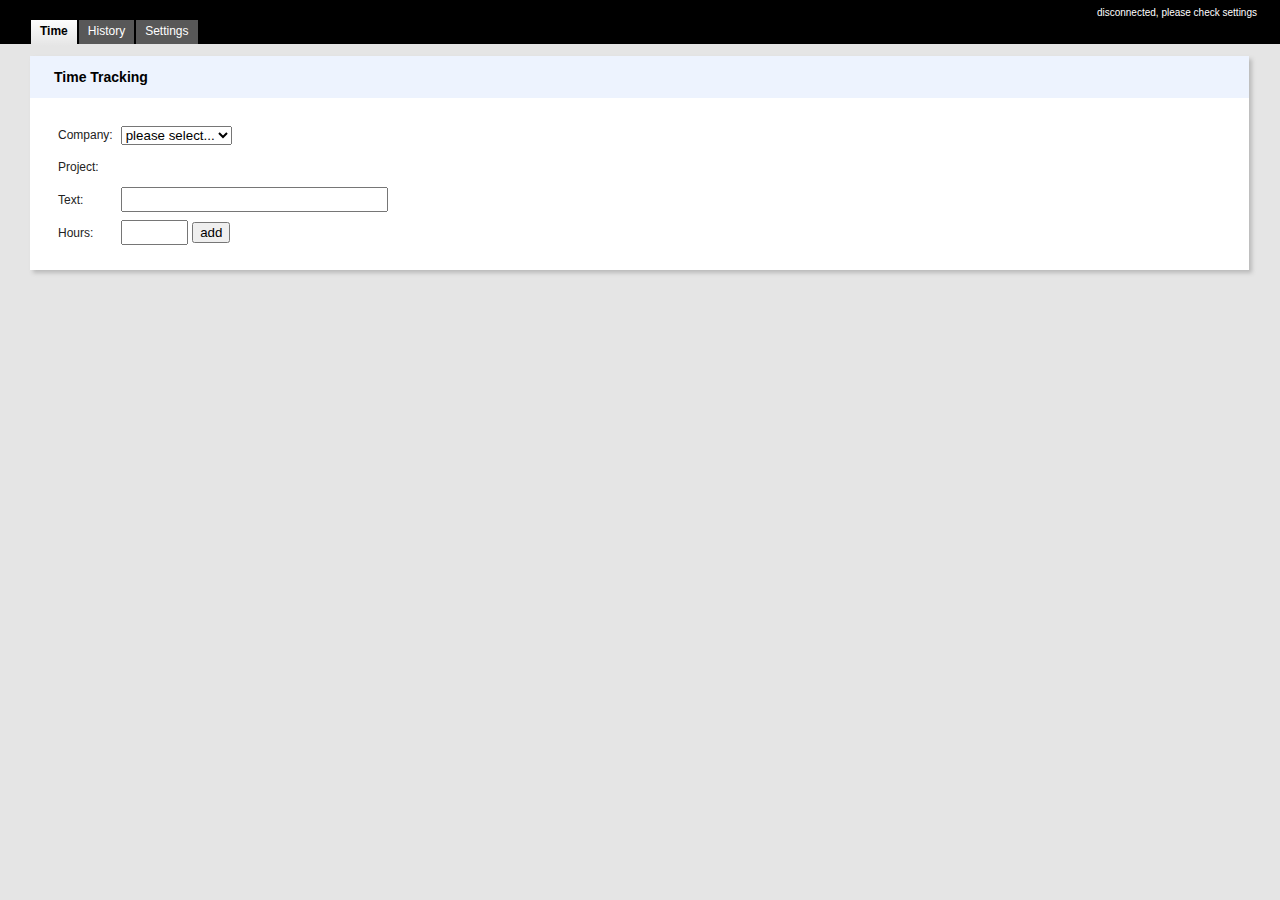
==== index.html @ 702a2a8e "first working version, still beta" ====
<!DOCTYPE html PUBLIC "-//W3C//DTD XHTML 1.0 Transitional//EN" "http://www.w3.org/TR/xhtml1/DTD/xhtml1-transitional.dtd">
<html xmlns="http://www.w3.org/1999/xhtml" xml:lang="de" lang="de">
    <head>
        <meta http-equiv="content-type" content="text/html;charset=UTF-8" />
        <title>priska</title>
        <link href="all.css" media="screen" rel="stylesheet" type="text/css" />
        <link href="theme.css" media="screen" rel="stylesheet" type="text/css" />
        <script src="jquery-1.4.2.min.js" type="text/javascript"></script>
        <script src="jquery.cookie.js" type="text/javascript"></script>
        <script src="jquery.base64.min.js" type="text/javascript"></script>
        <script src="jquery.timers.js" type="text/javascript"></script>
        <script src="all.js" type="text/javascript"></script>
    </head>

    <body>
        <div id="Header" class="global">
            <h1 id="company"></h1>
            <div class="navigation">
                <div id="settings_signout_and_help">
                  <span class="name" id="user">disconnected, please check settings</span>
                  <div id="userId" style="display:none;"></div>
                </div>
                <div id="Tabs">
                    <ul id="MainTabs">
                        <li><a id="time_link" href="#"class="current">Time</a></li>
                        <li><a id="history_link" href="#">History</a></li>
                        <li><a id="settings_link" href="#">Settings</a></li>
                    </ul>
                </div>
            </div>
        </div>
        
        
        <div style="position: relative;" id="Wrapper">
            
            <!-- Time Tracking Tab -->
            <div id="time">
                <div class="container" id="screen_body" style="">
                    <table class="layout">
                        <tbody>
                            <tr>
                                <td class="left">
                                    <div class="Left">
                                        <div class="col">
                                            <div class="page_header">
                                                <h1>Time Tracking</h1>
                                            </div>
                                            <div class="innercol">
                                                <div class="page content">
                                                    <table>
                                                        <tr>
                                                            <td><p>Company:</p></td>
                                                            <td><select id='companies'></select></td>
                                                        </tr>
                                                        <tr>
                                                            <td><p>Project:</p></td>
                                                            <td><select id='projects' style="display:none;"></select></td>
                                                        </tr>
                                                        <tr>
                                                            <td><p>Text:</p></td>
                                                            <td><input type="text" name="desc" id="desc" size="30" /></td>
                                                        </tr>
                                                        <tr>
                                                            <td><p>Hours:</p></td>
                                                            <td><input type="text" name="hours" id="hours" size="5" /> <button type"button" id="addButton">add</button></td>
                                                        </tr>
                                                    </table>
                                                </div>
                                            </div>
                                        </div>
                                    </div>
                                </td>
                            </tr>
                        </tbody>
                    </table>
                </div>
            </div>
            
            <!-- History -->
            <div id="history" style="display:none;">
                <div class="container" id="screen_body" style="">
                    <table class="layout">
                        <tbody>
                            <tr>
                                <td class="left">
                                    <div class="Left">
                                        <div class="col">
                                            <div class="page_header">
                                                <h1>Time History of Today</h1>
                                            </div>
                                            <div class="innercol">
                                                <div class="page content">
                                                    <ul id="history_list"></ul>
                                                </div>
                                            </div>
                                        </div>
                                    </div>
                                </td>
                            </tr>
                        </tbody>
                    </table>
                </div>
            </div>
            
            <!-- Time Tracking Tab -->
            <div id="settings" style="display:none;">
                <div class="container" id="screen_body" style="">
                    <table class="layout">
                        <tbody>
                            <tr>
                                <td class="left">
                                    <div class="Left">
                                        <div class="col">
                                            <div class="page_header">
                                                <h1>Settings</h1>
                                            </div>
                                            <div class="innercol">
                                                <div class="page content">
                                                    <table>
                                                        <tr>
                                                            <td><p>Base URL:</p></td>
                                                            <td><input type="text" name="baseUrl" id="baseUrl" size="30" /></td>
                                                        </tr>
                                                        <tr>
                                                            <td><p>API Token:</p></td>
                                                            <td><input type="text" name="apiToken" id="apiToken" size="30" /></td>
                                                        </tr>
                                                    </table>
                                                </div>
                                            </div>
                                        </div>
                                    </div>
                                </td>
                            </tr>
                        </tbody>
                    </table>
                </div>
            </div>
            
        </div>
    </body>
</html>
---- all.css ----
/*-------------------------------------------------
PAGE BODY
-------------------------------------------------*/

body {
	margin: 0 auto;
	padding: 0;
	font-family: "Lucida Grande", verdana, arial, helvetica, sans-serif;
	color: #222;
	background-color: #e5e5e5;
	text-align: center;
}

body {
	background: #E5E5E5;
}

/* Make sure the table cells show the right font */
td { font-family: "Lucida Grande", verdana, arial, helvetica, sans-serif; }


/*-------------------------------------------------
PRELOADED IMAGES
-------------------------------------------------*/

#preloaded_images {
  width: 0px;
  height: 0px;
  display: inline;
}

body.todos #preloaded_images {
  background-image: url(/images/dots-white.gif);
  background-image: url();
}


/*-------------------------------------------------
GLOBALS & GENERAL CASES
-------------------------------------------------*/

input { padding: 3px; }

span.help {
  font-size: 10px;
  color: #666;
}

a {text-decoration: underline; padding: 1px; }
a:link { color: #03c; }
a:visited { color: #03c; }
a:hover { color: #fff; background-color: #30c; text-decoration: none; }


a.image:link, a.image:visited, a.image:hover {
	background: none;
	padding: 0;
	text-decoration: none;
}

a.image img {
	border: none;
}

span.admin {
	color: #999;
	font-size: 11px;
	font-weight: normal;
}

a.admin:link, a.admin:visited {
	color: #f00;
	font-family: verdana;
	font-size: 11px;
	font-weight: normal;
}

a.adminfull:link, a.adminfull:visited {
	color: #f00;
	font-weight: bold;
	text-decoration: underline;
}

a.admin:hover, a.adminfull:hover { color: #fff; background: #f00; }

a.black:link, a.black:visited {
	color: #000;
}

a.black:hover {
	color: #fff;
	background: #000;
}

a.anchor:link, a.anchor:visited, a.anchor:hover {
	color: #fff;
	background: #fff;
	font-size: 0px;
	text-decoration: none;
	padding: 0;
}

form {
	margin: 0;
	padding: 0;
}

p {
	font-size: 12px;
	line-height: 16px;
}

p.submit,
div.submit {
  color: #666;
  font-size: 11px;
}

p.submit input {
  vertical-align: middle;
}

div.submit input {
  font-size: 14px;
}

small {
	font-size: 10px;
	line-height: 13px;
}

blockquote {
	font-size: 12px;
	color: #666;
	margin: 20px;
}

ol, ul, li {
	margin: 0;
	padding: 0;
}

ul li {
	list-style-type: none;
}

li {
	font-size: 11px;
	line-height: 13px;
	padding: 3px 0;
}

div.widget li {
  padding: 0;
  font-size: inherit;
  line-height: inherit;
}

h1 {
	font-family: "Lucida Grande", arial, sans-serif;
	padding: 0;
	border-bottom: 0;
	margin: 0;
	color: #333;
	font-size: 16px;
	font-weight: bold;
}

h1.blankslate {
	background: #ff6;
	color: #000;
	margin-bottom: 10px;
	padding: 5px;
	margin-left: -5px;
}

h1.blankslate a {
	color: #f00;
}

h1.blankslate a:hover {
	background-color: #000;
	color: #fff;
}

p.blankslate {
  font-size: 14px;
  color: #000;
  padding: 5px;
  margin: 0 0 10px 0;
}

p.blankslate strong {
  background: #ff6;
}

h2 {
	font-family: "Lucida Grande", arial, sans-serif;
	margin: 20px 0 5px 0px;
	color: #333;
	font-size: 14px;
	padding: 0;
}

h2.subheader {
	padding: 0 0 2px 0;
	margin: 15px 0 5px 0;
	font-size: 12px;
	border-bottom: 1px solid #000;
	color: #000;
}

h3 {
	margin: 20px 0 0 0;
	color: #666;
	font-family: "Lucida Grande", arial, sans-serif;
	font-size: 14px;
	padding: 0;
}

.smallnote {
	font-size: 10px;
	color: #999;
	font-weight: normal;	
}

.light {
	font-weight: normal;
}

.lightgray {
	font-weight: normal;
	color: #666;
	font-size: 9px;
}

.lightgray a:link, .lightgray a:visited {
	color: #999;
	background: inherit;
	text-decoration: underline;
}

.lightgray a:hover {
	color: #fff;
	background: #000;
}

.smallgray {
  font-weight: normal;
  color: #666;
  font-size: 10px;
}

.smallgray a:link, .smallgray a:visited {
  color: #666;
  background: inherit;
  text-decoration: underline;
}

.smallgray a:hover {
  color: #fff;
  background: #000;
}

.highlight {
	background-color: #ffc;
}

td, th {
	padding: 3px;
	text-align: left;
}

.bigger {
	font-size: 12px;
}

.red {
	color: red;
}

.blue {
	color: #06c;
	}
	
.green {
	color: #390;
	}

code, pre	{
	font-family: monospace;
	background: inherit;
	color: #333;
	font-size: 12px;
	}

pre {
  overflow: auto;
}

	/*  Work around IE/Win code size bug - courtesy Jesper, waffle.wootest.net  */

* html code	{
	font-size : 105%; 
	}

.PrivateMessage, .PrivateWriteboard {
	padding: 0px 0px 3px 0px;
	margin-bottom: 20px;
}

.PrivateMessage, .PrivateWriteboard {
	background: url(/images/private-back-red.gif) #fff;
}

.PrivateWriteboard {
  margin-bottom: 0;
  padding: 10px;
	border-left: 5px solid #BC0001;
}

.ClientMessage {
	padding: 0px 0px 3px 0px;
	margin-bottom: 20px;
}

div.ClientMessage div.Post {
	margin-bottom: 0;
  margin-left: 0;
	padding-bottom: 0;
	padding-left: 10px;
	border-left: 5px solid green;
}

div.PrivateMessage div.Post,
body.files div.PrivateMessage div.Post {
	margin-bottom: 0;
  margin-left: 0;
	padding-bottom: 0;
	padding-left: 10px;
	border-left: 5px solid #BC0001;
}

body.files div.PrivateMessage {
  margin-bottom: 12px;
}

body.files div.PrivateMessage div.Post {
  padding-left: 5px;
}

img.privatebug {
	padding: 5px;
}


/*-------------------------------------------------
STRUCTURE
-------------------------------------------------*/

div#Wrapper {
	padding: 12px 23px 0 30px;
  margin: 0 auto;
}

.container {
	margin: 0 auto 0 auto;
	text-align: center;
	/*min-width: 750px;*/
	}

.ClearAll {
	padding: 0px;
	clear: both;
	font-size: 0px;
	}

#ContentFrame, #DashContentFrame, .ContentFrame {
	margin: 0;
	padding: 0px 0;
	width: 100%;
	text-align: left;
	/*position: relative;*/
	float: left;
}

table.layout {
  clear: left;
  border-collapse: collapse;
  width: 100%;
}

table.layout td.left,
table.layout td.right {
  vertical-align: top;
  padding: 0;
}

table.layout td.left {
  width: 70%;
}

table.layout td.right {
  width: 30%;
}

div.Left {
	margin: 0;
	padding: 0;
	text-align: left;
	width: 70%;
	float: left;
	}

div.Right {
	margin: 0px 0 0 0;
	padding: 0;
	text-align: left;
	/*position: absolute;*/
	float: left;
	width: 30%;
	}

table.layout td.left div.Left,
table.layout td.right div.Right {
  width: auto;
  float: none;
}

/*-------------------------------------------------
PROJECT-TO-PROJECT SWITCHING
-------------------------------------------------*/

#P2P_selector {
	padding: 7px;
	font-size: 11px;
  color: #fff;
}

#Header h3 #P2P_selector span.light {
	color: #999;
	font-size: 11px;
}

#Header h3 #P2P_selector a:link,
#Header h3 #P2P_selector a:visited {
  color: red;
  background: #f0f0f0;
  padding: 3px;
  font-weight: bold;
}

#Header h3 #P2P_selector a:hover {
  color: white;
  background: red;
}

/*-------------------------------------------------
SECTION HEADER
-------------------------------------------------*/

.SectionHeader {
  padding-top: 0px;
	margin: 0 0 30px 0;
}

div.Left .SectionHeader,
div.Full .SectionHeader {
  text-align: center;
}

.dashboard .Left .SectionHeader { /* latest activity */
  margin: 10px 0;
}

.dashboard .Left .SectionHeader h1 { 
  font-size: 12px;
}

.dashboard #screen_body .Left .innercol,
.overview #screen_body .Left .innercol {
	padding-right: 28px;
}

.dashboard .Right .SectionHeader { /* Your Projects */
  margin-bottom: 20px;
}

span.SectionDescription {
	font-weight: normal;
	color: #666;
}

.ContextHeader {
  text-align: center;
  margin: 0 0 15px 0;
}

.ContextHeader h1 {
  margin: 0;
	padding-bottom: 2px;
	border-bottom: 1px solid #666;
	font-size: 16px;
	color: #000;
  font-size: 12px;
}

.ContextHeader h1 span.private {
  color: #fff;
	background: #BC0000;
  font-weight: normal;
  padding: 0 3px;
}

.ContextHeader h1 a {
  font-weight: normal;
  font-style: italic;
}

.SectionHeader h3,
.ContextHeader h3 {
	font-family: verdana;
	padding: 2px 0 0 0;
	margin: 0;
	font-size: 10px;
	font-weight: normal;
	color: #666;
}

.SectionHeader h3 img {
  vertical-align: middle;
}

.SectionHeader div.ActionButton {
	background: #fff;
	border-top: none;
	float: right;
	padding: 3px 0 0 0;
	margin: 0;
}

.SectionHeader div.ActionButton {
	font-size: 10px;
}


/*-------------------------------------------------
LINK BOXEN
-------------------------------------------------*/

.Links {
	padding-bottom: 15px;
	display: none;
}

.LinkBox, .LinkBoxWithFile {
	width: 75%;
	padding: 4px;
	margin-top: -1px; /* stacked fileboxes share a border */
	background: url(/images/back_ystripes.gif) #fff;
	border-top: 1px solid #ccc;
	border-left: 1px solid #ccc;
	border-right: 1px solid #999;
	border-bottom: 1px solid #999;
	color: #666;
	font-size: 10px;
	line-height: 16px;
}

.LinkBoxWithFile img {
	padding: 0 3px 20px 0;
}

.LinkBox a, .LinkBoxWithFile a {
	font-size: 12px;
}


/*-----------------------------------------------
FULLCAL
-------------------------------------------------*/

body.filterable_dashboard .Full .innercol {padding: 15px 28px 20px 23px;}

table.Fullcal {
	margin: 15px 0;
	background: #FFF;
	width: 100%;
	}

table.Fullcal th {
	color: #999;
	background: #FFF;
	padding: 1px;
	font-size: 12px;
	text-align: center;
	text-transform: uppercase;
}

table.Fullcal th.month {
	font-weight: bold;
	font-size: 14px;
	text-align: center;
	vertical-align: top;
	text-transform: uppercase;
	padding: 1px 0 0 0;
	width: 1%;
}

body.el table.Fullcal th,
body.el table.Fullcal th.month {
  text-transform: none;
}

table.Fullcal th.month div {
	background: #333;
	color: #FFF;
	padding: 12px 12px;
}

table.Fullcal td.blank {background: #f5f5f5;}

table.Fullcal td {
	background: #e5e5e5;
	vertical-align: top;
	padding: 10px 12px;
	color: #999;
	font-size: 10px;
	text-align: right;
	height: 65px;
	width: 20%;
}

table.Fullcal td a {
  font-weight: bold; 
  padding: 0;
}

table.Fullcal td.weekend {
  background: #d5d5d5;
  width: 1%;
}

table.Fullcal.weekends td, table.Fullcal.weekends td.weekend {width: 14%;}

table.Fullcal td.with {
	background: #fff;
	color: #666;
	border: 1px solid #999;
	font-weight: normal;
}

table.Fullcal td.with span.date {
  float: right;
  margin: 0 0 6px 6px;
  color: #000;
  font-weight: bold;
}

table.Fullcal td#today {
	background: #ffc;
	color: #333;
	border: 1px solid #fc0;
}

table.Fullcal td#today span.date {
  background: #FC0;
  color: #FFF;
  padding: 1px 5px;
}


table.Fullcal ul {
	padding: 0;
	margin: 0;
	text-align: left;
}

table.Fullcal li {
	font-weight: normal;
	font-size: 10px;
	line-height: 13px;
	padding: 0;
	margin-bottom: 5px;
}



/*-------------------------------------------------
SIDEBAR
-------------------------------------------------*/

.Right h1, .Right h1.late {
	padding: 4px 0 2px 0;
	border-bottom: 1px solid #666;
	margin: 0 0 5px 0;
	font-size: 12px;
	color: #000;
}

.Right p {
  font-size: 11px;
  line-height: 14px;
}

.Right h1.late {
	padding-top: 0;
	border-bottom: 1px solid #c00;
	color: #c00;
}

.Right p.incategory {
	margin-top: 0;
	background: #ececec;
	padding: 4px;
}

.Right p.incategory a {
	display: block;
}

.Right h2, .Right h2.border {
	font-family: "Lucida Grande", arial, sans-serif;
	font-size: 12px;
	font-weight: bold;
	color: #333;
	margin: 20px 0 3px 0;
	padding: 0;
	border: none;
}

.Right h2.border {
	border-bottom: 1px solid #d5d5d5;
}

.SidebarPosts li {
	font-size: 10px;
	color: #666;
  margin-bottom: 4px;
}

.SidebarPosts h1 {
	color: #333;
	font-size: 11px;
	font-weight: bold;
	margin-top: 10px;
	margin-bottom: 2px;
	border: none;
}

.SidebarPosts h2 {
	color: #666;
	font-size: 11px;
	margin-bottom: 5px;
}

.SidebarPosts h3 {
	color: #999;
	font-weight: normal;
	font-size: 10px;
	margin: 0;
}

.SidebarOriginal {
	padding-top: 20px;
}

.SidebarOriginal h1 {
	font-size: 10px;
	border-bottom: none;
	color: #333;
}

.SidebarOriginal p {
	font-size: 10px;
}

#Poster {
	margin-bottom: 30px;
}

.Right ol {
	padding-left: 20px;
}


.Right ul li {
	list-style: none;
	padding: 0 0 3px 0;
	margin-left: 0;
}

/*-------------------------------------------------
RETURN LINK
-------------------------------------------------*/

.return, .returnborder {
	padding-bottom: 2px;
	margin: 0 0 15px 0;
	font-size: 11px;
	color: #666;
	font-weight: normal;
	border: none;
}

.returnborder {
	border-bottom: 1px solid #d5d5d5;
}

.return a, .returnborder a {
	color: #666;
}

.return a:hover, .returnborder a:hover {
	background-color: #666;
	color: #fff;
}


/*-------------------------------------------------
FORM STUFF (MORE BELOW)
-------------------------------------------------*/

table.NewLink th {
	text-align: left;
	font-size: 10px;
}

span.formoptions /* small text inside an h2 */ {
	font-family: verdana;
	font-size: 10px;
	font-weight: normal;
}

span.formoptions a {
	padding: 4px;
}

.ButtonGroup {
	font-size: 11px;
	text-align: right;
	margin: 15px 0 3px 0;
}

.error {
	background-color: red;
	padding: 2px;
}

.field_with_errors {
  padding: 4px 0 4px 2px;
  display: inline;
  border-left: 8px solid red;
  margin-left: 3px;
}

.general_error_box {
  border: 1px solid #c99;
	background: url(/images/basecamp_sprites.png) #c00 -468px top no-repeat;
	color: #fff;
  padding: 10px 10px 10px 37px;
  margin-bottom: 20px;
}

.general_error_box h2 {
  color: #fff;
  margin-top: 0;
  line-height: 140%;
}

.general_error_box p {
  color: #fff;
  margin-bottom: 0;
  margin-top: 5px;
}

.general_error_box a:link,
.general_error_box a:visited {
  color: #fff;
}

#ErrorExplanation,
#errorExplanation {
	border: 2px solid red;
	padding: 7px;
	padding-bottom: 12px;
	margin-bottom: 20px;
	background-color: #f0f0f0;
}

#ErrorExplanation h2,
#errorExplanation h2 {
	text-align: left;
	font-weight: bold;
	padding: 5px 5px 5px 27px;
	font-size: 12px;
	margin: -7px;
	background: url(/images/basecamp_sprites.png) #c00 -473px -10px no-repeat;
	color: #fff;
}

#ErrorExplanation p,
#errorExplanation p {
	color: #333;
	margin-bottom: 0;
	padding: 5px;
}

#ErrorExplanation ul,
#errorExplanation ul {
	margin-left: 30px;
}

#ErrorExplanation ul li,
#errorExplanation ul li {
	font-size: 12px;
	list-style: square;
}


/*-------------------------------------------------
CONTACTS
-------------------------------------------------*/


.Contacts {
	padding: 0;
	margin: 0 0 25px 0;
	text-align: left;
	width: 100%;
  border-collapse: collapse;
	border-left: 1px solid #efefef;
	}	

.Contacts p.admin {
  color: #999;
}

.Contacts a.admin {
  font-size: 10px;
}

.popup_add_dialog {
  margin-bottom: 25px;
  border: 1px solid #aaa;
}

.popup_add_dialog .inner {
  border: 4px solid #edf3fe;
  padding: 10px;
}

.popup_add_dialog h1 {
  font-size: 14px;
  background: none !important;
}

.popup_add_dialog td p.submit {
  margin-bottom: 0;
}

.popup_add_dialog select,
.popup_add_dialog input {
  font-size: 14px;
}

.popup_add_dialog select,
.popup_add_dialog input.text {
  width: 225px;
}


.popup_add_dialog table {
  margin: 0 0 5px 0;
}

.popup_add_dialog td {
  font-size: 12px;
  padding: 0 20px 0 0;
}

.Contacts td {
	text-align: left;
	width: 33%;
	padding: 5px 5px 5px 10px;
	background-color: #fff;
	border-right: 1px solid #ddd;
	border-bottom: 1px solid #ddd;
  vertical-align: top;
	}	

.Contacts td.nopeople {
  background: #ffc;
  width: 66%;
}

.Contacts td.nopeople p,
.Contacts td.nopeople p a {
  font-size: 12px;
  line-height: 16px;
}

.Contacts tr.top td {
  border-top: 1px solid #efefef;
}

.Contacts td.blank,
.Contacts tr.top td.blank {
  background: #fff;
  border: none;
}

.Contacts td.company {
  background: #f0f0f0;
}

.Contacts td.person div {
  margin-left: 55px;
}

.Contacts td.person div.noavatar {
  margin-left: 0;
}

.Contacts td.person div.avatar {
  margin: 0;
  width: 48px;
  float: left;
}

.Contacts td h1,
.Contacts td h2 {
	color: #000;
	padding: 0;
	margin: 0;
	font-size: 14px;
  margin-bottom: 2px;
	font-weight: bold;
	border: none;
	}	

.Contacts td h3 {
	font-family: verdana;
	padding: 0;
	margin: 0 0 6px;
	font-size: 10px;
	font-weight: normal;
	border: none;
	color: #000;
	}	

.Contacts td p {
	padding: 0;
	margin: 0 0 3px 0;
	font-size: 10px;
  line-height: 12px;
	color: #000;
	font-weight: normal;
	}	

.Contacts span.item {
  margin-right: 5px;
  white-space: nowrap;
  font-size: 10px;
  line-height: 15px;
}

.Contacts abbr.type {
	color: #666;
	font-weight: normal;	
	text-decoration: none;
	border: none;
}

/*-------------------------------------------------
DASHBOARD / PROJECTS PAGE
-------------------------------------------------*/

.EmailExample {
	padding: 7px;
	border: 1px dashed #ccc;
	font-family: monospace;
	font-size: 10px;
	background-color: #FDFAE0;
	}

.ActiveClients {
	margin-bottom: 10px;
}

.ClientViewActiveProjects {
  margin-bottom: 15px;
}

.InactiveClients {
}

.DashTabs {
	background-color: #333;
	text-align: left;
	padding: 5px 0 0 0;
}

.DashTabs ul#Tabs {
	margin: 0px;
	padding-left: 20px;
}

.Client {
	margin: 0;
	padding: 0 0 5px 0;
}

.Right .Client h1,
.Right .InactiveClients h1 {
	font-size: 11px;
	font-weight: bold;
	margin: 0;
	padding: 2px;
	color: #000;
  border-bottom: none;
  display: inline;
}

.Right .InactiveClients h1 {
	color: #666;
  background: none;
}

.Client div.Project, .Client div.InactiveProjects {
	margin: 4px 0 0 0;
	padding: 0 0 7px 0;
}

.Client .InactiveProjects a {
	color: #666;
	font-size: 10px;
	font-weight: normal;
}

.ClientViewActiveProjects .Project a {
  font-size: 12px;
  margin: 0;
}

.InactiveProjects a {
	color: #666;
}

.InactiveProjects a:hover {
	color: #fff;
	background-color: #666;
}

.Right h2.dashstatus {
	padding: 0 0 2px 0;
	margin: 0 0 5px 0;
	color: #999;
	font-size: 10px;
	font-weight: normal;
	font-style: italic;
	line-height: 12px;
	border-bottom: 1px solid #ccc;
}

p.fixed10 {
	font-family: monospace;
	font-size: 12px;
	line-height: 14px;
}

div#LogoBox {
  margin-bottom: 15px;
}

div#LogoBox img {
  padding: 5px 0 0 0;
}

div#LogoBox.white img {
  background: #fff;
  padding: 10px;
}

div#LogoBox img {
  max-width: 300px;
}

/*-------------------------------------------------
NEW PROJECT PROCESS
-------------------------------------------------*/

.fauxdivtop {
	border-top: 1px solid #ccc;
	padding-top: 8px;
}

.fauxdivbottom {
	border-bottom: 1px solid #ccc;
	padding-bottom: 8px;
}

table.NewPerson td, table.NewPerson th {
	font-size: 10px;
}

table.NewPerson th {
	font-weight: normal;
	text-align: right;
}

.StepGroup, .StepSubGroup {
	background: url(/images/back_gstripes.gif);
	border: 1px solid #d5d5d5;
	border-right: 1px solid #999;
	border-bottom: 1px solid #999;
	padding: 10px 0 15px 15px;
	margin: 5px 0 30px 15px;
}

.StepSubGroup {
	margin-top: -31px;
}

#LastStepGroup {
	margin-bottom: 0;
}

.StepHelp {
	font-size: 10px;
	color: #666;
	padding: 5px 0 0 0;
	margin: 10px 15px 0 0;
	border-top: 1px solid #ccc;
}

p.longurl {
	line-height: 18px;
}

p.longurl a {
	font-size: 10px;
}

p.Checkbox /* a checkbox and label after */ {
	margin: 5px 0;
}

.StepButtons {
	font-size: 11px;
	margin: 15px 0 3px 15px;
	text-align: left;
}

.InsideButton /* like "save and add another" */ {
	margin: 10px 10px 0 0;
	padding: 5px;
}

.SidebarSteps {
	margin-bottom: 25px;
}

.SidebarSteps p {
	margin-top: 3px;
}

.SidebarTip {
	margin-bottom: 25px;
}

.SidebarTip p {
	margin-top: 3px;
}

.SidebarTip h1 {
	margin-bottom: 0;
}


/*-------------------------------------------------
FLASHES
-------------------------------------------------*/

#Flash {
	text-align: left;
	border: 1px solid #ccc;
	padding: 5px 5px 5px 30px;
	font-size: 14px;
	margin-bottom: 12px;
}

.login #Flash {
  margin-top: 0;
  font-size: 12px;
}

#Flash.flash_notice {
	border-color: #9c9;
	color: #060;
	background: #E2F9E3 url(/images/basecamp_sprites.png) no-repeat -475px -273px;
}

#Flash.flash_alert {
	border-color: #c99;
	color: #fff;
	background: #c00 url(/images/basecamp_sprites.png) no-repeat -473px -9px;
}

#Flash.flash_alert a {
  color: #fff;
}

#Flash.flash_alert a:hover {
  background: #000;
}

/*-------------------------------------------------
DIALOG BOX
-------------------------------------------------*/

.DialogBody {
	margin: 0;
	padding: 10px;
	text-align: left;
	border: 1px solid #ccc;
	border-right: 1px solid #999;
	border-bottom: 1px solid #999;
	background-color: #fff;
	}

.DialogBody td {
	font-size: 11px;
}

.DialogHeader {
	background-color: #333;
	padding: 0;
	margin: 0;
	text-align: left;
	border-top: 1px solid #333;
	border-left: 1px solid #333;
	border-right: 1px solid #333;
	}	

.DialogHeader h1 {
	font-family: verdana;
	margin: 0;
	padding: 3px 0 3px 10px;
	font-size: 10px;
	color: #fff;
	}	

.DialogBody h1 {
	font-size: 12px;
	font-weight: bold;
	margin: 0;
	color: #f00;
	}

.DialogBody p.noundo {
	font-size: 10px;
	font-weight: normal;
	color: #666;
	}

.ThePost {
	margin: 10px 0 10px 0;
	padding: 10px 10px 0 10px;
	border-top: 1px solid #999;
	border-bottom: 1px solid #999;
	}

.ThePost h1 {
	padding: 0;
	margin: 0;
	color: #000;
	font-size: 12px;
	font-weight: bold;
	}

.additional {
	color: #999;
	font-size: 10px;
	}

.PrimaryAction {
	font-size: 10px; /* <-- added by rjs */
	margin: 10px 0 0 0;
	padding: 5px 0 0 0;
	border-top: 1px dotted #999;
	text-align: right;
	}

.PrimaryAction input {
	font-size: 12px;
}

/*-------------------------------------------------
ARCHIVE STYLES
-------------------------------------------------*/

/* a div.Archive is one major time division (eg: month) */

.Archive {
	margin-bottom: 25px; 
}

.Archive h1 { 
	margin: 0 0 5px 0;
	border-bottom: 1px solid #e0e0e0;
	font-size: 13px;
	color: #666;
}

.Archive ul {
	margin: 0;
	padding: 0;
}

.Archive li {
	font-size: 11px;
	font-family: verdana;
	font-weight: normal;
	margin: 0 0 5px 0;
	padding: 0;
	border: none;
	color: #666;
}

.Archive li span.highlight {
	color: #000;
}

li span.highlight {
	color: #000;
}


.FormBlock table#items th,
.FormBlock table#items td {
	font-size: 11px;
	text-align: left;
	vertical-align: top;
	padding: 0 3px 5px 0;
}


/*-------------------------------------------------
SIGNUP
-------------------------------------------------*/

#Listform ol {
	padding: 0;
	margin: 0 0 0 20px;
}

#Listform ul {
	padding: 0;
	margin: 0 0 0 5px;
}

#Listform li {
	border-top: none;
	font-size: 13px;
	font-family: "Lucida Grande", arial, sans-serif;
	font-weight: bold;
	padding: 0;
	margin: 0 0 30px 0;
	color: #090;
}

#Listform ol li {
	list-style: decimal;
}

#Listform li div {
	color: #333;
	background: #f0f0f0;
	margin: 0;
	margin-top: 3px;
	padding: 5px;
	font-size: 11px;
	font-weight: normal;
}

#Listform li div.upgrade {
	color: #333;
	background: #ffc;
	margin: 0;
	margin-top: 3px;
	padding: 5px;
	font-size: 11px;
	font-weight: normal;
	font-family: verdana;
}

#Listform ul li div {
	/* padding: 3px 3px 3px 0; */
}

#Listform li table th {
	text-align: right;
	font-weight: normal;
}

#Listform li div p {
	margin: 0;
	padding: 0;
}

#Listform li div p + p {
	margin-top: 15px;
}

#Listform li div p + p.Checkbox {
	margin: 5px 0;
}

#Listform li div.help {
	color: #666;
	background: #fff;
	padding: 2px 0;
}

#Listform li div.helplong {
	color: #666;
	background: #fff;
	width: 470px;
	padding: 2px 0;
}


#Listform li table.NewLink th {
	text-align: left;
	font-weight: bold;
}

#Listform li table.NewLink td input.textfield {
	width: 250px;
}

#Listform li h1 {
	font-size: 14px;
	color: #090;
	margin-bottom: 0px;
}

#Listform li.action {
	border-top: 2px solid #000;
	margin-bottom: 0;
	text-align: right;
	padding-top: 8px;
	font-size: 12px;
}

#TextileHelp {
	color: #666;
}


#TextileHelp table {
	margin-bottom: 0;
}

#TextileHelp table+h3 {
	margin-top: 10px;
}

#TextileHelp table td {
	font-size: 11px;
	padding: 3px;
	vertical-align: top;
	border-top: 1px dotted #ccc;
}

#TextileHelp table td.arrow {
	padding-right: 5px;
	padding-left: 10px;
	color: #999;
}

#TextileHelp table td.label {
	font-weight: bold;
	white-space: nowrap;
	font-size: 11px;
	padding-right: 15px;
	color: #000;
}

#TextileHelp h3 {
	font-size: 13px;
	font-weight: bold;
	font-weight: normal;
	margin: 0 0 5px 0;
	padding: 5px 0 0 0;
	color: #c00;
}

#TextileHelp p {
	font-size: 10px;
}

#Listform li ul li {
	font-size: 11px;
	font-family: verdana;
	color: #333;
	font-weight: normal;
	list-style: square;
	margin: 0 0 5px 10px;
}

#Listform li ul li a.admin { /* hack to correct inheritence issue */
	color: #f00;
}


/*-------------------------------------------------
THINGS TO DO HELP BLOCK
-------------------------------------------------*/

.thingtodo {
	width: 220px;
	margin-right: 10px;
	float: left;
}

#showhelp {
	clear: left;
	text-align: center;
	margin: 20px 0 0 20px;
	background: #ffc;
	padding: 5px;
	border: 1px solid #ccc;
	font-size: 11px;
	width: 132px;
	voice-family: "\"}\"";
	voice-family: inherit;
	width: 120px;
}

/*-------------------------------------------------
EFFECTS
-------------------------------------------------*/

#fade {
	background-color: #ffff99;
}

#zoomer {
  position: absolute;
  background: #ccc;
  display: none;
}

.inactive {
  opacity: 0.0;
  filter: alpha(opacity: 0);
}

.active {
  opacity: 1.0;
  filter: alpha(opacity: 100);
}


/*-------------------------------------------------
HELP SECTION
-------------------------------------------------*/

div.helpBar {
	padding: 10px;
	border-top: 1px solid orange;
	border-bottom: 1px solid orange;
	background-color: #ffc;
	text-align: center;
	margin-bottom: 50px;
}

div.helpBar h1 {
	font-size: 14px;
	margin: 0 0 5px 0;
	color: #000;
}

body.help div.SubHeader {
	text-align: center;
	margin-bottom: 35px;
	border-top: 1px solid #000;
	padding-top: 5px;
}

body.help div.SubHeader span {
	display: inline;
	padding: 5px 10px;
	background-color: #000;
	color: #fff;
	font-weight: bold;
	font-size: 16px;
}

div.topqs {
	margin: 15px 0 25px 25px;
}

div.topqs li {
	list-style: square;
	margin-bottom: 3px;
	font-size: 14px;
	line-height: 1.4em;
}

div.Right div.topqs li {
	font-size: 12px;
}

ul.helpmenu1 {
	padding: 3px 0 4px 0;
}

ul.helpmenu2 {
	padding-bottom: 5px;
	border-bottom: 1px solid #dcdcdc;
	margin-bottom: 15px;
}

ul.helpmenu1 li,
ul.helpmenu2 li {
	font-family: "Lucida Grande", arial, sans-serif;
	display: inline;
	font-weight: bold;
}

ul.helpmenu1 li a:link,
ul.helpmenu1 li a:visited,
ul.helpmenu2 li a:link,
ul.helpmenu2 li a:visited {
	font-weight: normal;
}

ul.helpmenu1 li {
	font-size: 14px;
	padding-right: 10px;
}

ul.helpmenu2 li {
	font-size: 12px;
	padding-right: 10px;
}

p.screenshot img {
	background: #fff;
	margin-bottom: 10px;
	border: 1px solid #dcdcdc;
	padding: 5px;
}

img.screenshot {
	padding: 5px;
	border: 1px solid #dcdcdc;
	background: #fff;
}

div.answer {
	padding: 10px 10px 0px 10px;
	border: 1px solid #ccc;
	border-top: none;
	margin-bottom: 20px;
	display: none;
	background: #efefef;
}

#otherquestions div.answer {
	border: none;
	margin-bottom: 20px;
	padding-top: 4px;
	display: none;
	background: #fff;
}

div.closeanswer {
	background: url(/images/closeanswer.gif) no-repeat left;
	background: #666;
	margin: 0 -10px;
	padding: 3px 10px 3px 20px;
	color: #fff;
	font-size: 11px;
}

#otherquestions div.answer div.closeanswer {
	background: #fff none;
	color: #000;
	font-size: 11px;
}

div.closeanswer a:link, div.closeanswer a:visited {
	color: #fff;
}

div.closeanswer a:hover {
	color: #fff;
	background: #000;
}

#otherquestions div.answer div.closeanswer a:link, 
#otherquestions div.answer div.closeanswer a:visited  {
	color: #333;
}

#otherquestions div.answer div.closeanswer a:hover {
	color: #fff;
	background: #000;
}

h2.question {
	font-size: 14px;
	margin: 5px 0px 0px 0px;
	padding: 5px 5px 5px 10px;
	border: 1px solid #ccc;
	background: #f0f0f0;
}

#otherquestions h2.question {
	border: none;
	font-size: 12px;
}

div.answer p {
	margin: 0 0 10px 0;
}

body.help .Left h2 {
	font-size: 18px;
	color: #000;
	margin: 0 0 3px 0; padding: 0;
}

body.help .Left h3 {
	font-size: 16px;
	color: #000;
	margin: 0 0 3px 0; padding: 0;
}

body.help .Left h3 span {
	color: #666;
	font-weight: normal;
}

body.help .Left p {
	margin: 0 0 20px 0;
}

body.help div.blankBar p {
	margin: 0;
}

body.help div.blankBar {
	margin-bottom: 20px;
}

/*-------------------------------------------------
POPUP
-------------------------------------------------*/

#Popup {
	text-align: left;
}

#Popup #Header {
	border: none;
	padding-left: 15px;;
}

#Popup #Header h2 {
	font-size: 16px;
	padding: 0;
	margin: 0px;
}

#Popup p {
	text-align: left;
}

#Popup #Body {
	margin: 0 15px;
}

#Popup #close {
	position: absolute;
	bottom: 0px;
	width: 100%;
	background: #fff;
	border-top: 1px solid #ccc;
	padding: 10px 0;
	text-align: center;
}


/*-------------------------------------------------
DASHBOARD LOG
-------------------------------------------------*/

span.projectflag {
	color: #666;
	font-size: 9px;
}

span.projectflag span.client {
	color: #000;
}

table.fresh {
	margin-bottom: 10px;
}

table.fresh td {
	font-size: 10px;
	padding: 0;
}

table.fresh td.icon {
	padding: 0 3px;
}

table.fresh td.title {
	color: #666;
	font-size: 9px;
}


table.fresh td.title a {
	font-size: 10px;
}

table.fresh td.title img {
	padding: 0 0 0 3px;
}


a.messagelink:link, a.messagelink:visited {
	color: #000;
	font-weight: bold;
}

a.messagelink:hover {
	color: #fff;
}

table.fresh tr.shade td {
	background: #e5e5e5;
}

table.fresh td.project {
	padding-top: 5px;
}


/*-------------------------------------------------
NEW NEW FORM (New Post styles, 6/4/2004)
-------------------------------------------------*/

.FormBlock {
	border: 1px solid #ccc;
	padding-left: 15px;
	font-size: 12px;
	margin-top: 20px;
	background: #f0f0f0;
	padding: 1px 0 15px 15px;
}

.FormBlock h2 {
	font-size: 11px;
	font-weight: bold;
	margin: 10px 0 0px 0;
}

.FormBlock h2 span {
	font-size: 10px;
	font-weight: normal;
	color: #999;
}

.FormBlock input {
}

.FormBlock input#post_title {
  width: 450px;
  font-size: 18px;
  font-weight: bold;
}

.FormBlock textarea {
	margin-top: 3px;
  width: 450px;
  font-size: 14px;
}

.FormBlock span.makeprivate {
	background: #ddd;
	padding: 3px;
}

div.loadtemplate {
	float: right;
	font-size: 11px;
	background: #fff;
	padding: 8px 0 8px 8px;
}

.FormBlock div.formatting {
	margin: 0 0 5px 0px;
	padding-left: 5px;
}

.FormBlock div.formatting p {
	font-size: 11px;
	color: #666;
	margin: 0;
	font-weight: normal;
}

.FormBlock div.formatting span {
	margin-left: 10px;
}

body.messages_form div.submit p {
  margin: 0 0 8px 5px; padding: 0;
}

body.messages_form div.submit input {
  font-size: 14px;
}

div.extra {
	font-size: 12px;
  margin: 15px 0 15px 15px;
	border-left: 8px solid #d9d9d9;
	padding: 5px 0 5px 10px;
}

.comments div.extra {
  margin: 0 0 10px 10px;
}

.comments p.submit {
  margin: 0 0 5px 5px;
  color: #999;
}

div.extra p {
  margin: 0;
}

div.extra,
div.extra div.showhide_link,
div.extra div.showhide {
  height: 1%; /* make sure IE hasLayout */
}

div.extra div.showhide_link p {
  margin: 0; padding: 0;
}

div.extra div.showhide {
  margin: 10px 0;
}

div.extra h2 {
  font-size: 14px;
  margin: 0 0 2px 0;
  padding: 0;
}

div.extra div#Attachments h2 span.upload_limit {
  color: #777;
  font-weight: normal;
}

div.extra p.upload_limit {
  color: #777;
  font-size: 11px;
}

div.extra div#AttachmentList {
}

div.extra div#AttachmentList ul {
  margin-bottom: 10px;
}

/*-------------------------------------------------
PERMISSIONS
-------------------------------------------------*/

table.permissions {
	width: 100%;
}

table.permissions tr.heading td {
	font-size: 14px;
	font-weight: bold;
	padding: 3px 5px 5px 0px;
	border-bottom: 1px solid #333;
}

table.permissions tr td {
	border-bottom: 1px solid #efefef;
	font-size: 10px;
	padding: 3px;
	white-space: nowrap;
}

table.permissions tr.writeboards td {
  white-space: normal;
}

table.permissions tr.grey td {
	background-color: #efefef;
}

table.permissions tr.allonoff td {
	border-top: 1px solid #999;
}

table.permissions td.name {
	white-space: normal;
	text-align: right;
	font-size: 11px;
	font-weight: bold;
	padding-right: 10px;
	border-right: 1px dotted #ccc;
}

table.permissions td.leftborder {
	border-left: 1px solid #000;
}

table.permissions tr td.addedit {
	font-size: 11px;
	font-weight: bold;
	padding: 0 0 0 5px;
	border-left: 1px solid #000;
}

.notchecked {
	color: #999;
}

/*-------------------------------------------------
ACCOUNT CHART/PAGE
-------------------------------------------------*/

div#subdomain_notice {
	font-size: 12px;
	color: red;
	font-weight: bold;
	margin-bottom: 10px;
}

table.accountchart {
	margin: -15px 0 25px 0;
	border-top: 10px solid #000;
	border-bottom: 10px solid #000;
}

table.accountchart th.top {
	border: none;
	border-bottom: 1px solid #000;
	font-size: 14px;
	color: #333;
	font-weight: bold;
	text-align: left;
	padding-left: 0;
}

table.accountchart th img {
	margin-top: 3px;
	background-color: #fff;
	border: none;
}

table.accountchart th a:hover, table.accountchart th a {
	background-color: #fff;
	padding: 0;
	margin: 0;
}

table.accountchart small {
	color: #999;
}

table.accountchart th {
	font-size: 16px;
	padding: 3px 7px 3px 7px;
	text-align: center;
	vertical-align: top;
	border-bottom: 1px solid #999;
	border-right: 1px solid #E3DFDF;
	border-left: 1px solid #E3DFDF;
}

table.accountchart th.activeprojects {
	font-size: 10px;
	color: #333;
	text-align: left;
	font-weight: normal;
	padding-left: 0;
	border-left: none;
}

table.accountchart th.current, table.accountchart td.current  {
	background-color: #ffc;
}

table.accountchart td.select {
	font-size: 10px;
	font-weight: bold;
	background-color: #ffc;
}

table.accountchart td.shaded {
	background-color: #ffc;
}

table.accountchart td.projectnumber {
	font-size: 14px;
}

table.accountchart td {
	border-bottom: 1px solid #E3DFDF;
	padding: 3px;
	font-size: 9px;
	border-right: 1px solid #E3DFDF;
	border-left: 1px solid #E3DFDF;
	text-align: center;
}

table.accountchart td.banner {
	background-color: #333;
	color: #fff;
	font-size: 9px;
	font-weight: bold;
}

table.accountchart td.notes {
	font-size: 9px;
	color: #666;
	text-align: right;
	border-left: none;
	border-right: none;
}

table.accountchart td.plancatper, table.accountchart td.plancatbiz {
	background-color: #fff;
	font-size: 9px;
	font-weight: bold;
}

table.accountchart h4 {
	background-color: #390;
	font-weight: bold;
	color: #fff;
	white-space: nowrap;
	font-size: 10px;
	padding: 2px;
	margin: 5px 0 0 0;
}

table.accountchart td.item {
	text-align: right;
	vertical-align: top;
	font-size: 11px;
	border-right: 1px solid #ccc;
	white-space: nowrap;
}

table.accountchart span.price {
	font-size: 10px;
	color: #f60;
}

#Listform li div.floatnote {
	float: right;
	padding: 0;
	margin-left: 35px;
	width: 300px;
	font-size: 10px;
}

#Listform li div.floatnote strong {
	color: #900;
}

div.whynot a:link, div.whynot a:visited {
	line-height: 2em;
	font-size: 11px;
}

table.accountchart th div.whynot a:hover {
	background-color: #30c;
	color: #fff;
	text-decoration: none;
}

/*-------------------------------------------------
CUSTOM FORM ELEMENTS
-------------------------------------------------*/

/* Big text input for to-do list titles */
input.big {
	font-size: 16px;
	font-weight: bold;
	width: 485px;
	padding: 3px;
	margin: 0 0 10px 0;
}

input.todoitem {
	padding: 3px;
	font-size: 12px;
	width: 485px;
}

textarea.todoitem {
	padding: 3px;
	font-size: 14px;
	width: 485px;
	margin: 0 5px 3px 0;
}

div.FormSubBlock textarea {
	padding: 3px;
	font-size: 12px;
}

.FormBlock table#items td select {
	width: 150px;
	margin-bottom: 5px;
}

.FormBlock table#items td a.admin {
	font-size: 9px;
}

/*-------------------------------------------------
SETTINGS TAB and SUBNAV
-------------------------------------------------*/

ul#Tabs li a#settings {
	margin-left: 10px;
}


/*-------------------------------------------------
NEW FOR PROPORTIONAL WIDTH VERSION 
-------------------------------------------------*/

.col {
	padding: 0 20px;
	text-align: left;
}

.Left .col,
.Full .col {
  position: relative;
  padding: 0;
  background: #fff;
  -moz-box-shadow: 3px 3px 4px #bbb;
  -webkit-box-shadow: 3px 3px 4px #bbb;
  box-shadow: 3px 3px 4px #bbb;
  border-right: 1px solid #bbb;
  border-bottom: 1px solid #bbb;
  margin-right: 7px;
}

body:first-of-type .Left .col,
body:first-of-type .Full .col {border: none; margin-right: 8px;} /* for browsers that support box-shadow */


.Left .innercol,
.Full .innercol {
  padding: 15px 60px 20px 23px;
}

div.Left div.bottom,
div.Full div.bottom {
  font-size: 8px;
}

div.Right .col {
	min-width: 200px;
	padding: 0 0 0 9px;
}

/*-------------------------------------------------
NEW MILESTONE CALENDAR SECTION
-------------------------------------------------*/

table.Fullcal .late,
table.Fullcal .completed,
table.Fullcal .upcoming {
	padding: 3px;
	color: #000;
	margin-top: 2px;
	clear: left;
}

table.Fullcal .late p,
table.Fullcal .completed p,
table.Fullcal .upcoming p {
	margin: 0 0 0 20px;
	line-height: 12px;
	padding: 0;
	font-size: 10px;
}

table.Fullcal .late input,
table.Fullcal .completed input,
table.Fullcal .upcoming input {
	float: left;
	margin: 0 5px 5px 2px;
}

table.Fullcal .late span,
table.Fullcal .completed span,
table.Fullcal .upcoming span {
	color: #666;
	font-size: 9px;
	font-weight: normal;
}

table.Fullcal div.late {
	background: #F8E1E1;
	border: 1px solid #AA2B2B;
	color: #900;
}

table.Fullcal div.completed {
	background: #E2F3E8;
	border: 1px solid #9ED8B1;
	color: #070;
	font-weight: normal;
}

table.Fullcal td.with div.late,
table.Fullcal td.with div.completed {
	border: none;
}

table.Fullcal div.upcoming {
	background: #fff;
}

table.Fullcal span#todaystamp {
	color: #d93;
	font-weight: normal;
}

/*-------------------------------------------------
FORMATTING GUIDE
-------------------------------------------------*/

div.formattingtips p {
	font-size: 11px;
	line-height: 14px;
	margin: 0 0 10px 0;
}

.comments div.formattingtips {
  padding-top: 5px;
  border-top: 3px solid #dcdcdc;
}


div.markdownexamples p {
	font-family: monospace;
	font-size: 12px;
}

div#formatting_guide {
  margin-right: 8px;
}

div#formatting_guide h2 {
  font-size: 16px;
  border: none;
}

div#formatting_guide table {
  margin: 15px 0 15px 0;
  background: #fff;
  border-collapse: collapse;
}

div#formatting_guide table th {
  text-align: left;
  border: 1px solid #ddd;
  padding: 6px;
  font-weight: normal;
  background: #666;
  color: #fff;
}

div#formatting_guide table td {
  border: 1px solid #ddd;
  font-size: 12px;
  padding: 6px;
}

div#formatting_guide table td ol,
div#formatting_guide table td ul {
  padding: 0;
  margin: 5px 0 5px 20px;
}

div#formatting_guide table td ul li {
  list-style-type: disc;
}

div#formatting_guide table td blockquote {
  padding-top: 0;
  padding-bottom: 0;
  margin-top: 5px;
  margin-bottom: 5px;
}

div#formatting_guide table td h1 {
  font-size: 130%;
}

div#formatting_guide table td h2 {
  font-size: 100%;
}

div#formatting_guide table td h3 {
  font-size: 100%;
}

/*-------------------------------------------------
PAGINATION
-------------------------------------------------*/

div.pagination {
  margin: 15px 0;
  font-size: 13px;
  text-align: right;
}

div.pagination a, div.pagination strong {
  text-decoration: none;
  padding: 1px 4px;
  border: 1px solid #ccc;
  margin-right: 3px;
}

div.pagination strong {
  border: none;
  color: #000;
  padding: 1px 3px;
  margin-right: 2px;
}

div.pagination span {
  color: #666;
  font-size: 12px;
}

/*-------------------------------------------------
WRITEBOARDS
-------------------------------------------------*/

div.writeboards {
	font-size: 14px;
	color: #ccc;
}

div.writeboards ol {
	list-style: none;
	margin: 0;
	padding: 0;
}

div.writeboards li {
  position: relative;
	margin: 0 0 5px 0;
	font-size: 16px;
  line-height: 16px;
  font-weight: bold;
}

div.writeboards li span.detail { /* who's page is it? */
  font-weight: normal;
  font-size: 10px;
  color: #999;
  margin-left: 10px;
}

div.showhide {
  background: #efefef;
  padding: 10px 10px 1px 10px;
  margin: 0 0 20px 0;
  border: 2px solid #ccc;
}

div.showhide h2 {
  margin: 0;
  font-size: 12px;
  border-bottom: 1px solid #ccc;
}

div.showhide p {
  margin: 8px 0;
  color: #000;
  font-weight: normal;
}

div#limit_reached {
	font-size: 12px;
}

table.form {
  border-collapse: collapse;
}

table.form th {
  text-align: right;
  padding: 0px;
  padding-right: 5px;
  font-size: 12px;
}

table.form td {
  text-align: left;
  padding: 0px;
}

table.form td input {
  width: 335px;
  font-size: 14px;
  padding: 2px;
}

table.form tr.url th  {
  vertical-align: top;
  line-height: 28px;
}

table.form tr.url td  {
  line-height: 14px;
  font-size: 11px;
  padding-bottom: 5px;
  color: #666;
}

table.form tr.password td input {
  width: 200px;
}

table.form tr.submit td {
  font-size: 11px;
}

table.form tr.submit td input {
  width: auto;
}

/*-------------------------------------------------
GENERAL NUBBIN (adapted from BP)
-------------------------------------------------*/

span.nubbin_hover {
  position: relative;
  z-index: 2;
}

span.nubbin {
  position: absolute;
  background: url(/images/basecamp_sprites.png) no-repeat -185px top;
  width: 40px;
  top: -6px;
  left: -50px;
  padding: 0 0 0 7px;
  z-index: 1;
}

/* LIST nubbins */

  div.list span.nubbin { left: -50px; }
  div.list div.Privatetodo span.nubbin { left: -67px; }
  div.list div.PrivatetodoIE span.nubbin { left: -67px; }

  div.list div.content_for_item span.nubbin { left: -85px; }
  div.list div.Privatetodo div.content_for_item span.nubbin { left: -105px; }
  div.list div.PrivatetodoIE div.content_for_item span.nubbin { left: -105px; }

  div.list_with_time div.content_for_item span.nubbin { left: -105px; }
  div.list_with_time div.Privatetodo div.content_for_item span.nubbin { left: -127px; }
  div.list_with_time div.PrivatetodoIE div.content_for_item span.nubbin { left: -127px; }

li span.nubbin {
  left: -75px;
}

span.nubbin img {
  margin: 9px 0 6px 0;
}

/*-------------------------------------------------
FIELDSET
-------------------------------------------------*/

fieldset {
	padding: 10px;
	margin-bottom: 15px;
	border: 1px solid #999;
}

fieldset p {
	font-size: 11px;
	margin: 0 0 5px 0;
	padding: 0;
	color: #666;
}

fieldset legend {
	font-size: 12px;
	font-weight: bold;
	color: #874c00;
}

fieldset legend span {
	color: #666;
	font-weight: normal;
	font-size: 80%;
}

/*-------------------------------------------------
FILE HOSTING
-------------------------------------------------*/

table.hostoption {
	margin: 10px auto 30px auto;
}

table.hostoption p {
	font-size: 12px;
	line-height: 15px;
	text-align: left;
	margin: 0 0 15px 0;
}

table.hostoption td {
	text-align: center;
	font-size: 12px;
}

table.hostoption td.option {
	border: 5px solid #ccc;
	padding: 10px;
	vertical-align: top;
	width: 45%;
}

table.hostoption td.selected {
	background-color: #ffc;
}

table.hostoption td.current {
	background-color: #d89800;
	font-weight: bold;
	color: #fff;
}

table.hostoption td.notcurrent {
	border: 1px solid #ccc;
	border-bottom: 0;
}

table.hostoption td.option h2 {
	margin: 0 0 10px 0;
	font-size: 16px;
	color: #000;
}

table.hostoption tr.actions td {
	padding: 3px;
}

table.hostoption td.option h3 {
	font-size: 11px;
	text-align: left;
	border-bottom: 1px solid #dcdcdc;
	color: #000;
	margin: 0 0 2px 0;
}

div.faq h3 {
	color: #000;
	margin: 0 0 2px 0;
	padding: 0;
}

div.faq p {
	margin: 0 0 15px 0;
	width: 75%;
}

/*-------------------------------------------------
AFFILIATE PROGRAM
-------------------------------------------------*/

body.affiliate h2 {
	margin-bottom: 3px;
	color: #900;
	border-bottom: 1px solid #efefef;
}

body.affiliate h2 span, body.affiliate p span.highlight2 {
	background-color: #ffc;
	border: 1px solid #fc6;
	padding: 3px;
	font-family: monospace;
	letter-spacing: 1px;
}

body.affiliate div.Left p {
	width: 80%;
	font-size: 12px;
	margin-top: 0;
}

body.affiliate h1 {
	margin: 20px 0 15px 0;
	color: #000;
}

body.affiliate div.page_header h1 {
  margin-bottom: 0;
}

body.affiliate div.col {
	padding-bottom: 20px;
}

body.affiliate ol {
	margin: 0 0 20px 40px;
	width: 75%;
}

body.affiliate div.affiliatechart {
	float: right;
	margin: 0 0 25px 25px;
	padding: 10px;
	width: 200px;
	background-color: #fff;
	border: 2px solid #fc9;
}

body.affiliate div.affiliatechart table {
	margin-bottom: 10px;
}

body.affiliate div.affiliatechart table, body.affiliate div.affiliatechart p {
	width: 100%;
	margin-top: 0;
}

body.affiliate div.affiliatechart table td {
	font-size: 12px;
	padding: 2px;
	border-bottom: 1px solid #ccc;
	width: 100%;
	white-space: nowrap;
}

body.affiliate div.affiliatechart table th {
	font-size: 10px;
	text-align: center;
	padding: 2px;
	background-color: #333;
	color: #fff;
}

body.affiliate table.affiliatecount td {
	padding: 5px;
	font-size: 12px;
	border-bottom: 1px solid #ccc;
}

body.affiliate table.affiliatecount td.total {
	border: 10px solid #ccc;
	background-color: #9f9;
	font-size: 11px;
	text-align: center;
}

body.affiliate table.affiliatecount td.total strong {
	font-size: 11px;
}

body.affiliate table.affiliatecount td.total h1 {
	font-size: 20px;
	margin: 0;
}

body.affiliate table.affiliatecount td small {
	color: #999;
}

body.affiliate table.affiliatecount td strong {
	font-size: 18px;
}

body.affiliate table.affiliatecount td.earned {
	font-size: 18px;
	font-weight: bold;
	color: #000;
	background-color: #cfc;
	border-bottom: 0;
}

body.affiliate table.affiliatecount td.totals {
	border-left: 1px solid #ccc;
	border-right: 1px solid #ccc;
	width: 300px;
}

body.affiliate table.affiliatecount td.totals strong {
	font-size: 12px;
}

body.affiliate table.affiliatecount th.earned {
	background-color: #cfc;
	color: #000;
}

body.affiliate table.affiliatecount th {
	font-size: 11px;
	text-align: left;
	color: #fff;
	padding: 5px;
	background-color: #333;
}

body.affiliate table.affiliatecount {
	margin-bottom: 30px;
}

body.affiliate textarea {
	width: 400px;
	height: 50px;
	margin-bottom: 20px;
}

body.affiliate ol.easylist li {
	font-size: 14px;
	line-height: 17px;
}

body.affiliate textarea {
	width: 468px;
	height: 100px;
}



/*-------------------------------------------------
BASIC FORM
-------------------------------------------------*/

div.basic_form_wrapper {
  text-align: left;
  padding: 0 0 20px 0;
  position: relative;
}

div.basic_form {
	background-color: #f5f5f5;
	border-bottom: 1px solid #dcdcdc;
  border: 2px solid #ccc;
	margin: 0;
	padding: 10px 20px 10px 10px;
	font-size: 11px;
}

div.basic_form input.expanded,
div.basic_form textarea.expanded {
  width: 95%;
}

div.basic_form input, div.basic_form textarea {
	width: 300px;
	padding: 3px;
}

div.basic_form input.autosize {
  width: auto;
}

div.basic_form input.big {
	font-size: 18px;
}

div.basic_form textarea {
	width: 300px;
  font-size: 13px;
	height: 75px;
}

div.basic_form h2 {
	font-size: 14px;
	margin: 0 0 5px 0;
	border-bottom: 0px;
}

div.basic_form h3 {
	font-family: "Lucida Grande", verdana, arial, helvetica, sans-serif;
  font-weight: bold;
  color: #333;
	font-size: 12px;
	margin: 0 0 2px 0;
	border: none;
}

div.basic_form h3.optional {
  font-weight: normal;
}

div.basic_form h2 span {
	font-family: georgia;
	font-style: italic;
	font-weight: normal;
	color: #666;
	font-size: 90%;
}

div.basic_form h1 {
	font-size: 16px;
	margin-bottom: 5px;
}

div.basic_form p {
	font-size: 12px;
  margin: 0 0 15px 0;
}

div.basic_form p.submit {
  color: #999;
  margin-bottom: 5px;
}

div.basic_form p.submit input {
  width: auto;
  font-size: 14px;
}

/*-------------------------------------------------
CHAT
-------------------------------------------------*/

body.affiliate h1 {
	margin-top: 0;
}

body.chat div.chatsetup {
	border: 5px solid #fc9;
	width: 225px;
	font-size: 11px;
}

body.chat div.chatsetup h3 {
	font-size: 12px;
	color: #000;
	margin: 10px 0 0 0;
	padding: 0;
}

body.chat p	{
	font-weight: normal;
}

.choose_room select.existing_rooms {
  font-size: 14px;
}

.choose_room input.new_room {
  font-size: 14px;
  width: 250px;
}

body.loading {
  padding-top: 50px;
}


/*-------------------------------------------------
ROOM
-------------------------------------------------*/


div.room {
  width: 35%;
  text-align: center;
	margin: 0 auto 20px auto;
}

div.room h2 {
  font-family: helvetica, arial, sans-serif;
  font-size: 24px;
  letter-spacing: -1px;
	margin: 0;
	padding: 0;
}

div.room h2 a {
  font-size: 24px;
  letter-spacing: -1px;
}

body.lobby div.locked {
  border-color: #999;
}

body.lobby div.locked h2 {
  color: #999;
  font-size: 24px;
  letter-spacing: -1px;
}


div.room div.updated {
  margin: 3px 0 8px 0;
	font-size: 11px;
	font-style: italic;
	color: #666;
	font-weight: normal;
	font-family: georgia;
}

div.room div.updated span.active {
  color: green;
  font-weight: bold;
}

div.room p {
  margin: 5px 0 5px 0;
  font-size: 14px;
}

div.room ul {
  margin: 8px 0 0 0; padding: 10px 0 0 0;
  list-style-type: none;
  border-top: 1px dotted #dcdcdc;
}

div.room li {
	margin: 0 0 2px 0;
	padding: 0;
	font-size: 12px;
}

/*-------------------------------------------------
WELCOME
-------------------------------------------------*/

body.welcome div.startBar {
	text-align: center;
	background-color: #ffc;
	border-top: 1px solid #ccc;
	border-bottom: 1px solid #ccc;
	padding: 7px;
	margin-bottom: 25px;
}

body.welcome div.startBar h1 {
	font-size: 22px;
	margin: 0 0 3px 0;
	padding: 0;
}

body.welcome div.startBar p {
	margin: 0;
	padding: 0;
}

body.welcome div.otherOptions h1 {
	font-size: 14px;
	margin: 0 0 15px 0;
	padding: 0;
	color: #900;
	border-bottom: 1px dotted #ccc;
}

body.welcome div.otherOptions h2 {
	font-size: 16px;
	margin: 0 0 3px 0;
	padding: 0;
}

body.welcome div.otherOptions p {
	font-size: 14px;
	margin: 0 0 15px 0;
	padding: 0;
}

/*-------------------------------------------------
WELCOMEPRINT
-------------------------------------------------*/

body.welcomePrint {
	text-align: left;
	background: white;
	padding: 20px;
}

body.welcomePrint h1 {
	font-family: helvetica, sans-serif;
	font-size: 20px;
	margin: 0 0 3px 0;
	padding: 0;
	color: #000;
}

body.welcomePrint h2 {
	font-family: helvetica, sans-serif;
	font-size: 16px;
	margin: 0 0 5px 0;
	padding: 0;
	color: #000
}

body.welcomePrint h2.heading {
	border-bottom: 1px solid #ccc;
	margin: 0 0 25px 0;
}

body.welcomePrint h3 {
	font-family: helvetica, sans-serif;
	font-size: 14px;
	margin: 0 0 5px 0;
	padding: 0;
	color: #000
}

body.welcomePrint p {
	font-family: georgia, serif;
	font-size: 14px;
	margin: 0 0 25px 0;
	padding: 0;
	line-height: 1.4em;
}

/*-------------------------------------------------
NEW BLANK SLATES
-------------------------------------------------*/

div.blankBar {
	padding: 10px;
	border-top: 1px solid orange;
	border-bottom: 1px solid orange;
	background-color: #ffc;
	text-align: center;
	margin-bottom: 20px;
}

body.help div.blankBar {
	background-color: #efefef;
	border-top: none;
	border-bottom: none;
}

div.blankExample {
	text-align: center;
	margin-bottom: 20px;
}

div.blankExample img {
	border: 1px solid #ccc;
}

div.blankBar h1, div.blankExample h1 {
	font-size: 20px;
	margin: 0 0 5px 0;
}

div.blankBar h1 a:hover {
	text-decoration: none;
}

div.blankExample h1 {
	font-size: 16px;
	margin: 0 0 2px 0;
}

div.blankBar p {
	margin: 0;
}

div.blankExample p {
	margin: 0 0 15px 0;
}


/*-------------------------------------------------
ACCOUNT DETAILS
-------------------------------------------------*/

body.account div.page_header_links {width: 250px;}

body.account div.page_header_links span.new {
	color: #000;
	background: yellow;
	font-weight: bold;
	font-size: 10px;
}

body.account div.innercol {padding: 15px 23px 20px;}

body.account div.Full {
	width: 950px;
	margin: 0 auto;
}

body.account p.note {
	color: #666; 
	font-size: 12px; 
	text-align: center;
	border-bottom: 1px solid #999;
	padding: 0 0 10px;
	margin-bottom: 0;
}

body.account p.note a {
	color: #666;
	text-decoration: underline;
}

body.account p.note a:hover {
	color: #FFF;
	background-color: #666;
}

body.account .accountLink {
	color: #333; 
	font-size: 18px; 
	font-weight: normal; 
	padding-bottom: 6px; 
	border-bottom: 1px solid #CCC;
	margin-top: 0;
}

body.account .accountLink .link {font-size: 13px;}

body.account .urlName {
	font-size: 24px; 
	color: #000; 
	font-weight: bold;
}

body.account .memberSince {
	float: right; 
	font-size: 13px; 
	color: #999; 
	font-weight: normal;
	margin-top: 10px;
}

body.account .payInfo {
	float: right; 
	font-weight: normal;
	margin: 1px 0 0 2em;
	text-align: right;
	font-size: 13px;
	line-height:16px;
}

body.account .payInfo .note {
  color:#999;
}
body.account .payInfo .note * {
  color:#999;
}
body.account .payInfo .note a:hover {
  color:#fff;
}

body.account .status {
	font-size: 14px; 
	color: #000; 
	margin: 6px 0 22px;
}

body.account #Listform div.leftCol {
	float: left;
	width: 67%;
}

body.account #Listform div.rightCol {
	float: right;
	width: 30%;
}

body.account .clear {clear: both;}
body.account #Listform div.rightCol h1 {font-size: 14px;}

/*-------------------------------------------------
ACCOUNT CHART
-------------------------------------------------*/

table.account_chart {
	width: 100%;
	margin: 1px 0 10px;
	color: #000;
}

table.account_chart td, table.account_chart th {
	border-bottom: 1px solid #CCC;
	padding: 10px 18px;
	text-align: center;
	font-size: 12px;
	white-space: nowrap;
}

table.account_chart tr.your_plan td, table.account_chart tr.your_plan th {background: #edf3fe;}
table.account_chart th {text-align: left;}

table.account_chart tr.header th {
	background: #ddd;
	color: #444;
	font-size: 11px;
	text-transform: uppercase;
	font-weight: normal;
	text-align: center;
	white-space: nowrap;
	border-top: 1px solid #999;
}

body.el table.account_chart tr.header th {text-transform: none;}

table.account_chart td.details {
	font-size: 13px;
	color: #444;
	background: #FFF;
}

table.account_chart td.details strong {color: #000;}

table.account_chart tr.header th.head {
	color: #000; 
	font-size: 14px; 
	text-align: left; 
	font-weight: bold; 
	text-transform: none; 
	padding: 10px 18px;
}

table.account_chart span.price {
	color: #666; 
	font-size: 13px;
}

table.account_chart span.price em {
	font-weight: normal; 
	font-size: 12px;
}

table.account_chart td a {
	color: #333;
	font-size: 11px;
}

table.account_chart td.details a {font-size: 13px;}

table.account_chart td a:hover {
	color: #FFF;
	background-color: #333;
}

table.account_chart td .button a {
	background: url(/images/basecamp_sprites.png) no-repeat left -1416px;
  color: #333;
	display: table-cell; /* Fix for Firefox 2 */
  display: inline-block;
  font-family: helvetica, arial, sans-serif;
  font-size: 12px;
  font-weight: bold;
  height: 30px;    
  white-space: nowrap;
	text-decoration: none;
	padding: 0 0 0 11px;
	margin: 0;
}

table.account_chart td .button span {
	background: url(/images/basecamp_sprites.png) no-repeat right -1355px;
  display: block;
  padding: 0 24px 0 10px;
  line-height: 30px;	
}

table.account_chart td .button a:active {background-position: 0 -1446px;}

table.account_chart td .button a:active span {background-position: 100% -1385px;}


body.account div.promotion {
	background: #FFC;
	color: #000;
	font-weight: normal;
	font-size: 13px;
	border: none;
	text-align: center;
	padding: 14px 0;
	font-family: helvetica, sans-serif;
	margin: 0 0 20px;
}

body.account div.promotion span {
	font-size: 14px;
	color: #015601;
}


/*-------------------------------------------------
CURRENT PLAN AND UPGRADE OFFER
-------------------------------------------------*/

#upgradeOffer {
  background: #E5E5E5 url(/images/gradient_grey_vert.gif) repeat-x left bottom; 
	text-align: center; 
	padding: 5px 6px 9px; 
	margin: 0; 
	font-family: helvetica, sans-serif;
}

#upgradeOffer .cards {
	margin: 6px 0 0;
	text-align: center;
	padding-bottom: 21px;
	height: 340px;
}

/* Fix for Firefox 2 */
#upgradeOffer .cards, x:-moz-any-link {margin: 6px 0 0 70px;}
#upgradeOffer .cards, x:-moz-any-link, x:default {margin: 6px 0 0 0;}

#upgradeOffer .arrow {
	width: 152px; 
	margin: 0 -4px 0 -4px; 
	text-align: left; 
	display: table-cell; /* Fix for Firefox 2 */
	display: inline-block;	
	height: 288px;
	padding-top: 37px;
}
*:first-child+html #upgradeOffer .arrow {margin: 0;}

#upgradeOffer .upgraded_card {
	display: table-cell; /* Fix for Firefox 2 */
	display: inline-block;
	width: 285px; 
	padding: 2px 21px 21px 3px;
	margin: 0;
	height: 340px;
	vertical-align: top;
}

#upgradeOffer .card {
	width: 285px; 
	margin: 2px 0 0 0; 
	background: #EEE; 
	border: 4px solid #FFF; 
	text-align: left;		
	display: inline-block;
	height: 340px;
	vertical-align: top;
}

/* Fix for Firefox 2 */
#upgradeOffer .card, x:-moz-any-link {display: table-cell; float: left;}
#upgradeOffer .card, x:-moz-any-link, x:default {display: inline-block; float: none;}

#upgradeOffer .upgraded_card .card {margin-top: 0;}

#upgradeOffer .card h1 {
	color: #FFF; 
	background: #666; 
	font-size: 30px; 
	font-weight: bold; 
	padding: 6px 18px; 
	font-family: helvetica, sans-serif;
}

#upgradeOffer .upgraded_card .card h1 {background: #008600;} 

#upgradeOffer .card span.title {
	text-transform: uppercase; 
	color: #FFF; 
	background: #222; 
	font-size: 16px; 
	font-weight: bold; 
	padding: 8px 18px 5px;
	display: block;
}

#upgradeOffer .upgraded_card .card span.title {background: #000;}
body.el #upgradeOffer .card span.title {text-transform: none;}
	
#upgradeOffer .card ul.features {
	display: block;
	background: #FFF;
	padding: 14px 18px 10px;
	margin: 0;
}

#upgradeOffer .card ul.plus {background: #FFF url(/images/message_plus.gif) no-repeat right top;}
#upgradeOffer .card ul.premium {background: #FFF url(/images/message_premium.gif) no-repeat right top;}
#upgradeOffer .card ul.max {background: #FFF url(/images/message_max.gif) no-repeat right top;}

body.no_handwriting #upgradeOffer .card ul.plus,
body.no_handwriting #upgradeOffer .card ul.premium,
body.no_handwriting #upgradeOffer .card ul.max {
  background-image: none;
}

#upgradeOffer .card ul.features li {
	font-size: 20px;
	color: #000;
	font-weight: normal;
	padding: 0;
	margin: 6px 0 12px;
	font-family: helvetica, sans-serif;
}

#upgradeOffer .card ul.featuresSmall {
	margin: 0; 
	padding: 6px 18px 0;
	}
	
#upgradeOffer .card ul.featuresSmall li {
	font-size: 14px;
	margin: 3px 0 6px;
	color: #000;
	padding: 0;
	font-family: helvetica, sans-serif;
	font-weight: normal;
}

#upgradeOffer .card ul.featuresSmall span.sprite {vertical-align: text-top;}

#upgradeOffer .card h2 {
	color: #666; 
	font-weight: bold; 
	font-family: helvetica, sans-serif; 
	font-size: 24px; 
	padding: 6px 0 0; 
	margin: 12px 18px; 
	border-top: 1px solid #999;
}

#upgradeOffer .card h2 span {
	font-weight: normal; 
	font-size: 13px;
}


#upgradeOffer .card .button a {
	background: url(/images/basecamp_sprites.png) no-repeat left -1278px;
  color: #FFF;
  display: block;
  float: left;
  font-family: helvetica, arial, sans-serif;
  font-size: 16px;
  font-weight: bold;
  height: 38px;    
  white-space: nowrap;
	text-decoration: none;
	padding: 0 0 0 14px;
	margin: 0 18px 10px;
}

#upgradeOffer .card .button span {
	background: url(/images/basecamp_sprites.png) no-repeat right -1201px;
  display: block;
  padding: 0 21px 0 7px;
  line-height: 38px;	
  color: #fff;
}

#upgradeOffer .card .button a:active {
	background-position: 0 -1316px;
}

#upgradeOffer .card .button a:active span {
	background-position: 100% -1239px;
}

#upgradeOffer .awesome {
	width: 400px; 
	margin: 2px 0 0 0;
	padding: 8px 0 0 15px; 
	text-align: left; 
	display: table-cell; /* Fix for Firefox 2 */
	display: inline-block;
	vertical-align: top;
}

#upgradeOffer .awesome p {
	font-size: 14px;
	line-height: 18px;
}

#upgradeOffer .awesome .headline {
	margin-left: -5px;
	margin-bottom: -15px;
}

/*-------------------------------------------------
EXPORT FORMATS
-------------------------------------------------*/

body.account table.export_formats {
  border-collapse: collapse;
  margin: 15px 0;
}

body.account table.export_formats td {
  width: 50%;
  padding: 0 10px 5px 0;
  vertical-align: top;
}

body.account table.export_formats td div.request_export {
  overflow: hidden;
}

body.account table.export_formats td div.request_export img {
  width: 116px;
  height: 85px;
  float: left;
  margin-right: 8px;
}

body.account #Listform li table.export_formats td div.request_export p.export {
  margin-top: 10px;
}

body.account #Listform li table.export_formats div.export_status {
  background: #ffc;
  padding: 5px 5px 1px 5px;
  font-weight: bold;
  margin: 0 20px 0 5px;
}

body.account #Listform li table.export_formats td div.request_export div.export_status {
  margin-right: 5px;
  margin-left: 120px;
}

body.account #Listform li table.export_formats div.export_status p {
  margin: 0 0 10px 0;
}

/*-------------------------------------------------
EXPORT FORMATS
-------------------------------------------------*/

ul.invoiceList li {
	width: 48%;
	float: left;
	margin: 0 1%;
}

ul.invoiceList:after, body.account .status:after {
  content: "."; 
  display: block; 
  height: 0; 
  clear: both;  
  visibility: hidden;
}
 
ul.invoiceList, body.account .status {display: inline-block;}
ul.invoiceList, body.account .status {display: block;}

div#invoice .show a {
  font-size: 13px;
}

div#invoice pre {
  margin-left: 20px;
  font-size: 10px;
}

div .not_english {
  padding: 10px 20px 10px 0;
  margin: 10px 0;
  background-color: #ffffcc;
}

body.administrators h2 {
  margin-bottom: 7px !important;
}

body.administrators label {
  cursor: pointer;
}

body.administrators div.sidebar {
  background: #fff;
  width: 270px;
  float: right;
  border: 1px solid #ccc;
  margin-bottom: 20px;
}

body.administrators div.sidebar div.inner {
  padding: 10px 5px 10px 20px;
}

body.administrators div.sidebar div.inner h2 {
  margin: 0 0 7px 0;
}

body.administrators div.sidebar div.inner p {
  font-size: 12px;
  margin: 0 0 14px 0;
}

body.administrators p {
  line-height: 140% !important;
}

body.administrators p.submit input {
  font-size: 16px;
}



body.appearance .color.selected td.swatch {
  background: url(/images/basecamp_sprites.png) no-repeat right -905px;
}

body.appearance div.innercol {
  padding-right: 30px;
}

body.appearance .color.selected td.swatch div.color_swatch {
  border: 2px solid #666;
  margin: 0;
}

body.appearance .color div.color_swatch {
  display: block;
  border: 1px solid #ccc;
  margin: 0 1px;
  width: 50px;
  height: 18px;
  cursor: pointer;
}

body.appearance div#scheme_colors {
  position: relative;
}

body.appearance div#swatch_editor div.explanation p {
  margin: 26px 0 0 10px;
  font-size: 12px;
  line-height: 140%;
  font-style: italic;
  color: #888;
}

body.appearance div.submit {
  border: none;
  text-align: left;
  padding: 15px 0 0 0;
  margin: 0 0 20px 0;
}

body.appearance div#swatch_editor {
  width: 320px;
}

body.appearance div#swatch_editor.editing div.explanation,
body.appearance div#swatch_editor div.color_picker {
  display: none;
}

body.appearance div#swatch_editor.editing div.color_picker {
  display: block;
}

body.appearance div#swatch_editor a.revert {
  visibility: hidden;
}

body.appearance div#swatch_editor.changed a.revert {
  visibility: visible;
}

div.color_picker div.submit {
  color: #333;
  text-align: left;
  clear: both;
  padding: 10px 0 0 0;
  margin: 0;
  border: none;
  font-size: 12px;
}

div.color_picker div.submit a {
  color: #333;
}

div.color_picker div.submit a.revert {
  font-size: 12px;
}

div.color_picker div.submit a:hover {
  color: #fff;
  background: #333;
}

div.color_picker div.submit div.close a:hover {
  background: none;
  color: #ccc;
}

div.color_picker div.submit div.close a:active {
  color: #fff;
}

div.color_picker div.submit div.close {
  float: right;
  width: 15px;
  font-size: 14px;
  text-align: right;
  margin-right: 8px;
}

div.color_picker div.submit div.close a {
  text-decoration: none;
  padding: 2px;
}

div.color_picker div.submit input.color {
  margin-right: 5px;
  font-size: 12px;
  padding: 0;
  width: 65px;
}

div.color_picker div.submit a.admin {
  font-size: 12px;
}


/*-------------------------------------------------
APPEARANCE
-------------------------------------------------*/

body.appearance div.SectionHeader {
  margin-bottom: 20px;
}

body.appearance tr.color_scheme *,
body.appearance tr.color {
  cursor: pointer;
}

span.swatches {
  font-size: 16px;
  padding: 3px 10px;
}

span.swatches span {
  padding: 0px 10px;
  font-size: 9px;
}

span.swatches span.client {
  padding: 0 10px;
}

table#schemes_and_custom {
  margin: 12px 0 0 15px;
  border-collapse: collapse;
}

table#schemes_and_custom td {
  white-space: nowrap;
}

table#schemes_and_custom td.column {
  vertical-align: top;
  text-align: right;
  width: 1%; 
}

table#schemes_and_custom td.column h2 {
  margin: 0 0 8px 0;
  font-size: 14px;
}

table#schemes_and_custom th {
  text-align: right;
  font-size: 14px;
  white-space: nowrap;
  padding-right: 15px;
  border-right: 1px solid #ddd;
}

table#schemes_and_custom td#schemes {
  padding-right: 15px;
  padding-bottom: 40px;
  border-right: 1px solid #ddd;
}

table#schemes_and_custom td#custom {
  background: url(/images/color_column_background.gif) top right repeat-y;
  font-size: 12px;
  padding-right: 0;
  padding-left: 10px; 
  padding-right: 0; 
  border: none;
}

table#schemes_and_custom td.swatch_editor {
  border: none;
  padding-left: 0;
  padding-right: 0;
  width: 100%;
  text-align: left;
}

table#schemes_and_custom tr.submit td {
  border-top: 1px solid #ddd;
}

.Preview {
	background: #e5e5e5;
	margin: 0 0 0 0;
  padding: 0 0 8px 0;
  border-bottom: 1px solid #ccc;
}

.Preview * {
  cursor: default !important;
}

.Preview .Header {
  background: #ddd;
	padding: 15px 0 0 15px;
}

p.FauxH1 {
	font-family: "Lucida Grande", arial, sans-serif;
	font-weight: normal;
	padding: 0;
	margin: 0 0 13px 0;
	font-size: 24px;
	color: #fff;
}

span.FauxH2 {
	font-size: 16px;
	font-weight: normal;
	color: #fff;
}

.Preview ul {
	margin: 0; padding: 0;
	height: 24px;
}

.Preview li {
	margin: 0; padding: 0;
	display: inline;
	list-style-type: none;
	border: none;
}
	
.Preview ul a:link, .Preview ul a:visited {
  float: left; /* for IE6 */
	font-size: 12px;
	font-weight: normal;
	padding: 4px 8px 6px 8px;
	margin: 0 3px 0 0;
  text-decoration: none;
  color: #fff;
  background: #fff;
  border-bottom: 1px solid #fff;
  position: relative;
}

.Preview ul a:link.current, .Preview ul a:visited.current {
	border: 1px solid #e5e5e5;
	color: #fff;
	font-weight: bold;
	text-decoration: none;
  margin: 0 3px;
  background: #e5e5e5;
	filter: progid:DXImageTransform.Microsoft.gradient(startColorstr='#fdfdfd', endColorstr='#e5e5e5'); /* IE */
	background: -webkit-gradient(linear, left top, left bottom, from(#fdfdfd), to(#e5e5e5)); /* webkit */
	background: -moz-linear-gradient(top,  #fdfdfd,  #e5e5e5); /* firefox 3.6+ */
}

.Preview ul a:hover {
	color: #fff; background: #fff;
}

.FauxPage {
  background: #fff;
  margin: 12px 30px 0 17px;
  padding: 10px;
  font-size: 12px;
}

.FauxPage span {
  color: #fff;
  text-decoration: underline;
}

.Preview ul a span.pointer {
  display: block;
  position: absolute;
  background: url(/images/pointer.png);
  width: 17px;
  height: 18px;
  top: 17px;
  right: 10px;
}


div.attachment a.remove.busy,
div.attachment a:hover.remove.busy {
  background: transparent url(/images/dots-white.gif) no-repeat center center !important;
  text-decoration: none;
}

div.attachment a.remove.busy span {
  visibility: hidden;
}


/*-------------------------------------------------
LOCALIZABLE (NON-IMAGE) BUTTONS
-------------------------------------------------*/

div.button {
	/* Ensure the keyboard focus outline can still be seen */
	overflow: hidden;
	margin-left: -1px;
	margin-top: -1px;
	padding: 1px;
}

div.button a {
  background: url(/images/basecamp_sprites.png) no-repeat left -966px;
  display: block;
  float: left;
  font-family: 'Lucida Grande', 'Lucida Sans', 'Lucida Sans Unicode', 'Verdana', sans-serif;
  font-size: 13px;
  font-weight: bold;
  height: 31px;
  margin-right: 0.4em;
  padding: 0 0 0 30px;
  text-decoration: none;
  text-shadow: 0 0 1px #ffffff;
  text-wrap: none;
}

div.button a span {
  background: url(/images/basecamp_sprites.png) no-repeat right -1030px;
	color: #000000;
  display: block;
  padding: 0px 12px 3px 0;
  line-height: 29px;
}

div.button a:active {
  background-position: 0 -998px;
}

div.button a:active span {
  background-position: 100% -1062px;
}

/* A disabled button */
div.button a.disabled {
	background-position: left -1094px;
}

div.button a.disabled:active {
	background-position: left -1126px;
}

div.button a.disabled span {
	color: #555555;
}


/*-------------------------------------------------
BUTTON ELEMENTS
Based on work from http://www.filamentgroup.com/lab/update_styling_the_button_element_with_css_sliding_doors_now_with_image_spr/
-------------------------------------------------*/

button.image { 
	position: relative;
	border: 1px solid transparent; /* Make sure we've got room for the focus border */ 
	padding: 0;
	cursor: pointer;
	overflow: visible; /* removes extra side padding in IE */
}

button.image::-moz-focus-inner {
	border: none;  /* overrides extra padding in Firefox */
}

button.image:focus {
  border: 1px dotted black; /* Make sure the user can see when the button has focus */
}

button.image span { 
	position: relative;
	display: block; 
	white-space: nowrap;	
}

@media screen and (-webkit-min-device-pixel-ratio:0) {
	/* Safari and Google Chrome only - fix margins */
	button.image span {
		margin-top: -1px;
	}
}

button.image {
  background: url(/images/basecamp_sprites.png) no-repeat right -1179px;
  font-family: arial, 'Verdana', sans-serif;
  font-size: 12px;
  height: 22px;
  padding: 0 10px 0 0;
}

button.image a {
  border: none;
  text-decoration: none;
  background: none;
  color: #000;
}

button span.text {
  background: url(/images/basecamp_sprites.png) no-repeat left -1158px;
  display: block;
  height: 22px;
  line-height: 20px;
  letter-spacing: -0.03em;
  margin: 0;
  padding: 0 0 0 10px;
  position: relative;
  white-space: nowrap;
}

button span.icon {
  background: url(/images/basecamp_sprites.png) no-repeat -488px -600px;
  padding: 0 0 0 14px;
}

button.blank span.icon {
  padding: 0;
}

button.add span.icon       { background-position: -488px -622px; }
button.continue span.icon  { background-position: -488px -644px; }
button.create span.icon    { background-position: -488px -666px; }
button.delete span.icon    { background-position: -488px -688px; }
button.downgrade span.icon { background-position: -488px -710px; }
button.grant span.icon     { background-position: -488px -732px; }
button.revoke span.icon    { background-position: -488px -754px; }
button.save span.icon      { background-position: -488px -776px; }
button.upgrade span.icon   { background-position: -488px -798px; }
button.upload span.icon    { background-position: -488px -820px; }
button.yes span.icon       { background-position: -488px -842px; }



div.cached div.cached_flag, div.cached div.cache_key {
  display: none;
}

body.cache_goggles div.cached {
  top: 0;
  position: relative;
  border: 1px solid transparent;
}

body.cache_goggles div.cached div.cached_flag {
  display: block;
  position: absolute;
  top: 0;
  right: 0;
  padding: 3px 5px;
  background: #ffe6ea;
  font-weight: bold;
  font-size: 10px;
  z-index: 100;
}

body.cache_goggles div.cached div.cache_key {
  display: none;
  opacity: 0;
  -webkit-transition: opacity 0.2s;

  position: absolute;
  top: 20px;
  left: 20px;
  font-size: 12px;
  font-weight: bold;
  z-index: 100;
}

body.cache_goggles div.cached.visible {
  border: 1px dashed #ccc;
}

body.cache_goggles div.cached.enabled div.cache_fragment {
  opacity: 1;
  -webkit-transition: opacity 0.2s;
}

body.cache_goggles div.cached.enabled div.cache_fragment {
  opacity: 0.4;
}

body.cache_goggles div.cached.enabled div.cache_key {
  display: block;
  opacity: 1;
}


.calendar_date_select {
  background-color: white;
  color: #777;
  display: block;
}

.calendar_date_select .weekdays th {
  text-align: center;
  font-weight: normal;
  background-color: #fff;
  height: 20px;
  color: #999;
}

.calendar_date_select .buttons {
  display: none;
}

.calendar_date_select table {
  width: 100%;
  margin: 0px;
  padding: 0px;
  border-collapse: collapse;
  border-spacing: 0;
  border-padding: 0;
}

.calendar_date_select .header {
  background-color: #fff;
  text-align: center;
	font-weight: bold;
	padding: 3px;
}

.calendar_date_select .body {
  background-color: #fff;
  padding: 0 0 5px 0;
}

.calendar_date_select .footer {
  background-color: #fff;
  color: #000;
	font-weight: bold;
  padding: 3px 0;
  text-align: center;
  width: 95%;
	font-size: 12px;
}


.calendar_date_select .header .title {
  color: black;
}

.calendar_date_select .header .pager select {
  font-size: 14px;
  margin: 0 5px;
}

.calendar_date_select .header .pager a img {
  width: 14px;
  height: 8px;
  vertical-align: middle;
}

.calendar_date_select .header .pager a,
.calendar_date_select .header .pager a img {
  border: none !important;
  padding: 8px !important;
}

.calendar_date_select .header .pager a:hover {
  background-color: #e0e8f6;
}

.calendar_date_select .header .pager a:active {
  background: #fff;
}

.calendar_date_select td,
.calendar_date_select th {
  margin: 0;
  padding: 0;
  line-height: 16px;
  font-size: 11px;
}

.calendar_date_select td a {
  display: block;
	padding: 2px 1px;
  text-align: center;
  text-decoration: none;
  vertical-align: middle;
  font-size: 11px;
  color: #333;
}

.calendar_date_select .days td.other {
  background-color: #fff;
}

.calendar_date_select td.other a {
  color: #aaa;
}

.calendar_date_select .days td {
  border-bottom: 2px solid #fff;
  background: #e0e8f6;
}

.calendar_date_select td a:hover {
  background-color: #dcdcdc;
}

.calendar_date_select td.today a {
  background-color: #ffe18f;
	color: #000;
}

.calendar_date_select td a:hover,
.calendar_date_select td.today a:hover {
  background-color: #c6d6ee;
}

.new_task .calendar_date_select td a:active,
.new_task .calendar_date_select td.today a:active {
  background-color: #e0e8f6;
}

.calendar_date_select td.selected a,
.calendar_date_select td.selected a:hover {
  background-color: #000;
  color: #fff;
}

.calendar_date_select td.selected a:active {
  background-color: #333;
}


/*-------------------------------------------------
INDEX
-------------------------------------------------*/

body.candidates div.innercol {
  padding-top: 10px;
  padding-right: 20px;
}

body.candidates table {
  border-collapse: collapse;
}

body.candidates table th {
  font-size: 11px;
  color: #666;
  padding: 0;
}

body.candidates table th.access {
  text-align: right;
}

body.candidates table th.access img {
  width: 127px;
  height: 46px;
  margin-right: 16px;
}

body.candidates table tr.select_all td {
  font-size: 11px;
  color: #777;
  padding-left: 5px;
  border-bottom: 1px solid #efefef; 
}

body.candidates table tr.select_all td span.pipe {
  color: #ccc;
}

body.candidates table tr.select_all td a.admin {
  color: #777;
}

body.candidates table tr.select_all td a.admin:hover {
  color: #fff;
  background: #333;
}

body.candidates table th.abilities img {
  margin-left: 22px;
  width: 242px;
  height: 46px;
}

body.candidates table tr.company td {
  padding: 0;
}

body.candidates table tr.company td h1 {
  margin: 0;
  padding: 5px;
  font-size: 16px;
  background: #e9e9e9;
  color: #000;
}

body.candidates table tr.candidate td label {
  cursor: pointer;
}

body.candidates table tr.company td h1 span a.admin {
  color: #333;
}

body.candidates table tr.company td h1 span a.admin:hover {
  color: #fff;
  background: #333;
}

body.candidates table tr.company td h1 span.remove_company {
  float: right;
  width: 220px;
  text-align: right;
  font-weight: normal;
  font-size: 11px;
}

body.candidates table tr.company td h1 img {
  vertical-align: top;
  padding-top: 0;
  margin-left: 1px;
}

body.candidates table tr.company td span.remove {
  width: 185px;
  color: #666;
  padding-top: 2px;
  float: right;
  font-size: 10px;
  font-weight: normal;
  text-align: right;
}

body.candidates table tr.candidate td {
  vertical-align: top;
  font-size: 11px;
  white-space: nowrap;
  border-bottom: 1px solid #efefef;
}

body.candidates table tr.candidate td.name {
  font-size: 14px;
  text-align: left;
  width: 1%;
  padding-left: 5px;
  padding-right: 15px;
}

body.candidates table tr.candidate td.name input {
  font-size: 16px !important;
}

body.candidates table td.add_a_person {
  font-size: 11px;
  padding-left: 15px;
}

body.candidates table {
  width: 100%;
}

body.candidates table tr.all_none td {
	font-size: 11px;
	padding: 5px 0 35px 15px;
}

body.candidates table td.abilities {
  padding: 3px 0 3px 3px;
  font-size: 11px;
}

body.candidates table td.abilities span.ability {
  padding: 2px 3px;
  background: #228822;
  color: #fff;
}

body.candidates table td.abilities span.disabled span.ability {
  color: #666;
  background: #fff;
}


body.candidates table tr.shaded td,
body.candidates table tr.shaded td.abilities span.disabled span.ability {
  background-color: #f6f6f6;
  background-color: #fff;
}


body.candidates table td.why_access_cannot_change {
  padding: 4px 0 0 0;
}

body.candidates div#link_to_add_company {
  margin: 0 0 15px 0;
}

body.candidates div.hows_it_work {
}

body.candidates div.hows_it_work ul {
  padding-left: 15px;
}

body.candidates div.hows_it_work li {
  list-style: disc;
}

body.candidates div.writeboard_option h1 {
  font-size: 14px;
  margin: 0 0 3px 0;
}

body.candidates div.writeboard_option p {
  margin: 0 0 10px 0;
}



/*-------------------------------------------------
NEW
-------------------------------------------------*/

/*body.candidates div.button_to_add_new {
  margin-bottom: 0;
}

body.candidates div.button_to_add_new img {
  width: 290px;
}
*/
body.candidates div.add_company {
  padding-bottom: 18px;
}

body.candidates div.add_company div.popup_add_dialog {
  display: none;
}

body.candidates div.add_company div.showing_form div.popup_add_dialog {
  display: block;
}

body.candidates div.add_company div.showing_form div.button_to_add_new {
  display: none;
}

.new_candidates div.page_header h1 {
  font-size: 18px;
}

.new_candidates .add_method {
  margin: 0 0 20px 0;
}

.new_candidates .add_method h2 {
  margin: 0 0 3px 0;
}

.new_candidates .add_method p {
  margin: 0;
  font-size: 14px;
}

.new_candidates .add_method select.companies,
.new_candidates .add_method input.name {
  font-size: 14px;
  width: 400px;
}

.new_candidates .add_method .people {
  margin: 20px 0;
}

.new_candidates .add_method .people p {
  margin: 5px 0 0 20px;
}

.new_candidates p.submit {
  color: #666;
  font-size: 11px;
}

.new_candidates div.go_back {
  margin: 20px 0 0 0;
}


/*-------------------------------------------------
NEW COMAPNY FORM ON ACCESS PAGE
-------------------------------------------------*/

div#new_company table td {
	padding-bottom: 5px;
}


/*-------------------------------------------------
IMPORTED FROM PEOPLEFLOW INVOLVEMENTS.CSS
-------------------------------------------------*/

body.candidates div.innercol {
  padding-top: 10px;
  padding-right: 20px;
}

body.candidates div.page_header h1 {
  font-size: 18px;
}

div.candidates_nav {
  width: 160px;
  float: left;
  margin-left: -5px;
}

div.candidates_nav div.help {
  padding-right: 10px;
  text-align: left;
}

div.candidates_nav div.help h1 {
  font-size: 9px;
  color: #111;
  margin: 18px 0 0 0;
  text-transform: uppercase;
}

body.el div.candidates_nav div.help h1 {text-transform: none; font-size: 11px;}

div.candidates_nav div.help p {
  font-size: 11px;
  margin: 0 0 11px 0;
  color: #666;
  line-height: 1.2em;
}

div.candidates_nav div.help a {
  font-weight: normal;
  padding: 1px 2px;
  margin: 0;
  display: inline;
  border: none;
  font-size: 11px;
  text-decoration: underline;
}

div.candidates_nav div.help a:hover {
  background: #333;
  color: #fff !important;
  text-decoration: none;
}

div.candidates_nav a {
  font-weight: bold;
  display: block;
  text-align: center;
  text-decoration: none;
  font-size: 14px;
  padding: 14px 0;
}

div.candidates_nav a.go_back {
  padding: 7px;
  margin-right: 10px;
  text-align: left;
  margin-bottom: 10px;
  font-weight: normal;
}

div.candidates_nav a.cancel {
  padding-bottom: 24px;
}

div.candidates_nav a.cancel strong {
  font-size: 18px;
  font-weight: normal;
}

div.candidates_nav a.cancel {
  padding-top: 7px;
}

div.candidates_nav a.cancel:hover {
  color: red;
  background: none;
}

div.candidates_nav a.cancel:active {
  color: #c00;
}

div.candidates_nav a.cancel:active span {
  color: #333;
}

div.candidates_nav a span {
  display: block;
  font-weight: normal;
  color: #666;
  font-size: 12px;
  padding: 0 8px;
}

div.candidates_nav_indent {
  overflow: hidden;
  padding-left: 20px;
  padding-top: 10px;
  border-left: 1px dotted #ccc;
}

/*-------------------------------------------------
NEW
-------------------------------------------------*/

body.new_candidates h2 {
  font-size: 14px;
  line-height: 130%;
  color: #000;
  margin: 0;
}

body.new_candidates div.candidates h2 {
  margin-bottom: 10px;
}

body.new_candidates .select_people {
  margin: 0 0 14px 0;
}

body.new_candidates .disabled h2 {
  color: grey;
}

body.new_candidates p {
  font-size: 14px;
  line-height: 130%;
  margin: 0 0 14px 0;
}


.Right #categories h1 {
  position:relative;
}

.Right #categories h1 div.operations {
  position:absolute; top:2px; right:0px;
  padding:6px;
}

.Right #categories h1 div.deafult.operations { display:block; }
.Right #categories.editing h1 div.default.operations { display:none; }

.Right #categories h1 div.editing.operations { display:none; }
.Right #categories.editing h1 div.editing.operations { display:block; }

.Right #categories div.category {
  position:relative;
  padding-bottom:1px;
  font-size: 12px;
  line-height: 15px;
}

.Right #categories.editing div.category {
  border-bottom: 1px solid #ccc;
  padding-bottom: 0px;
}

.Right #categories div.category div.operations {
  position:absolute; top:4px; right:4px;
  height: 16px; 
  min-width: 24px;
  line-height: 16px;
}

.Right #categories div.category div.operations { display: none; }
.Right #categories.editing div.category div.operations { display: block; }

.Right #categories div.busy.category div.operations { background: url(/images/dots-white.gif) no-repeat right center; }
.Right #categories div.busy.category div.operations * { display:none; }

.Right #categories div.category div.operations a.image {
  position:relative;
  top:-1px;
}

.Right #categories a.category_link {
  display: block;
  margin: 0;
  padding: 4px;
}

.Right #categories.editing a.category_link {
  margin-right: 80px;
}

.Right #categories a.category_link:hover {
  color: #03c;
  text-decoration: underline;
  background: #f0f0f0;
}

.Right #categories.editing a.category_link:hover {
  background:none;
}

.Right #categories a.category_link:active {
  color: #000;
}

.Right #categories a.current:link, 
.Right #categories a.current:visited, 
.Right #categories a.current:hover {
	color: #000;
	text-decoration: none;
  background: none;
  padding-left: 2px;
}

.Right #categories a.current span,
.Right #categories a.current:hover span {
  padding: 2px 4px;
  background: #000;
  color: #fff;
}

.Right #categories #add_new_category {
  display:none;
  line-height: 16px;
  height: 16px;
  padding: 4px;
}

.Right #categories #add_new_category { display:none; }
.Right #categories.editing #add_new_category { display:block; }

.Right #categories #add_new_category.busy { background: url(/images/dots-white.gif) no-repeat 4px center; }
.Right #categories #add_new_category.busy * { display:none; }


#champagne {
}

#champagne table.quick_window div.viewport {
  padding: 20px;
  background: #fefdd4 url(/images/champagne/background.jpg) top left repeat-x;
}

#champagne h2 {
  font-size: 18px;
  margin: 0 0 9px 0;
  color: #000;
}

#champagne p {
  font-size: 14px;
  line-height: 1.4;
  margin: 0 0 16px 0;
}

#champagne p.closing {
  font-size: 12px;
}

#champagne div.entries_container {
  margin: 0 16px 16px 0;
  border: 1px solid #bbb;
  padding: 16px;
}

#champagne table.entries {
  font-size: 14px;
}

#champagne table.entries td {
  padding-right: 3px;
  vertical-align: top;
  padding-bottom: 3px;
}

#champagne table.entries td.date,
#champagne table.entries td.category {
  white-space: nowrap;
}

#champagne li span {
  margin-right: 3px;
}

#champagne div.close {
  text-align: center;
  margin: 16px 16px 0 0;
  border-top: 1px solid #bbb;
  padding-top: 16px;
}



body.chat div.page_header_links {
  color: #333;
  width: 220px;
}


div.color_picker {
  background: #999;
  overflow: hidden;
  padding: 15px;
}

div.color_picker div.saturation_and_brightness_picker {
  width: 256px;
  height: 256px;
  float: left;
  position: relative;
  cursor: crosshair;
}

div.color_picker div.saturation_and_brightness {
  background-image: url(/images/color_picker/saturation_and_brightness.png);
  width: 256px;
  height: 256px;
}

div.color_picker div.cursor {
  position: absolute;
  top: 0px;
  width: 1px;
  height: 1px;
}

div.color_picker div.cursor div.cursor_image {
  position: absolute;
}

div.color_picker div.saturation_and_brightness_picker div.cursor {
  left: 256px;
}

div.color_picker div.saturation_and_brightness_picker div.cursor div.cursor_image {
  width: 16px;
  height: 17px;
  left: -8px;
  top: -8px;
  background-image: url(/images/color_picker/circle.png);
}

div.color_picker div.hue_picker {
  margin-left: 10px;
  height: 256px;
  width: 18px;
  float: left;
  position: relative;
  cursor: pointer;
}

div.color_picker div.hue {
  background-image: url(/images/color_picker/hue.png);
  background-repeat: no-repeat;
  width: 18px;
  height: 256px;
}

div.color_picker div.hue_picker div.cursor {
  left: 18px;
}

div.color_picker div.hue_picker div.cursor div.cursor_image {
  width: 10px;
  height: 16px;
  top: -7px;
  right: -8px;
  background-image: url(/images/color_picker/arrow.png);
}

/* IE layout */

div.color_picker div.saturation_and_brightness_picker,
div.color_picker div.saturation_and_brightness,
div.color_picker div.hue_picker,
div.color_picker div.hue {
  zoom: 1;
}

/* IE 6 */

div.color_picker div.saturation_and_brightness {
  _background-image: none;
  _filter:progid:DXImageTransform.Microsoft.AlphaImageLoader(src='/images/color_picker/saturation_and_brightness.png',sizingMethod='crop');
}

div.color_picker div.saturation_and_brightness_picker div.cursor div.cursor_image {
  _background-image: none;
  _filter:progid:DXImageTransform.Microsoft.AlphaImageLoader(src='/images/color_picker/circle.png',sizingMethod='crop');
}

div.color_picker div.hue {
  _background-image: none;
  _filter:progid:DXImageTransform.Microsoft.AlphaImageLoader(src='/images/color_picker/hue.png',sizingMethod='crop');
}

div.color_picker div.hue_picker div.cursor div.cursor_image {
  _background-image: none;
  _filter:progid:DXImageTransform.Microsoft.AlphaImageLoader(src='/images/color_picker/arrow.png',sizingMethod='crop');
}


/* ICONS TO APPEND AFTER A COMMENTABLE */

div.commentable span.commentable_icon_position_reference {
  position: relative;
}

div.commentable div.comments {
  position: absolute;
  bottom: 2px;
  right: -41px;
  width: 39px;
  height: 13px;
  line-height: 13px;
  white-space:nowrap;
}

div.commentable div.comments a {
  color: #777;
  text-decoration: none;
}

div.commentable div.comments a span {
  font-size: 11px;
  margin-right: 4px;
}

div.commentable div.comments a:hover {
  background: none;
}

div.commentable div.comments a.empty {
  display: none;
}

div.commentable [behavior~=selectable].active_selection div.comments a.empty {
  display: inline;
}


/*-------------------------------------------------
COMMENT
-------------------------------------------------*/

body.commentable h2.paginated_comments_header {
  font-weight: normal;
  margin-top: -10px; /* compensate for bottom margin on the commentable */
  font-size: 12px;
  background: #f0f0f0;
  padding: 5px 0;
}

body.commentable h2.paginated_comments_header a.busy,
body.commentable h2.paginated_comments_header a.busy:hover {
  background: url(/images/dots-white.gif) no-repeat 4px center;
  text-decoration: none;
}

body.commentable h2.paginated_comments_header a.busy span {
  visibility: hidden;
}

div#Main div.comment div.float_liner {
  padding: 0 0 5px;
  /* for clearing without hiding the nubbin */
  overflow: hidden;
}

body.comments div.attachments div.attachment {
  font-size: 14px;
  clear: left;
  line-height: 32px;
	margin-bottom: 3px;
}

body.comments div.attachments div.attachment span {
  font-size: 12px;
}

body.comments div.attachments div.attachment img {
  vertical-align: middle;
}

body.comments div.comment {
  background: #fff;
  border-bottom: 1px solid #ddd;
  clear: left;
  color: #333;
  padding: 10px 0;
}

body.comments img.avatar {
  margin: 0 0 5px 0;
  width: 48px;
  float: left;
}

body.comments div.comment div.indented {
  margin-left: 60px;
}

body.comments div.comment_header h3 {
  font-size: 11px;
  margin: 0 0 5px 0;
  font-weight: normal;
  color: #333;
}

body.comments div.comment_header h3 span.delete {
  width: 30px; text-align: right; float: right;
}

body.comments div.comment_header h3 a.permalink {
  color: #333;
  text-decoration: none !important;
  font-size: 12px;
  margin-right: 2px;
}

body.comments div.comment_header h3 a.permalink:hover {
  color: #333;
  background: none;
}


/*-------------------------------------------------
NEW/EDIT
-------------------------------------------------*/

body.comments div.comment textarea {
  font-size: 13px;
  line-height: 140%;
  width: 100%;
}

body.comments div.comment div.textile_text_area {
  padding: 5px 60px 5px 0;
}

body.comments div.comment div.rich_text_area {
  padding: 0 60px 10px 0;
}

body.comments div.comment div.rich_text_area div.editor {
  height: 150px;
}

body.comments div.comment div.submit {
  margin: 15px 0 5px 0;
}

body.comments div.comment form.without_attachments div.submit {
  background: url(/images/dots-white.gif) no-repeat left center;
}

body.comments div.comment form.without_attachments div.submit * {
  visibility: hidden;
}

body.comments div.comment div.notification_header h2 {
  font-weight: bold !important;
  font-size: 13px !important;
}

body.comments div.comment div.notification_header p {
  color: #666;
  font-size: 12px;
  margin: 0 0 5px 0;
}

body.comments div.comment table.emailnotification td p {
  margin: 0;
}

body.comments div.comment div.options_container div.link_to_toggle a:link, 
body.comments div.comment div.options_container div.link_to_toggle a:visited,
body.comments div.comment div.options_container div.link_to_toggle a:hover {
  color: #444;
  text-decoration: underline;
  background: none;
  font-size: 12px;
}

body.comments div.comment div.options_container {
  padding: 5px 0 0 0;
}

body.comments div.comment div.options_container h2 {
  font-weight: bold !important;
  font-size: 13px !important;
  margin: 0;
  padding-bottom: 5px;
}

body.comments div.comment div.options_block {
  border-left: 8px solid #D9D9D9;
  padding: 3px 0 5px 10px;
}

body.comments div.comment div.options_block h2 {
  margin: 0;
  padding-bottom: 5px;
}

body.comments div.comment div.options_block h2 span {
  font-weight: normal;
  font-size: 11px;
}

body.comments div.comment div.options_block div.notification_option {
  margin-bottom: 10px;
}

body.comments div.comment div.options_block div.notification_header {
  margin-top: 15px;
}

body.comments div.comment div.options_block div.pending_attachments {
  padding-bottom: 5px;
}

body.comments div.comment div.options_block div.pending_attachments p {
  padding: 2px 0 2px 5px; 
  margin: 0;
}

body.comments div.comment div.options_block div.file_selectors p {
  margin-top: 0;
}

body.comments div.comment div.options_block div.file_selectors input {
  margin: 0 !important;
}


body.companies div.page_header {
  padding-top: 10px;
  padding-bottom: 8px;
}

body.companies div.page_header:after {
    content: "."; 
    display: block; 
    height: 0; 
    clear: both;  
    visibility: hidden;
}

body.companies div.page_header {display: inline-block;}
body.companies div.page_header{display: block;}

body.companies div.page_header h1 {
  margin: 0;
  padding: 5px 0 10px 0;
}

body.companies div.page_header div.normal_page_header h1 {
  width: 45%;
  float: left;
}

body.companies div.page_header div.popup_add_dialog h1 {
  padding-top: 0;
}

body.companies div.page_header div.button_to_add_new {
  font-size: 11px;
  margin: 0;
  float: right;
  width: 53%;
  text-align: right;
}

body.companies div.page_header div.button_to_add_new div.button {
	display: inline-block;
	vertical-align: middle;
}

body.companies div.page_header div.button_to_add_new span.hint {
  color: #666;
  white-space: nowrap;
}

body.companies div.page_header div.button_to_add_new div.button span {
  color: #000;
  line-height: 29px;
}

body.companies div.page_header div.popup_add_dialog {
  background: #fff;
  margin: 0;
  display: none;
}

body.companies div.page_header div.showing_form div.popup_add_dialog {
  display: block;
}

body.companies div.page_header div.showing_form div.normal_page_header {
  display: none;
}

body.companies div.page_header_links {
  color: #999;
  width: 320px;
}

body.companies div.innercol {
  padding-right: 20px;
}

body.companies div.avatar img {
  width: 32px;
  height: 32px;
}

body.companies div.avatar div.badge p {
  margin: 1px 0 0 0;
  background-color: #c90;
  text-align: center;
  color: #fff;
  text-transform: uppercase;
  font-size: 9px;
  font-weight: bold;
}

body.companies div.avatar div.badge p.owner {
  background-color: #008000;
}

body.companies div.company {
  margin: 0 0 10px 0;
}

body.companies div.company h1 {
  padding: 5px 0 5px 10px;
  margin: 3px 0;
  background: #e9e9e9;
}

body.companies div.button_to_add_new {
  margin: 10px 0;
}

body.candidates .popup_add_dialog {
  margin-bottom: 0;
  background: #fff;
}

body.companies .popup_add_dialog form {
  margin: 12px 0 8px 0;
}

body.companies div.company .popup_add_dialog h1,
body.candidates .popup_add_dialog h1 {
  padding: 0;
  margin: 0 0 10px 0;
}

.companies div.contact h3 {
  font-size: 13px;
  color: #000;
  margin: 0;
}

.companies div.contact div.edit {
  color: #999;
  margin: 3px 10px 0 0;
}

.companies div.contact div.avatar {
  float: left;
  width: 48px;
}

.companies div.contact div.avatar img {
  width: 48px;
  height: 48px;
}

.companies div.contact div.body {
  margin-left: 56px;
}

.companies div.contact  {
  clear: left;
  font-size: 11px;
  margin: 0 0 15px 0;
  min-height: 48px;
}

.companies div.contact div.attributes a {
  color: #333 !important;
}

body.companies div.people_column {
  width: 33%;
  float: left;
}

body.companies div.page_header h1 {
  font-size: 16px;
}

body.companies div.page_header h1 a.change_perms {
  font-weight: normal;
  font-size: 14px;
  margin-left: 10px;
}



div.subscription_dialog ul,
div.subscription_dialog li {
  font-size: 12px;
  list-style: disc;
  margin-left: 12px;
}

body.digest_subscription {
  background: #e5e5e5 url(/images/digest_subscriptions/dialog_gradient_background.png) top left repeat-x;
}

body.digest_subscription p.submit {
  margin: 0;
  font-size: 12px;
  color: #333;
}

body.digest_subscription p.submit a.cancel {
}

body.digest_subscription p.submit a.cancel:hover {
}

body.digest_subscription div.subscription_dialog {
  margin: 24px auto;
  width: 406px;
  text-align: left;
}

body.digest_subscription div.subscription_dialog div.top_section {
  background: url(/images/digest_subscriptions/dialog_shadow-top.png) top left no-repeat;
  overflow: hidden;
}

body.digest_subscription div.subscription_dialog div.top_section div.inner {
  margin: 0 3px;
  background: #edf3fe;
  padding: 18px 20px 0 20px;
  overflow: hidden;
}

body.digest_subscription div.subscription_dialog p.headline {
  font-size: 14px;
  line-height: 1.4;
  margin-top: 0;
}

body.digest_subscription div.bottom_section {
  background: url(/images/digest_subscriptions/dialog_shadow-bottom.png) bottom left no-repeat;
  overflow: hidden;
}

body.digest_subscription div.bottom_section div.inner {
  margin: 0 3px 8px 3px;
  background: #edf3fe;
  padding: 6px 20px 24px 20px;
  overflow: hidden;
}


div#zoom {
  z-index: 1000;
}

div#zoom table#zoom_table {
  border-collapse: collapse;
}

div#zoom table#zoom_table td.tl {
  background: url(/images/zoom/tl.png) 0 0 no-repeat;
  width: 20px;
  height: 20px;
  overflow: hidden;
}

div#zoom table#zoom_table td.tm {
  background: url(/images/zoom/tm.png) 0 0 repeat-x;
  height: 20px;
  overflow: hidden;
}

div#zoom table#zoom_table td.tr {
  background: url(/images/zoom/tr.png) 100% 0 no-repeat;
  width: 20px;
  height: 20px;
  overflow: hidden;
}

div#zoom table#zoom_table td.ml {
  background: url(/images/zoom/ml.png) 0 0 repeat-y;
  width: 20px;
  overflow: hidden;
}

div#zoom table#zoom_table td.mm {
  background: #fff;
  vertical-align: top;
  padding: 10px;
}

div#zoom table#zoom_table td.mr {
  background: url(/images/zoom/mr.png) 100% 0 repeat-y;
  width: 20px;
  overflow: hidden;
}

div#zoom table#zoom_table td.bl {
  background: url(/images/zoom/bl.png) 0 100% no-repeat;
  width: 20px;
  height: 20px;
  overflow: hidden;
}

div#zoom table#zoom_table td.bm {
  background: url(/images/zoom/bm.png) 0 100% repeat-x;
  height: 20px;
  overflow: hidden;
}

div#zoom table#zoom_table td.br {
  background: url(/images/zoom/br.png) 100% 100% no-repeat;
  width: 20px;
  height: 20px;
  overflow: hidden;
}

div#zoom a#zoom_close {
  position: absolute;
  top: 0;
  left: 0;
}

div#zoom a#zoom_close img {
  border: none;
  margin: 0;
  padding: 0;
}



div#zoom a#zoom_close:hover {
  background: transparent;
}

div#zoom_content .label {
  margin-top: 10px;
  text-align: center;
  font-size: 12px;
}

div#zoom_content .label strong {
  font-size: 13px;
  font-weight: bold;
}

div#zoom div#zoom_content img {
  cursor: pointer;
}

div.uploaded_images .image {
  position: relative;
}

div.uploaded_images .loading {
  opacity: 0.40;
  -moz-opacity: 0.4;
  filter:alpha(opacity=40);
  background: #000 url(/images/zoom/indicator.gif) no-repeat center center;
  position: absolute;
  top: -92px;
  left: 2px;
  height: 100px;
  width: 100px;
}


/*-------------------------------------------------
INDEX
-------------------------------------------------*/

a.tiny_anchor {
  font-size: 1px;
  padding: 0;
}

.file {
  font-size: 14px;
	padding: 0 0 0 32px;
  margin: 0 0 15px 2px;
  clear: left;
}

.file:after {
    content: "."; 
    display: block; 
    height: 0; 
    clear: both;  
    visibility: hidden;
}
 
.file {display: inline-block;}
.file {display: block;}

.file p {
	padding: 0;
	margin: 3px 0 16px 0;
	font-size: 12px;
	line-height: 1.4em;
}

.file h1 {
	color: #000;
}

.file h1 a {
	color: #000;
	text-decoration: none;
}

.file h1 a:hover {
	background: #fff;
	color: #000;
	text-decoration: underline;
}	

body.files div.file div.file_info {
  margin-left: 40px;
}

body.files div.file h3 {
  font-size: 11px;
  font-weight: normal;
  margin-top: 0;
  color: #666;
}

body.files div.file h3 a:link,
body.files div.file h3 a:visited {
  font-size: 11px;
  color: #666;
}

body.files div.file h3 a:hover {
  color: #fff;
}

body.files div.date_group {
  margin-bottom: 30px;
  clear: both;
}

body.files #categories div.category {
  clear: right;
}

body.files #categories {
  margin-bottom: 10px;
}

body.files a#upload_file_link.active { display: none; }

body.files div.basic_form_wrapper {
  padding-top: 5px;
}

body.files div.showhide {
  background: none;
  padding: 0;
  margin: 0;
  border: none;
}

body.files div.basic_form h2 span.upload_limit {
  font-family: lucida grande, verdana, sans-serif;
  font-size: 12px;
  font-style: normal;
  color: #777;
}

body.files div.basic_form p.upload_limit {
  color: #777;
  font-size: 11px;
  margin-bottom: 0;
}

body.files div.multiple_file_selector_container div.attachment_container div.attachment {
  border: 5px solid #e0e0e0;
  margin-bottom: 14px;
  padding: 0;
}

body.files div.multiple_file_selector_container div.attachment_container div.attachment p.description input {
  width: 270px;
}

body.files div.multiple_file_selector_container div.attachment_container div.attachment div.inner {
  border: 1px solid #ccc;
  padding: 10px;
  position: relative;
}

body.files div.multiple_file_selector_container div.attachment_container div.attachment img.icon {
  position:absolute;
  top:10px;
  left:8px;
}

body.files div.multiple_file_selector_container div.attachment_container div.attachment div.private {
  line-height: 32px;
}

body.files div.multiple_file_selector_container div.attachment_container div.attachment span.filename {
  font-weight: bold;
  font-size: 14px;
  display:block;
  padding:8px 55px 8px 40px;
}

body.files div.multiple_file_selector_container div.attachment_container div.attachment a.remove {
  font-family: verdana, sans-serif;
  font-size: 10px;
  position: absolute;
  top:10px;
  right: 10px;
  color: red;
  line-height: 12px;
  padding: 2px 0;
  margin: 8px 5px 0 0;
}

body.files div.multiple_file_selector_container div.attachment_container div.attachment a.remove:hover {
  background: red;
  color: white;
}

body.files div.multiple_file_selector_container div.attachment_container div.attachment div.metadata {
  padding-top: 5px;
  margin-left: 40px;
}

body.files div.multiple_file_selector_container div.attachment_container div.attachment .smaller,
body.files div.single_file_selector_container .smaller {
  font-size: 11px;
}

body.files div.multiple_file_selector_container div.attachment_container div.attachment select,
body.files div.single_file_selector_container select {
  font-size: 11px;
  width: 150px;
}

body.files div.multiple_file_selector_container div.attachment_container div.attachment input.description {
  font-size: 12px;
  width: 95%;
}

body.files div.multiple_file_selector_container div.attachment_container div.attachment p {
  margin-bottom: 7px;
}


body.files div.multiple_file_selector {
  margin-bottom: 30px;
}

body.files div.attachment_button input.button {
  display: none;
}

body.files form.empty div.attachment_button input.button {
  display: inline;
}

body.files form h3.none_selected {
  display: none;
}

body.files form.empty h3.none_selected {
  display: block;
}

body.files form h3.choose_another {
  font-size: 12px;
}

body.files form.empty h3.choose_another {
  display: none;
}

body.files form.empty div.attachment_button a {
  display: none;
}

body.files form div.upload_preference {
  margin-top: 5px;
  display: none;
}

body.files form.empty div.upload_preference {
  display: block;
}

body.files div.single_file_selector div.upload_preference {
  padding-top: 1px;
  clear: left;
}

body.files div.single_file_selector div.upload_preference p.use_regular_uploader {
  width: auto;
}

body.files div.notify_block {
  margin: 0 0 15px 5px;
}

body.files div.notify_block h3 {
  color: #000;
  font-size: 14px;
  margin-bottom: 8px;
}

body.files div.notify_block div {
  border-left: 6px solid #ddd;
  padding-left: 5px;
}

body.files table.emailnotification {
  margin: 0;
}

body.files table.emailnotification p {
  font-size: 11px;
}

body.files table.emailnotification input {
  width: auto;
}

body.files table.emailnotification p {
  margin: 0;
}

body.files div.file h1 {
  font-size: 14px;
  margin: 0 0 3px 0;
}

body.files div.file p {
  margin-bottom: 3px;
}

body.files div.file a.message_title {
  font-weight: normal;
  color: #666;
}

body.files div.file a.message_title:hover {
  color: #fff;
}

body.files div.file h3 a.image:hover {
  background: none;
}

body.files div.file h3 a.image img {
  vertical-align: bottom;
}

body.files div.file div.file_icon {
  float: left;
  position: relative; /* force layout */
  text-align: right;
  width: 60px;
  margin: 0 0 0 -28px;
}

body.files div.file div.file_icon img.thumb {
  background: none;
  border: 1px solid #ccc;
}

body.files div.file div.file_info p {
  font-size: 12px;
}

body.files div.file div.file_info span.dash {
  color: #999;
}

body.files div.file h1 {
  padding-top: 0;
}

body.files div.Right p.sort_by {
  font-size: 12px;
}

body.files div.edit_file {
  background: #efefef;
  border: 2px solid #ccc;
  padding: 10px 10px 5px 10px;
  margin-bottom: 30px;
  clear: both;
}

body.files form.private div.edit_file {
  background-color: #ffe6ea;
}

body.files div.edit_file label {
  float: left;
  width: 70px;
  margin-right: 8px;
  text-align: right;
  padding-top: 2px;
  color: #666;
}

body.files div.edit_file div.file_icon {
  float: left;
  position: relative; /* force layout */
  margin: 0;
  width: auto;
}

body.files div.edit_file div.file_icon .thumb {
  border: 1px solid #ccc;
}

body.files div.edit_file div.file_info {
  margin-left: 45px;
}

body.files div.edit_file div.file_info label {
  position: relative; /* force layout */
}

body.files div.edit_file p {
  margin: 0 0 3px 0;
  font-size: 11px;
}

body.files div.edit_file input.title {
  width: 90%;
  max-width: 478px;
  font-size: 14px;
  font-weight: bold;
}

body.files div.edit_file input.description {
  font-size: 12px;
  width: 68%;
  max-width: 400px;
}

body.files div.versions div.edit_file input.description {
  width: 60%;
  max-width: 400px;
}

body.files div.edit_file select {
  margin-right: 5px;
}

body.files div.edit_file p.submit {
  margin: 5px 0 5px 0;
  padding: 5px 0 0 75px;
  border-top: 1px solid #ddd;
}

body.files div.edit_file p.submit img { /* spinner */
  padding: 4px 0;
}

body.files div.edit_file div.attached p.submit {
  padding-left: 0;
}

body.files .privacy_container.private div.inner {
  background-color: #ffe6ea;
}

/*-------------------------------------------------
FILE VERSIONS
-------------------------------------------------*/

body.files div.versions {
	margin: 0 0 24px 0;
	padding: 0 10px 0 0;
}

body.files div.versions div.edit_file {
  margin: 5px 0;
  clear: both;
}

body.files div.versions ul {
	margin: 0;
	padding: 0;
}

body.files div.versions li {
	font-size: 10px;
	color: #666;
	list-style: none;
}

body.files div.versions li.new a {
	font-size: 10px;
	color: #333;
	font-family: verdana;
	list-style: none;
}

body.files div.versions li h3 {
  margin: 0; padding: 0;
}

body.files div.versions li h3 span.number {  
  display: block;
  float: left;
  margin-right: 5px;
  text-align: right;
}

body.files div.versions li h3 img,
body.files div.versions li h3 a.image img {
  vertical-align: top;
}

body.files div.versions li h3 a.image img {
  margin-top: 4px;
}

body.files div.versions li a.filename {
	font-family: "Lucida Grande", verdana, arial, helvetica, sans-serif;
	font-size: 12px;
	color: #000;
  margin-left: -2px;
}

body.files div.versions li a.filename:hover {
  color: #fff;
}

body.files div.versions li span.number {
	/*margin-right: 5px;*/
}

/*-------------------------------------------------
NEW
-------------------------------------------------*/

div#revise_file div.page_header h1 {
  font-size: 18px;
}

body.new_version div.page_header h1 strong {
  color:red;
}

body.files div.sheet div.file_size_limit p {
  margin-top: 0;
  font-size: 13px;
  line-height: 140%;
}


/*-------------------------------------------------
IMAGE GRID
-------------------------------------------------*/

body.files table.grid_view {
  margin-bottom: 20px;
}

body.files table.grid_view td {
  font-size: 11px;
  border: 1px solid #dcdcdc;
  padding: 10px;
  vertical-align: top;
  text-align: center;
  width: 200px;
}

body.files table.grid_view td span.today {
  padding: 1px;
  background-color: #fff000;
  color: #000;
  font-size: 9px;
  font-weight: bold;
}

body.files table.grid_view td img {
  margin-bottom: 5px;
}

body.files table.grid_view td img.icon {
	padding-top: 30px;
}

body.files table.grid_view td div.file_info h1 a:link, body.files table.grid_view td div.file_info h1 a:visited {
  font-size: 12px;
  color: #000;
  text-decoration: none;
  margin-bottom: 3px;
}

body.files table.grid_view td div.file_info h1 a:hover {
  font-size: 12px;
  color: #fff;
  background-color: #000;
  text-decoration: none;
}

body.files table.grid_view td div.file_info h2 {
  font-size: 10px;
  color: #666;
  font-weight: normal;
  margin: 1px 0;
}

body.files table.grid_view td div.file_info h2 a.admin {
  color: #666;
  font-size: 10px;
}

body.files table.grid_view td div.file_info h3 {
  font-size: 10px;
  color: #666;
  font-weight: normal;
  margin: 0;
}

body.files table.versions td {
  padding-top: 3px;
}

body.files table.versions td div.file_info h3 {
  color: #000;
  margin: 0 0 3px 0;
}

body.files table.grid_view td div.file_info p {
  font-size: 12px;
  font-weight: normal;
  color: #000;
  margin: 7px 0;
  line-height: 1.3em;
}

body.files table.grid_view td div.file_info div.excerpt p {
  width: 200px;
  word-wrap: break-word;
}

body.files table.versions td div.file_info p {
  margin-bottom: 0;
}

body.files table.grid_view td div.file_info p a:link,
body.files table.grid_view td div.file_info p a:visited {
  color: #333;
}

body.files table.grid_view td div.file_info p a:hover {
  color: #fff;
  background: #333;
}

body.files table.grid_view textarea {
  width: 175px;
  height: 70px;
}

body.files table.grid_view input.title {
  width: 175px;
}

/* List view nubbins */

body.files div.widget div.file div.nubbin {
  left: -28px;
  top: -2px;
}

/* Image grid nubbins */

body.files table.grid_view div.file_info {
  position: relative;
}

body.files table.grid_view div.file_info div.nubbin {
  position: absolute;
  top: 6px;
  left: 0;
}

body.files:not(.touch) table.grid_view div.file_info div.nubbin div.wrapper {
  background: #fff;
  right: auto;
  left: 0;
  padding: 2px 5px 0;
  border-bottom: 1px solid #ddd;
  border-right: 1px solid #ddd;
}

body.files table.grid_view div.editing div.nubbin {
  display: none;
}

body.files table.grid_view div.hover div.nubbin a.admin:hover {
  background: none;
  color: #f00;
  text-decoration: underline;
}

body.files table.grid_view div.hover div.nubbin a.image img {
  margin-left: 5px;
  margin-top: 2px;
  vertical-align: middle;
}


/*-------------------------------------------------
UPLOAD A NEW VERSION
-------------------------------------------------*/

body.files div.single_file_selector_container {
  border: 5px solid #e0e0e0;
  width: 450px;
  margin-bottom: 14px;
}

body.files div.single_file_selector_container > div.inner {
  border: 1px solid #ccc;
  padding: 10px;
}

body.files div.single_file_selector_container div.metadata {
  margin-left: 0;
  border-top: 1px solid #ccc;
  margin-top: 10px;
  padding-left: 35px;
  padding-top: 10px;
}

body.files div.single_file_selector_container div.metadata p {
  font-size: 11px;
}

body.files div.single_file_selector_container span.filename  {
  font-weight: normal;
  font-size: 12px;
}

body.files div.single_file_selector_container img.icon {
  margin-right: 5px;
  vertical-align: middle;
}

body.files div.single_file_selector_container a.remove {
  display: none;
}

body.files div.single_file_selector_container p.description input {
  width: 270px;
}

body.files div.single_file_selector_container div.uppity_upload {
  padding: 1px 0;
}

/*-------------------------------------------------
Fancyzoom
-------------------------------------------------*/

div.file .file_icon {
  position: relative;
}

div.file .loading {
  opacity: 0.40;
  -moz-opacity: 0.4;
  filter:alpha(opacity=40);
  background: #000 url(/images/zoom/indicator.gif) no-repeat center center;
  position: absolute;
  top: 1px;
  left: 1px;
  height: 60px;
  width: 60px;
}

/*-------------------------------------------------
Creator picker
-------------------------------------------------*/

body.files .picker {
  margin-top: 5px;
  font-size: 12px;
  padding-left: 6px;
}

body.files .picker a:link,
body.files .picker a:visited {
  position: relative;
  display: block;
  margin: 0 0 1px 0;
  padding: 4px;
  line-height: 15px;
}

body.files .picker a:hover {
  color: #03c;
  text-decoration: underline;
  background: #f0f0f0;
}

body.files .picker a:active {
  color: #000;
}

body.files .picker a.current:link,
body.files .picker a.current:visited,
body.files .picker a.current:hover {
  color: #000;
  text-decoration: none;
  background: none;
  padding-left: 2px;
}

body.files .picker a.current span,
body.files .picker a.current:hover span {
  padding: 2px 4px;
  background: #000;
  color: #fff;
}

body.files p.no_matches {
  margin:0;
  line-height:18px;
  padding-bottom:300px;
}


/*-------------------------------------------------
BASIC FORM
-------------------------------------------------*/

#basic_form {
  font-family: verdana, sans-serif;
}

#basic_form p.blockintro {
	color: #666;
	font-size: 12px;
  line-height: 1.3em;
  margin: 0;
}

#basic_form dl {}

#basic_form dt {
  width: 80px;
  margin: 4px 8px 0 0; padding: 0;
  text-align: right;
  white-space: nowrap;
  float: left;
  clear: left;
  position: relative;
}

#basic_form dd {
  margin: 0 0 5px 0px;
  font-size: 10px;
}

.addacompany #basic_form dt,
.editcompany #basic_form dt { width: 120px; }
.editcompany #basic_form dt { width: 120px; }
.newprojectnewclient #basic_form dt { width: 120px; }
.newprojectnewclient #basic_form dt.newcompanyname { margin-top: 0;}
.newprojectnewclient #basic_form dd.newcompanyname {
   font-size: 11px;
   margin-bottom: 10px;
 }

 .appearance #basic_form dt { width: 150px; }

.file_upload_settings #basic_form dt { width: 90px; }
.file_upload_settings #basic_form dd { margin-left: 98px; }
.file_upload_settings #basic_form dl#protocol dt { width: 20px; margin: 0; }
.file_upload_settings #basic_form dl#protocol dd { margin: 0 18px 10px 28px; }
.file_upload_settings #basic_form dl#hostaddress dt { width: 40px; }
.file_upload_settings #basic_form dl#hostaddress dd { margin-left: 0; }
.file_upload_settings_verification #basic_form div.block {
	font-family: "Lucida Grande", verdana, arial, helvetica, sans-serif;
  padding: 8px 5px;
  margin-bottom: 0;
}

.chat_settings #basic_form dl#campfire_account dt { width: 170px; }
.chat_settings #basic_form dl#campfire_account dd { margin-left: 170px; }

.chat_settings div.SectionHeader {
  margin-bottom: 10px;
}

div.chat_explanation {
  border: 1px solid #fc3;
  background: #ffc;
  padding: 10px;
  margin: 0 0 20px 0;
}

div.chat_explanation h2 {
  margin-top: 0;
}

div.chat_explanation p {
  margin-bottom: 0;
}

.chat div.chat_explanation p {
  font-size: 14px;
  line-height: 140%;
}

#basic_form dt.required {
  font-weight: bold;
}

#basic_form dd input {
  vertical-align: middle;
}

#basic_form table {}

#basic_form table td {
	font-size: 10px;
}

#basic_form table th {
  font-size: 10px;
	font-weight: normal;
	text-align: right;
}

#basic_form table th.required {
  font-weight: bold;
}

#basic_form div.block {
	color: #333;
	background: #f0f0f0;
	margin: 3px 0 25px 0;
	padding: 5px;
	font-size: 11px;
	font-weight: normal;
}

#basic_form div.block input {
  font-size: 12px;
}

#basic_form h2 {
	font-size: 14px;
	color: #000;
	margin-bottom: 10px;
	padding: 0;
	margin: 0 0 5px 0;
}

#basic_form div.action, div.action {
	border-top: 2px solid #000;
	margin-bottom: 10px;
	text-align: right;
	padding-top: 8px;
	font-size: 12px;
}

.pick_chat_room div.action { color: #999; }

#basic_form div p {
  margin: 0;
}

.settings #basic_form div.categories {
  margin-bottom: 0;
}

.settings #basic_form div.categories li {
  list-style: square;
  margin-left: 15px;
  font-size: 11px;
}

.settings #basic_form div.categories li span {
  font-size: 10px;
  color: #999;
}

.settings #basic_form div.categories li .sprite {
  margin-top: -2px;
}

.settings #basic_form div.addnewcategory p {
  margin: 0;
}

#basic_form div#currentlogo {
  background: #e5e5e5;
  padding: 10px;
  margin: 3px 0 0 0;
}

#basic_form div#currentlogo td {
  vertical-align: middle;
}

#basic_form div#currentlogo div#LogoBox {
  margin-bottom: 0;
}

#basic_form div#currentlogo td p {
  margin: 0 0 3px 0;
}

#basic_form div#upload {
  padding-left: 10px;
}

#basic_form div#upload p {
  margin: 0 0 5px 0;
}

.settings #basic_form div#statusoptions p {
  margin: 0 0 5px 0;
}

.settings #basic_form div#statusoptions p span {
  font-size: 10px;
  color: #666;
}

#Listform li h2 {
	font-size: 14px;
	color: #000;
	padding: 0;
	margin: 0 0 3px 0;
}

#basic_form div.explanation {
	border-top: 1px solid #ccc;
	margin: 10px 0 0 0;
	padding: 10px 10px 0 10px;
}

#basic_form div.explanation p {
	margin-bottom: 10px;
	font-size: 11px;
}

span.nowrap {
  white-space: nowrap;
}

img.rss_icon {
  width: 14px;
  height: 14px;
  vertical-align: middle;
}

/*-------------------------------------------------
HEALTHY HOVER CLASSES
-------------------------------------------------*/

a.clicked:link,
a.clicked:visited {
  text-decoration: underline !important;
  background: none !important;
  color: #03c !important; /* the default link color  */
}

p.submit a.clicked:link,
p.submit a.clicked:visited,
div.submit a.clicked:link,
div.submit a.clicked:visited,
div.page_header a.clicked:link,
div.page_header a.clicked:visited {
  color: #f00 !important; /* the admin link color */
}


/*-------------------------------------------------
PAGE HEADER
-------------------------------------------------*/

div.page_header {
  background: #edf3fe;
  margin: 0 0 5px 0;
  padding: 13px 30px 13px 24px;
}

div.page_header h1 {
	padding: 0;
  margin: 0;
	font-size: 14px;
	color: #000;
}

div.page_header h1 a {
  white-space: nowrap;
}

div.page_header h1 span {
	font-size: 12px;
	color: #666;
	font-weight: normal;
}

div.sheet div.page_header h1 {
  font-size: 20px;
}

div.page_header p {
  margin: 5px 0 0 0;
}


/*-------------------------------------------------
PAGE FOOTER (SUBMIT BAR)
-------------------------------------------------*/

div.page_footer {
  text-align: left;
  border-top: 1px solid #eee;
  padding: 12px 10px 25px 25px;
  margin: 0;
  color: #666;
  background: #f5f5f5;
	filter: progid:DXImageTransform.Microsoft.gradient(startColorstr='#f5f5f5', endColorstr='#fbfbfb'); /* IE */
	background: -webkit-gradient(linear, left top, left bottom, from(#f5f5f5), to(#fbfbfb)); /* webkit */
	background: -moz-linear-gradient(top,  #f5f5f5,  #fbfbfb); /* firefox 3.6+ */
}



/*-------------------------------------------------
PAGE HEADER LINKS
-------------------------------------------------*/

div.page_header_links {
  float: right;
  width: 300px;
  font-size: 11px;
  margin-top: 0;
  text-align: right;
  color: #ccc;
  line-height: 20px;
  white-space: nowrap;
}

div.page_header_links strong {
  color: #000;
}

div.page_header_links a.active:link,
div.page_header_links a.active:visited,
div.page_header_links a.active:hover {
  background: #999;
  color: #000;
  text-decoration: none;
  font-weight: normal;
}

div.page_header_links a.edit {
  text-decoration: none;
  color: #777;
}

div.page_header_links a.edit:hover {
  color: #fff;
}


/*-------------------------------------------------
PRIVATE HEADER
-------------------------------------------------*/

div.private_header {
  background: #ffe6ea;
  padding: 6px 10px 6px 27px;
  font-size: 11px;
  margin: 0;
}

div.private_header span.sprite {
  vertical-align: top;
  margin-top: 1px;
  margin-right: 2px;
}

div.private_header p {
  margin: 0;
}



/*-------------------------------------------------
DATES
-------------------------------------------------*/

h2.date /* the date */ {
	margin: 0 0 15px -23px;
	font-size: 9px;
	text-transform: uppercase;
}

body.el h2.date {
  text-transform: none;
}

h2.date span {
	border-bottom: 1px solid #ccc;
	color: #666;
	padding: 2px 4px 2px 24px;
}

h2.date span.today {
	background-color: #fff000;
	color: #000;
	font-weight: bold;
	border-bottom: none;
}

/*-------------------------------------------------
SIDEBARS
-------------------------------------------------*/

body .Right h1 {
	background-color: #EDF3FE;
	border-bottom: 1px solid #DCDCDC;
	margin: 0 0 5px 0;
	color: #333;
	padding: 6px 8px;
	font-size: 13px;
}

body .Right p {
	font-size: 12px;
	line-height: 1.3em;
	color: #222;
}

body .Right div.indent {
	padding-left: 8px;
}

/*-------------------------------------------------
BUTTON TO ADD NEW
-------------------------------------------------*/

div.button_to_add_new {
  margin: 0 0 15px 0;
}

div.button_to_add_new div.other_ways_to_add img {
  width: 16px !important;
  height: 16px !important;
}

div.other_ways_to_add {
	clear: left;
  font-size: 12px;
  line-height: 22px;
  margin: 8px 0 25px 7px;
}

div.other_ways_to_add img {
  vertical-align: middle;
  width: 16px;
  height: 16px;
}

div.other_ways_to_add a.clicked {
  color: #666 !important;
}

/*-------------------------------------------------
THE HELP LINK
-------------------------------------------------*/

a.help span {
	color: #ffffff;
	background: #E07500;
  font-size: 9px;
  font-weight:bold;
	padding: 2px 3px;
	text-shadow: rgba(0,0,0,0.3) 1px 1px 1px;
	-moz-border-radius: 2px;
	-webkit-border-radius: 2px;
}

/*-------------------------------------------------
PRIVATE BUG FOR TITLES
-------------------------------------------------*/

span.private_bug {
  font-size: 10px;
  font-weight: normal;
  background: #d00;
  color: #fff;
  padding: 2px 5px 2px;
  vertical-align: middle;
  position: relative;
  cursor: pointer;
}

span.private_bug span.private_eyes {
  display: none !important;  
}

span.private_bug:hover span.private_eyes {
  display: block !important;
  font-weight: normal;
  color: #fff;
  background: #d00;
  position: absolute;
  top: -36px;
  left: -65px;
  padding: 5px 8px 6px 10px;
  white-space: nowrap;
  z-index: 99;
  font-size: 11px;
  text-align: center;
}

span.private_bug:hover span.private_eyes span.sprite {vertical-align: text-top;}

span.private_bug:hover span.private_eyes span.arrow {
  background: url(/images/basecamp_sprites.png) no-repeat -16px top;
  position: absolute;
  display: block;
  bottom: -6px;
  left: 81px;
  height: 6px;
  width: 11px;
}


/*-------------------------------------------------
TO-DOS AND MILESTONES DASHBAORD
-------------------------------------------------*/

body.filterable_dashboard div.page_header_links {
  color: #333;
  font-size: 12px;
  width: 300px;
}

body.filterable_dashboard div.page_header_links.intl_wrapping {
  width: 400px;
}

body.filterable_dashboard div.page_header_links form {
  margin: 0; padding: 0;
}

body.filterable_dashboard div.page_header_links select {
  font-size: 12px;
  width: 120px;
}

body.filterable_dashboard div.no_items {
  margin-left: 20px;
}

body.filterable_dashboard div.no_items h2,
body.filterable_dashboard div.no_items p {
  margin: 0 0 5px 0;
}

/*-------------------------------------------------
SHEET FORMS
-------------------------------------------------*/

div.sheet_form div.form_section {
	margin-bottom: 25px;
}

div.sheet_form div.sub_form_section {
	margin-bottom: 10px;
}

div.sheet_form input.text {
  font-weight: bold;
  font-size: 18px;
  width: 98%;
}

div.sheet_form p {
  font-size: 13px;
	margin: 0 0 15px 0;
	padding: 0;
}

div.sheet_form div.submit {
  border-top: 1px dashed #ccc;
  margin: 20px -60px -15px -23px;
  padding: 15px 0 15px 30px;
  text-align: left;
}

div.sheet_form div.notify_block h3 {
  color: #000;
}

div.sheet_form div.submit p {
  margin: 0;
}

div.sheet_form h2 {
	color: #000;
	margin: 0 0 5px 0;
	padding: 0;
	font-size: 14px;
	font-weight: normal;
	font-family: "Lucida Grande", verdana;
}

div.sheet_form h3 {
	color: #000;
	margin: 0 0 3px 0;
	padding: 0;
	font-size: 14px;
}

div.sheet_form h2 span {
	font-size: 12px;
	font-weight: normal;
	color: #666;
}

/*-------------------------------------------------
PRIVATE ITEMS
-------------------------------------------------*/

div.private_banner {
	background-color: #ffe6ea;
	padding: 7px;
	text-align: center;
	margin: 15px 0;
	font-size: 12px;
	font-weight: bold;
}

div.private_banner span {
	background-color: red;
	padding: 2px 4px;
	color: #fff;
}

/*-------------------------------------------------
BLANK SLATES
-------------------------------------------------*/

div.blankBar h1 a.clicked:link,
div.blankBar h1 a.clicked:visited {
  color: red !important;
}

/*-------------------------------------------------
"LOCKED AND ARCHIVED" BAR
-------------------------------------------------*/

div#LockBar {
	background: #000;
	color: #ffc;
	padding: 4px;
	font-size: 14px;
	text-align: center;
}

div#LockBar span.reactivate {
	font-size: 12px;
}

div#LockBar span.reactivate a:link,
div#LockBar span.reactivate a:visited {
	color: #fff;
}


/*-------------------------------------------------
CONFIRM DELETE INTERSTICIAL
-------------------------------------------------*/

div.confirm_delete div.header {
  background: #ffc;
  font-size: 16px;
  font-weight: bold;
  text-align: center;
  padding: 18px 30px 15px;
  -webkit-border-top-left-radius: 16px;
  -webkit-border-top-right-radius: 16px;
  -moz-border-radius-topleft: 16px;
  -moz-border-radius-topright: 16px;
  border-top-left-radius: 16px;
  border-top-right-radius: 16px;
}

div.confirm_delete div.body {
  padding: 10px 40px 30px 30px;
}

div.confirm_delete p {
  font-size: 14px;
  line-height: 140%;
}

div.confirm_delete ul {
  margin-left: 40px;
}

div.confirm_delete ul li {
  list-style-type: disc;
  font-size: 14px;
  line-height: 110%;
}

div.confirm_delete ul.projects span {
  font-size: 12px;
  color: #666;
}

div.confirm_delete div.yes_or_no {
  text-align: center;
  border-top: 1px solid #ccc;
  margin-top: 24px;
}

div.confirm_delete div.yes_or_no p {
  font-size: 12px;
  margin-bottom: 0;
}

div.confirm_delete div.yes_or_no a {
  color: red;
}

div.confirm_delete div.yes_or_no a:hover {
  background: red;
  color: white;
}

div.confirm_delete div.yes_or_no a.yes {
  font-size: 14px;
  font-weight: bold;
}

/*-------------------------------------------------
CLEARFIX
-------------------------------------------------*/

.clearfix:after {
    content: "."; 
    display: block; 
    height: 0; 
    clear: both;  
    visibility: hidden;
}
 
.clearfix {display: inline-block;}
.clearfix {display: block;}

/*-------------------------------------------------
SPINNERS
-------------------------------------------------*/

div.widget.busy div.form div.buttons {
  background: url(/images/dots-white.gif) no-repeat center left;
}

div.widget.busy div.form div.buttons * {
  visibility: hidden;
}


/*-------------------------------------------------
LAUNCHBAR
-------------------------------------------------*/

div#launchbar {
  font-family: 'Lucida Grande', Verdana, Arial, Helvetica, sans-serif;
  font-size: 10px;
  background: #000;
  position: relative;
  text-align: left;
  z-index: 99;
}

div#launchbar div.message {
  padding: 5px 30px;
  color: #999;
}

div#launchbar ul {
  margin: 0;
  padding: 0;
}

div#launchbar li {
  list-style-type: none;
  line-height: normal;
  padding: 0;
}

div#launchbar ul.menus {
  padding: 0 25px;
}

div#launchbar li.menu {
  float: left;
  position: relative;
  margin-right: 4px;
}

div#launchbar li.menu a {
  position: relative;
  display: block;
  padding: 4px 5px;
  font-size: 10px;
  color: #999;
  text-decoration: none;
}

div#launchbar li.menu a:hover {
  background: #000;
}

div#launchbar li.menu a.on {
  color: #ddd;
}

div#launchbar li.menu a.on:hover {
  color: #ddd;
}

div#launchbar li.menu a.account:hover {
  color: #fff;
}

div#launchbar li.menu a.current_account:hover {
  color: #999;
}

/* Promo ads in open bar */

div#launchbar li.menu a.dimmed,
div#launchbar li.menu a.dimmed:hover {
  color: #555;
}

div#launchbar li.menu div.items {
  display: none;
  position: absolute;
  z-index: 5;
  left: 0;
  width: 200px;
}

div#launchbar li.hover div.items {
  display: block;
}

div#launchbar li.menu ul.items {
  padding: 0 0 6px;
  background: #000;
  border-bottom-left-radius: 6px;
  -webkit-border-bottom-left-radius: 6px;
  -moz-border-radius-bottomleft: 6px;
  border-bottom-right-radius: 6px;
  -webkit-border-bottom-right-radius: 6px;
  -moz-border-radius-bottomright: 6px;
  box-shadow: 2px 2px 5px rgba(0, 0, 0, 0.4);
  -webkit-box-shadow: 2px 2px 5px rgba(0, 0, 0, 0.4);
  -moz-box-shadow: 2px 2px 5px rgba(0, 0, 0, 0.4);
}

div#launchbar li.item {
  background: none;
  border-top: 1px solid #222;
}

div#launchbar li.item a {
  padding-left: 10px;
}

/* IE */

div#launchbar li.menu div.items {
  _background: none;
}

div#launchbar li.menu ul.items {
  _filter: progid:DXImageTransform.Microsoft.AlphaImageLoader(src='/images/signal_id/launchbar_bg.png',sizingMethod='scale');
}

*:first-child+html div#launchbar li.menu ul.items {
  padding: 0 3px 3px 0;
  background: none;
  background: url(/images/signal_id/launchbar_bg.png) repeat;
}

*:first-child+html div#launchbar li.item {
  background: #000;
}

*:first-child+html div#launchbar ul.items li.last {
  padding-bottom: 5px;
}

div#launchbar ul.menus,
div#launchbar li.menu div.items,
div#launchbar li.menu ul.items,
div#launchbar li.item,
div#launchbar li.item a {
  zoom: 100%;
}

body.with_launchbar div#launchbar {
  _position: absolute;
  _top: 0;
  _left: 0;
}

body.with_launchbar div#Header {
  _margin-bottom: 20px;
  _top: 20px;
}


a.grey { color: #666 !important; }

a.grey:hover { color: #fff !important; background: #666; }

/*-------------------------------------------------
HEADER
-------------------------------------------------*/

#Header {
	background: #036;
	text-align: left;
  position: relative;
	}	

#Header h1 /* client name */ {
	padding: 30px 0 10px 30px;
	font-size: 24px;
	font-weight: normal;
	color: #fc0;
	}

#Header.global h1 {
  padding-top:10px;
}

#Header h1 span /* project name */ {
	font-size: 16px;
	font-weight: normal;
	color: #fff;
	border: none;
	font-family: "Lucida Grande", arial, sans-serif;
	}	

#Header #dashboard_and_project_switcher {
  position:absolute;
  top:0px; left:0px;
  height: 28px;
  padding: 0px 23px;
	font-size:12px;
}

#Header #dashboard_and_project_switcher div.switch,
#Header #dashboard_and_project_switcher div.pipe {
  float:left;
  height: 28px;
  padding: 7px 0px;
}

#Header #dashboard_and_project_switcher a {
  padding: 7px;
}

#Header #settings_signout_and_help {
  position:absolute;
  top:0px;
  right:0px;
  padding: 7px 20px;
  font-size:10px;
}

#Header #settings_signout_and_help a,
#Header #settings_signout_and_help span.name {
  padding: 7px 3px;
}

#Header #settings_signout_and_help a.help {
  padding:7px 5px 7px 5px;
}

#Header #settings_signout_and_help a.help:hover {
  background:transparent;
}

#Header div.navigation div.pipe,
#Header div.navigation span.pipe {
  opacity: 0.6;
  filter: alpha(opacity=60);
  font-size:10px;
}

#Header div.navigation a.current {
	font-weight: bold;
	text-decoration: none;
}

#Header div.navigation a.free_pitch {
	font-size: 10px;
  text-decoration: none !important;
}

#Header div.navigation a.free_pitch span {
  font-size: 12px;
  text-decoration: underline;
}

#Header div.navigation a.free_pitch:hover span {
  text-decoration: none;
}

/*-------------------------------------------------
TABS
-------------------------------------------------*/

#Tabs {
	margin: 0 57px 0 30px;
	padding: 0;
	height: 24px;
}

#Tabs ul {
	margin: 0; padding: 0;
}

#Tabs li {
	margin: 0; padding: 0;
	display: inline;
	list-style: none;
	border: none;
}

div#Tabs a:link,
div#Tabs a:visited {
  text-decoration: none;
}

#Tabs a:hover {
	color: #fff;
	background: #333;
}

#Tabs ul#MainTabs a:link, #Tabs ul#MainTabs a:visited {
  float: left; /* for IE6 */
	font-size: 12px;
	line-height: 12px;
	font-weight: normal;
	padding: 5px 9px 7px;
	margin: 0 1px;
}

#Tabs ul#MainTabs a:link.current, #Tabs ul#MainTabs a:visited.current {
	color: #222;
	font-weight: bold;
	text-decoration: none;
  margin: 0 1px;
  padding-bottom: 9px;
  background: #e5e5e5;
	filter: progid:DXImageTransform.Microsoft.gradient(startColorstr='#fdfdfd', endColorstr='#e5e5e5'); /* IE */
	background: -webkit-gradient(linear, left top, left bottom, from(#fdfdfd), to(#e5e5e5)); /* webkit */
	background: -moz-linear-gradient(top,  #fdfdfd,  #e5e5e5); /* firefox 3.6+ */
}

div#print_button {
  float: right;
  width: 50px;
  padding-top: 3px;
  height: 1%;
}

body.unprintable div#print_button {
  display: none;
}

body.unprintable #Tabs {
  margin-right: 25px;
}

/*-------------------------------------------------
MINIDIALOG
-------------------------------------------------*/

div.minidialog {
  background-color: #fff;
  width: 510px;
  text-align: left;
  margin: 60px auto;
	-webkit-border-radius: 16px;
  -moz-border-radius: 16px;
  border-radius: 16px;
  -moz-box-shadow: 0 0 6px #999;
  -webkit-box-shadow: 0 0 6px #999;
  box-shadow: 0 0 6px #999;
  border: 1px solid #ccc;
}

body:first-of-type div.minidialog {border: none;} /* remove border for browsers that support box-shadow */

body.mini_dialog .innercol {padding: 15px 30px;}

div.minidialog div.page_header {
  padding: 18px 30px 15px;
  -webkit-border-top-left-radius: 16px;
  -webkit-border-top-right-radius: 16px;
  -moz-border-radius-topleft: 16px;
  -moz-border-radius-topright: 16px;
  border-top-left-radius: 16px;
  border-top-right-radius: 16px;
}

div.minidialog img {
  margin: 15px;
  padding: 0;
  display: none; /* salkdjflksdfdsalfal;sfls */
}

div.minidialog div.action {
  padding: 7px;
  background-color: #cfc;
  margin-bottom: 0;
}

div.minidialog table {
	font-size: 11px;
}

div.minidialog div.innercol p {
	margin-top: 0;
	padding-top: 0;
	font-size: 12px;
}

body.mini_dialog div.innercol div.message ul {
	list-style-type: square;
	margin-bottom: 15px;
}

body.mini_dialog div.innercol div.message li {
	font-size: 12px;
	margin-left: 20px;
}

div.minidialog div.innercol p.submit {
  border-top: 1px dashed #ccc;
  padding-top: 10px;
  margin: 15px 0 5px;
}

div.minidialog div.innercol ul {margin: 15px 0 15px 15px;}

div.minidialog div.innercol li {
  padding: 0 0 0 15px;
  list-style: square inside;
  color: #222;
  font-size: 12px;
  margin: 0 0 5px;
}

/*-------------------------------------------------
JAVASCRIPT DISABLED NOTIFICATION
-------------------------------------------------*/

div.javascript_disabled_notification {
  width: 520px;
  margin: 30px auto;
  background: #fff;
}

div.javascript_disabled_notification div.inner {
  padding: 20px;
  text-align: left;
}

div.javascript_disabled_notification h1 {
  font-size: 18px;
  margin: 0 0 18px 0;
}

div.javascript_disabled_notification p {
  margin: 0 0 14px 0;
  font-size: 14px;
  line-height: 140%;
}

/*-------------------------------------------------
FOOTER
-------------------------------------------------*/

.footer {
	clear: left;
	font-size: 9px;
	color: #999;
	margin: 3px 0 20px 10px;
	text-align: left;
	padding-bottom: 15px;
}

.footer a.image:hover {
  background: none;
}

.footer div {
  margin-left: 120px;
}

.footer div p {
  font-size: 9px;
  line-height: 15px;
  margin: 0;
}

.footer div span {
  color: #bbb;
}

.footer a:link, .footer a:visited {
	color: #999;
}

.footer a:hover {
	color: #fff;
	background: #666;
}

/*-------------------------------------------------
REQUEST PROFILER OUTPUT
-------------------------------------------------*/

div#RubyProf {
  width: 80%
  margin: 0 auto;
  padding: 5%;
  font-size: 70%;
  font-family: monospace;
  background-color: white;
}


/*-------------------------------------------------
BLANK SLATE
-------------------------------------------------*/

#blank_slate {
  display: none;
}

body.blank_slate.full_screen_blank_slate #screen_body > * {
  display: none;
}

body.blank_slate.full_screen_blank_slate #screen_body #blank_slate {
  display: block;
}


#blank_slate {
	margin: 38px auto 50px;
	width: 650px;
	text-align: left;
}

body.overview #blank_slate {
  margin-top: 12px;
  background: white;
  width: 726px;
  -moz-box-shadow: 3px 3px 4px #bbb;
  -webkit-box-shadow: 3px 3px 4px #bbb;
  box-shadow: 3px 3px 4px #bbb;
  border-right: 1px solid #bbb;
  border-bottom: 1px solid #bbb;
}

body:first-of-type.overview #blank_slate { border: none; } /* for browsers that support box-shadow */

body.overview #blank_slate div.inner {
  padding: 24px 46px 36px 30px;
  overflow: hidden;
}

body.milestones #blank_slate div.button {
  float: left;
}

body.milestones #blank_slate span.button_and_link {
  line-height: 29px;
  margin-left: 2px;
  font-size: 14px;
}

#blank_slate img {
	margin: 0 0 20px 0;
	float: left;
	margin: 0 20px 0 0;
}

#blank_slate img.noborder {
	border: none;
}

#blank_slate h1 {
	font-size: 18px;
	margin: 0 0 10px 0;
	padding-top: 7px;
}

#blank_slate h2 {
	font-size: 16px;
	font-weight: normal;
	margin: 0 0 15px 0;
	color: #444;
	line-height: 1.3em;
}

#blank_slate li {
	font-size: 16px;
	margin-bottom: 5px;
}

#blank_slate div.content {
	float: right;
	width: 455px;
}

#blank_slate h2.error {
  color: #f00;
  background: none;
}


body.login {
  color: #000;
	background-color: #e5e5e5;
}

body.login a:hover {
  color: #03c;
  background: none;
  text-decoration: underline;
}

body.login div#LogoBox {
  margin-top: 50px;
}

body.login div.login_dialog {
  zoom: 100%;
}

body.login div.login {
	padding: 25px 28px;
	background: #fff;
	text-align: left;
	width: 410px;
	margin: 55px auto;
	font-family: lucida grande, verdana;
	font-size: 12px;
	-webkit-border-radius: 10px;
  -moz-border-radius: 10px;
  border-radius: 10px;
  -moz-box-shadow: 0 0 6px #999;
  -webkit-box-shadow: 0 0 6px #999;
  box-shadow: 0 0 6px #999;
  border: 1px solid #ccc;
}

body:first-of-type.login div.login {border: none;} /* remove border for browsers that support box-shadow */


body.login div.login p {
	margin: 0 0 15px 0;
	padding: 0;
}

body.login div.login div.flash {
	padding: 7px 5px;
	font-size: 12px;
	margin: 15px 0;
}

body.login div.login div.error {
	border-top: 1px solid #900;
	border-bottom: 1px solid #900;
	color: #900;
	background-color: #f5e6e6;
}

body.login div.login div.confirm {
	border-top: 1px solid #393;
	border-bottom: 1px solid #393;
	color: #393;
	background-color: #e6f5ea;
}

body.login div.login h1 {
  color: #000;
	font-size: 16px;
	margin: 0 0 20px 0;
	padding: 0;
}

body.amnesia div.login h1 {
	margin-bottom: 5px;
}

body.login div.login h2 {
  color: #000;
	font-size: 14px;
	margin: 0 0 2px 0;
	padding: 0;
}

body.login div.login input {
	width: 275px;
	font-size: 14px;
	padding: 3px;
	margin-bottom: 10px;
}

body.login div.login label {
  margin-bottom: 10px;
}

body.login div.login label input {
  margin-bottom: 0;
}

body.login div.login input.auto {
	width: auto;
}

body.login div.login input.button {
	width: auto;
	font-size: 14px;
	padding: 3px;
	margin: 10px 0 0 0;
}

body.login div.login div.extras {
	border-top: 1px dashed #ccc;
	padding-top: 10px;
	margin-top: 15px;
}

body.login div.login div.extras ul {
	margin: 0;
	padding: 0;
}

body.login div.login div.extras ul li {
	list-style: none;
	font-size: 12px;
	padding-bottom: 3px;
}

body.amnesia div.top {
	width: 650px;
	background-position: -480px top;
}

body.amnesia div.login {
	width: 580px;
	background-position: -480px bottom;
}

body.amnesia div.login div.note {
	padding-left: 10px;
	border-left: 3px solid orange;
	font-size: 12px;
	margin-left: 10px;
	float: right;
	width: 215px;
}

body.amnesia div.login div.note h3 {
  margin-top: 0;
  color: #000;
}

body.amnesia div.login input {
	margin-bottom: 0;
}

body.amnesia div.login input.button {
	margin-bottom: 25px;
}


/*-------------------------------------------------
FORM
-------------------------------------------------*/

body.message_form div.Left div.innercol {
  padding: 10px 20px 0 20px;
}

body.message_form div.main_attributes {
  background: #efefef;
  margin: 0 0 10px 0;
  border-width: 1px;
  border-style: solid;
  border-color: #d9d9d9 #ccc #ccc #d9d9d9;
}

body.message_form div.main_attributes div.inner {
  padding: 10px;
  border: 1px solid #fff;
}

body.message_form div.main_attributes div.private_option {
  clear: left;
}

body.message_form h2 {
  margin: 0;
  padding: 0;
  border: none;
  font-size: 13px;
  color: #000;
  font-weight: bold;
  margin: 0;
}

body.message_form h2.text_input {
  font-size: 11px;
  color: #333;
  font-weight: normal;
}

body.message_form #post_form_container #extended,
body.message_form #post_form_container.extended span.show_extended_body {
  display: none;
}

body.message_form #post_form_container.extended #extended {
  display: block;
}

body.message_form h2 span.show_extended_body {
  font-size: 11px;
  color: #999;
}

body.message_form div.input {
  margin: 0 15px 10px 0;
}

body.message_form div.rich_text_area {
  padding-right: 5px;
}

body.message_form div.rich_text_area div.text_area {
  padding-right: 11px;
}

body.message_form div.rich_text_area div.editor {
  height: 200px;
}

body.message_form div.textile_text_area {
  padding-right: 5px;
}

body.message_form div.textile_text_area div.text_area {
  padding-right: 10px;
}

body.message_form div.textile_text_area div.error {
  font-size: 11px;
  font-weight: bold;
  background: #c00;
  color: #fff;
  margin: 5px 0;
  padding: 0;
  width: 100%;
  background: #c00 url(/images/alertbad_icon.gif) no-repeat 2px center;
}

body.message_form div.textile_text_area div.error span {
  padding: 7px 10px 7px 30px;
  display: block;
}

body.message_form input.message_title {
  font-weight: bold;
  font-size: 18px;
  padding: 3px;
}

body.message_form textarea {
  margin: 0 0 10px 0;
  font-size: 13px;
	line-height: 1.425em;
  padding: 4px 5px;
	height: 200px;
}

body.message_form div.input input,
body.message_form textarea,
body.message_form div.text_area div.editor {
  width: 100%;
}

body.message_form form.private div.inner {
  background-color: #ffe6ea;
}

body.message_form form.private h2.text_input strong {
  background-color: #f00;
  color: #FFF;
  padding: 1px 2px 2px;
}

body.message_form label#completion_option {
  white-space: nowrap;
}


/*-------------------------------------------------
OPTIONAL MESSAGE BLOCKS
-------------------------------------------------*/

body.message_form div.message_option {
  border-width: 5px 0 0 0;
  border-style: solid;
  border-color: #eee;
  overflow: hidden;
  padding: 8px 0 8px 10px;
}

body.message_form div.message_option h2 {
  margin: 0 0 3px 0;
  color: #000;
  font-weight: normal;
}

body.message_form div.message_option p {
  margin: 0;
}

/*-------------------------------------------------
ATTACHMENTS OPTION
-------------------------------------------------*/


body.message_form div.attachments_option {
  border: none;
  margin-bottom: 8px;
}

div.attachments_option span.paperclip {
  float: left;
}

div.attachments_option div.indented {
  margin-left: 33px;
  padding-top: 8px;
}

div.attachments_option h2 span.filesize_limit {
  font-size: 12px;
}

div.attachments_option h2 {
  margin-bottom: 3px;
}

div.attachments_option div.file_selectors p {
  margin-top: 0;
}

div.attachments_option div.cannot_upload_files p {
  margin: 0 0 5px 0;
	color: #000;
}

div.attachments_option div.cannot_upload_files {
	padding: 7px 20px 7px 7px;
	border: 1px dotted #ccc;
}

div.attachments_option div.cannot_upload_files h3 {
	font-size: 13px;
	margin: 0 0 3px 0;
	color: #000;
}


/*-------------------------------------------------
MILESTONE OPTION
-------------------------------------------------*/

body.message_form div.milestone_option {
}

body.message_form div.milestone_option label {
  font-weight: normal;
  font-size: 12px;
}


/*-------------------------------------------------
SUBSCRIBERS OPTION
-------------------------------------------------*/

body.message_form div.subscribers {
  padding-bottom: 15px;
  border-bottom: none;
}

body.message_form div.notification_header h2 {
  font-weight: bold;
}

body.message_form div.notification_header p {
  font-size: 12px;
  color: #666;
}

body.message_form div.notification_header {
  margin-bottom: 5px;
}

body.message_form div.subscribers div.indented {
  margin-left: 5px;
}


body.message_form div.submit input {
  font-size: 14px;
}

body.message_form div.edit_alert {
	margin-top: 10px;
	border-top: 1px dashed #dcdcdc;
	padding-top: 10px;
}

body.message_form div.edit_alert h2 {
	font-weight: bold;
}


/*-------------------------------------------------
INDEX
-------------------------------------------------*/

body.messages div.message {
	clear: both;
	margin-bottom: 40px;
}

body.messages div.page_header_links {
  width: 350px;
}

body.messages div.message div.avatar {
	float: left;
	width: 55px;
}

body.messages div.message div.meta {
	font-size: 10px;
	margin: 5px 0;
	color: #666;
}

body.messages div.message div.meta strong, body.messages div.message div.meta a {
	color: #000;
}

body.messages div.message div.content {
	margin-left: 65px;
}

body.messages div.message div.content h1 {
	font-size: 18px;
	margin-bottom: 10px;
	line-height: 1;
}

body.messages div.message div.content h1 a {
  color: #000;
  text-decoration: none;
}

body.messages div.message div.content h1 a:hover {
  text-decoration: underline;
  background: none;
}

body.messages div.message div.content a.more {
  white-space: nowrap;
  font-size: 13px !important;
  font-weight: normal !important;
}

body.messages div.message p.permalink {
  font-size: 11px;
  color: #666;
}

body.messages div.formatted_text_body p {
  font-size: 13px;
	padding: 0;
	margin: 0 0 10px 0;
	line-height: 1.425em;
}

body.messages div.formatted_text_body h1 {
  font-size: 16px;
}

body.messages div.formatted_text_body h2 {
  font-size: 14px;
}

body.messages div.formatted_text_body h3 {
  font-size: 12px;
}

body.messages div.formatted_text_body h4,
body.messages div.formatted_text_body h5,
body.messages div.formatted_text_body h6 {
  font-size: 12px;
}


/*-------------------------------------------------
FORUM INDEX
-------------------------------------------------*/

body.forum div.Left div.innercol {
  padding-right: 23px;
}

table.forum_view {
	margin-bottom: 20px;
  border-collapse: collapse;
}

table.forum_view th {
  color: #999;
  font-weight: normal;
  text-align: left;
  font-size: 11px;
  padding: 3px 7px 3px 0;
  border-bottom: 1px solid #ddd;
}

table.forum_view td {
	font-size: 14px;
	color: #000;
	padding: 7px 7px 7px 0;
  border-bottom: 1px solid #eee;
	vertical-align: top;
	line-height: 1.1em;
}

table.forum_view td.message {
  padding-right: 15px;
  width: 70%;
}

table.forum_view td.message a {
  text-decoration: none;
  position: relative;
}

table.forum_view td.message a:hover {
  background: none;
}

table.forum_view td.message a span.comments {
  display: block;
  position: absolute;
  top: 4px;
  left: -60px;
  width: 55px;
  text-align: right;
}

table.forum_view td.message a span.size {
  float: right;
  font-weight: bold;
  padding: 2px 5px 0 0;
  font-size: 12px;
	color: #01a101;
}

table.forum_view td.message a.visited span.size {
  color: #999;
}

table.forum_view td.message a span.comments span.icon {
  display: block;
  width: 24px;
  height: 0;
  padding-top: 21px;
  float: right;
	background: url(/images/basecamp_sprites.png) no-repeat -245px -30px;
}

table.forum_view td.message a.visited:link span.comments span.icon,
table.forum_view td.message a.visited:visited span.comments span.icon {
	background-position: -215px -30px;
}


table.forum_view td.message a span.title {
  padding: 1px 0;
  line-height: 1.3em;
  text-decoration: underline;
}

table.forum_view td.message a span.title:hover {
  text-decoration: none;
}

table.forum_view td img {
  vertical-align: middle;
}

table.forum_view div.comments {
  text-align: right;
}

table.forum_view td.comments span {
	background-color: #ccc;
	padding: 4px;
	font-size: 11px;
}

table.forum_view td.comments span.new {
	background-color: #01a101;
	color: #fff;
	font-weight: bold;
}

table.forum_view td.last_comment {
  width: 29%;
  color: #888;
  font-size: 11px;
}

table.forum_view td span.meta {
  color: #888;
	font-size: 11px;
}

table.forum_view td span.meta span.today {
	background-color: yellow;
	padding: 2px;
	color: #333;
}


/*-------------------------------------------------
DROPBOX
-------------------------------------------------*/

body.messages div.message_dropbox {
  border-top: 1px solid #ccc;
  padding-top: 10px;
  margin-top: 20px;
}

body.messages div.message_dropbox p {
  font-size: 12px;
  line-height: 16px;
  margin: 0 0 0 5px;
  padding: 0;
  float: left;
}

body.messages div.message_dropbox span.sprite.email {
  float: left;
  margin-top: 1px;
}

body.message_form div.message_dropbox {
  margin-top: 7px;
}

body.message_form div.message_dropbox h1 {
  background: none;
  border: none;
  padding-bottom: 0;
}

body.message_form .Right div.message_dropbox p {
  margin-top: 0;
}

body.dropbox {
  background: #e5e5e5 url('/images/digest_subscriptions/dialog_gradient_background.png') top left repeat-x;
}

body.dropbox div.dropbox_dialog {
  margin: 24px auto 10px auto;
  text-align: left;
  background: #edf3fe;
  padding: 20px 20px 10px 20px;
  border: 1px solid #ccc;
  width: 450px;
}

body.dropbox div.dropbox_dialog p.headline {
  font-size: 14px;
  line-height: 1.4;
  margin-top: 0;
}

body.dropbox div.dropbox_dialog ul {
  margin: 20px 0;
}

body.dropbox div.dropbox_dialog ul,
body.dropbox div.dropbox_dialog li {
  font-size: 13px;
  list-style: disc;
  margin-left: 10px;
}

body.dropbox div.dropbox_dialog p.back {
  font-size: 13px;
  margin-top: 20px;
}

body.dropbox div.regenerate {
	width: 450px;
	margin: 0 auto;
	font-size: 9px;
	text-align: left;
}

body.dropbox div.regenerate a {
	color: #000;
}

body.dropbox div.regenerate a:hover {
	color: #fff;
}

/*-------------------------------------------------
SHOW
-------------------------------------------------*/

body.message div.page_header {
  padding: 0 60px 0 0;
  border-bottom: 1px solid #d0d0d0;
}

body.message div.page_header_links {
  width: 350px;
  line-height: 12px;
  margin-top: 10px;
}

body.message div.page_header p.link_back {
  margin: 0;
  padding: 10px 0 10px 15px;
  font-size: 12px;
}

body.message div.page_header p.link_back a {
  text-decoration: none;
}

body.message div.message_header {
  border-bottom: 1px solid #ddd;
  margin-bottom: 14px;
  padding-bottom: 5px;
  overflow: hidden;
}

body.message div.message_header h2 span.sticky {
  background: #ffb;
}

body.message div.message_header img.avatar {
  margin: 0 5px 5px 10px;
  float: right;
}

body.message div.message_header p {
  font-size: 12px;
  line-height: 140%;
  margin: 0;
}

body.message div.message_header h2,
body.message div.message_header h2 span {
  /* span for Textile interference */
  font-size: 18px;
  margin: 0 0 5px 0;
  border: none;
  color: #000;
}

body.message div.message_header p span.label {
  float: left;
  width: auto;
  margin-right: 8px;
  color: #999;
}

body.message div.message {
  border-bottom: 1px solid #ddd;
  margin-bottom: 10px;
  padding-bottom: 15px;
}


/*-------------------------------------------------
COMMENT EMAIL NOTIFICATION SIGNUP
-------------------------------------------------*/

div#notificationSignup {
	margin-bottom: 20px;
}

div#notificationSignup p.subscribe {
  background: #ffc;
  padding: 4px;
  margin-left: -4px;
}

div#notificationSignup h3 {
	font-size: 11px;
	color: #000;
	padding: 0;
	margin: 0 0 3px 0;
}

div#notificationSignup p.subscribers {
	margin-top: 0;
  margin-left: 5px;
  font-size: 10px;
	line-height: 1.4em;
}

div#notificationSignup p.subscribers span {
  color: #999;
}

.SidebarContact {
	font-size: 10px;
	line-height: 1.4em;
	color: #333;
	margin: 10px 0;
}

.SidebarContact h3 {
	color: #000;
	margin: 0;
	font-size: 11px;
}

/*-------------------------------------------------
COMMENT SPECIFIC STUFF
-------------------------------------------------*/

div#Attachments h2 {
	background-color: transparent;
	color: #000;
	border-bottom: none;
}

#Preview, #preview {
	border: 2px solid #ef9c00;
	padding: 0;
}

#Preview div.preview_header h2,
#preview div.preview_header h2 {
	margin: 0;
	padding: 5px 10px;
	background: #ff6;
	border: none;
	color: #000;
}

#Preview #PreviewBody, #preview_body {
	padding: 10px 20px 10px 10px;
}

h1#post_title_preview {
  color: #000;
  margin: 0 0 15px 0;
}

#Preview, #preview {
  margin-bottom: 10px;
}

#Preview #PreviewButtons {
	text-align: left;
	background: #ffc;
	margin: 0;
	padding: 5px 10px;
}

div.post_comment_stats h2 {
	margin: 1px 0 8px 0;
	font-size: 12px;
	color: #666;
	font-weight: normal;
}

div.post_comment_stats h2 a:link,
div.post_comment_stats h2 a:visited {
	font-weight: bold;
	color: #000;
}

div.post_comment_stats h2 a:hover {
  color: #fff;
  background: #000;
}

div.uploaded_images img,
div.uploaded_images a.image img {
  padding: 1px;
  border: 1px solid #ccc;
  margin: 0 5px 5px 0;
}

div.all_at_once {
  font-size: 10px;
  line-height: 1.4;
}

div.all_at_once a {
  color: #888;
  text-decoration: none;
  border-bottom: 1px solid #ddd;
  padding-bottom: 0;
}

div.all_at_once a:hover {
  color: #fff;
  background: #666;
  border-color: #666;
}

/*-------------------------------------------------
FILE ATTACHMENTS
-------------------------------------------------*/

div.attachments {
	margin: 5px 0 10px 0;
}

div.attachments div.attachment {
	font-size: 11px;
	color: #888;
}

body.messages div.attachments {
  margin-top: 15px;
}

body.messages div.attachments div.attachment {
	margin-bottom: 7px;
}

div.attachments div.attachment span {
  font-size: 10px;
}

body.commentable div.attachments div.attachment a:hover {
  background: none;
  color: #03c;
  text-decoration: underline;
}

body.commentable div.attachments div.attachment {
  font-size: 14px;
  clear: left;
  line-height: 32px;
  margin-top: 6px;
  margin-bottom: 13px;
}

body.commentable div.attachments div.attachment span {
  font-size: 12px;
}

body.commentable div.attachments div.attachment img {
  vertical-align: middle;
  padding: 0;
  border: 0;
}

body.commentable div.attachments div.attachment a.file_icon {
  float: left;
  margin: 0 8px 0 0;
  padding: 0;
}

body.commentable div.attachments div.attachment div h2 {
  height: 16px;
  font-size: 13px;
  font-weight: normal;
  margin: 0;
  padding: 3px 0 0 0;
  line-height: 13px;
}

body.commentable div.attachments div.attachment div p {
  color: #999;
  font-size: 10px !important;
  margin: 0;
}

div.attachments div.attachment img {
	padding-right: 8px;
	border:0px;
}


/*-------------------------------------------------
FORMATTING IN MESSAGE AND COMMENT BODIES
-------------------------------------------------*/

div.formatted_text_body {
  font-size: 13px;
	line-height: 1.425em;
}

div.formatted_text_body.rich_text {
  margin-bottom: 10px;
}

div.formatted_text_body.rich_text div.paragraph_break {
  display: block;
  margin: 3px 0 16px;
}

div.formatted_text_body.rich_text div.paragraph_break br {display: none;}

div.formatted_text_body.textile ol, 
div.formatted_text_body.textile ul {
	margin: 3px 0 16px 0;
	padding: 0;
}

div.formatted_text_body li {
	margin-left: 30px;
	font-size: 12px;
	line-height: 1.425em;
	padding: 0;
}

div.formatted_text_body ul li {list-style-type: square;}
div.formatted_text_body ul li ol li {list-style-type: decimal;}

div.formatted_text_body.textile  table {
  border-collapse: collapse;
  border-left: 1px solid #ccc;
  border-top: 1px solid #ccc;
  margin: 3px 0 16px 0;
}

div.formatted_text_body.textile  td,
div.formatted_text_body.textile  th {
  border-right: 1px solid #ccc;
  border-bottom: 1px solid #ccc;
	padding: 5px;
	font-size: 12px;
}

div.formatted_text_body p {margin: 0;}

div.formatted_text_body.textile p {
	font-size: 13px;
	line-height: 1.425em;
	margin: 3px 0 16px 0;
	padding: 0;
}

div.formatted_text_body.textile  h1,
div.formatted_text_body.textile  h2,
div.formatted_text_body.textile  h3,
div.formatted_text_body.textile  h4,
div.formatted_text_body.textile  h5,
div.formatted_text_body.textile  h6 {
  margin: 24px 0 6px 0;
  font-weight: bold;
  color: #000;
}

div.formatted_text_body.textile  h1 {font-size: 18px;}
div.formatted_text_body.textile  h2 {font-size: 16px;}
div.formatted_text_body.textile  h3 {font-size: 14px;}
div.formatted_text_body.textile  h4,
div.formatted_text_body.textile  h5,
div.formatted_text_body.textile  h6 {
  font-size: 14px;
  font-weight: normal;
  font-style: italic;
}

div.formatted_text_body code, 
div.formatted_text_body pre,
div.formatted_text_body code *, 
div.formatted_text_body pre *	{
	font-size: 12px !important;
	font-family: monospace;
	background: inherit;
	color: #333;
	}

/*-------------------------------------------------
MOST ACTIVE DISCUSSIONS
-------------------------------------------------*/

div.unit {
	clear: both;
	margin-bottom: 20px;
}

div.unit div.avatar {
	float: left;
	width: 55px;
}

div.unit div.meta {
	font-size: 10px;
	margin: 5px 0;
	color: #666;
}

div.unit div.meta strong, div.unit div.meta a {
	color: #000;
}

div.unit div.content {
	margin-left: 65px;
	margin-bottom: 40px;
}

div.unit div.content h1 {
	font-size: 18px;
	margin-bottom: 10px;
	line-height: 1;
}

div.unit div.content p {
	font-size: 13px;
	line-height: 1.425em;
	margin: 0 0 15px 0;
}

div.unit div.latest {
	border: 2px solid #ddd;
	-moz-border-radius: 10px;
	-webkit-border-radius: 10px;
	padding: 10px 10px 5px 15px;
	margin-bottom: 40px;
}

div.unit div.latest h1 {
	font-size: 12px;
	color: #900;
}

div.unit div.latest div.message {
	font-size: 12px;
	margin-bottom: 20px;
	padding: 0;
	clear: both;
	line-height: 1.4em;
}

div.unit div.latest div.message span {
	font-size: 11px;
	color: #999;
}

div.unit div.latest div.message h2 {
	font-size: 14px;
}

div.unit div.latest div.message h2 a { 
  color: #333;
  background: none;
  padding: 0;
  text-decoration: none;
}

div.unit div.latest div.message h2 a:hover {
  color: #222;
  background: none;
  text-decoration: underline;
}

div.unit div.latest div.message a.avatar,
div.unit div.latest div.message a.avatar:hover {
  padding: 0;
  background: none;
}

div.unit div.latest div.message a.avatar img {
	width: 34px;
	height: 34px;
	margin-right: 5px;
	float: left;
  border: none;
}


/*-------------------------------------------------
INDEX
-------------------------------------------------*/

body.milestones div.page_header_links {
  color: #999;
  width: 300px;
}

body.milestones div.page_header {
  margin-bottom: 10px;
}

body.milestones div.Milestone div.widget_content form {
  display: inline;
  margin: 0;
}

body.milestones div.explain_ical_subscription p {
  color: #444;
  margin: 0 0 20px 0;
  font-size: 11px;
  line-height: 140%;
}

body.milestones div.explain_ical_subscription p a {
  color: #666;
}

body.milestones div.explain_ical_subscription p a:hover {
  color: #fff;
  background: #666;
}

/*-------------------------------------------------
DATEPICKER
-------------------------------------------------*/

div.datepicker {
	float: left;
	margin-right: 20px;
  padding-right: 20px;
	border-right: 1px solid #ccc;
	overflow: hidden;
}

div.datepicker .calendar_date_select {
  width: 210px;
}

body.milestones div.clear {
  clear: both;
  font-size: 5px;
}

body.milestones div.Milestone div.sheet_form div.shift {
  width: 270px;
}

body.milestones div.Milestone div.sheet_form div.shift_wrapper {
  overflow: hidden;
	border: 1px dotted #999;
	padding: 5px;
}

body.milestones div.Milestone div.sheet_form div.shift h2 {
	font-size: 12px;
	font-weight: bold;
}

body.milestones div.Milestone div.sheet_form div.shift p {
	font-size: 11px;
	line-height: 1.2em;
}

/*-------------------------------------------------
POPUP DATE PICKER
-------------------------------------------------*/

body.milestones_add_many span.due_pop_wrapper {
  position:relative;
  vertical-align: text-top;
  display: inline-block;
}

body.milestones_add_many span.due_pop_container {
  display: none;
}

body.milestones_add_many .active_menu span.due_pop_container {
  display: block;
  position: relative;
  z-index: 6;
}

body.milestones_add_many span.due_pop {
  width: 150px;
  background: url(/images/assign_due_pop.png) no-repeat;
  padding: 8px 25px 0 28px;
  position: absolute;
  top: -58px;
  right: -200px;
  z-index: 4;
  display: block;
}

body.milestones_add_many span.due_pop label {
  display: block;
  font-weight: bold;
  margin-top: 7px;
  margin-bottom: 3px;
  font-size: 12px;
  color: #000;
}

body.milestones_add_many span.due_pop span.close_link {
  float: right;
  margin: -16px -33px 0 -5px;
  padding: 0;
  cursor: pointer;
}

body.milestones_add_many span.due_pop select {
  margin: 0;
  width: 100%;
}

body.milestones_add_many span.due_pop span.date {
  margin-top: 10px;
  border-top: 1px solid #c4c4c4;
  display: block;
}

body.milestones_add_many span.due_pop label.header {
  display: block;
  text-align: center;
  font-weight: bold;
  font-size: 12px;
  margin: 5px 0 3px 0;
}

body.milestones_add_many .calendar_date_select .footer {
  font-weight: normal;
  font-size: 11px;
  margin: 0 0 4px;
  width: 100%;
  display: none;
}

body.milestones_add_many .calendar_date_select th,
body.milestones_add_many .calendar_date_select td {  
  font-size: 11px;
  line-height: 13px;
  padding: 0 !important;
  width: auto !important;
  height: auto !important;
}

body.milestones_add_many .calendar_date_select th {
  font-weight: normal !important;
  height: 20px !important;
  color: #999 !important;
}

body.milestones_add_many span.due_pop .calendar_date_select select {
  width: auto;
}

body.milestones_add_many .calendar_date_select .header .pager a,
body.milestones_add_many .calendar_date_select .header .pager a img {
  padding: 3px 1px !important;
}

body.milestones_add_many .calendar_date_select .header {
  padding: 3px 0;
}

body.milestones_add_many span.due_pop span.no_date_link {
  font-size: 11px;
  color: #F00;
  text-align: center;
  display: block;
  padding: 0 0 12px;
  background: url(/images/assign_due_pop.png) no-repeat left bottom;
  margin: 0 -25px -25px -28px;
  height: 13px;
}


/*-------------------------------------------------
NEW
-------------------------------------------------*/

body.milestones div.sheet_form div.submit {
  margin: 0 0 0 250px;
  padding: 10px 0 0;
}

body.milestones div.sheet_form input.text {
  width: 300px;
}

/*-------------------------------------------------
EDIT
-------------------------------------------------*/

body.milestones div.Milestone div.sheet_form {
	border: 2px solid #999;
	padding: 10px;
	margin: 10px 0;
}

body.milestones div.Milestone div.sheet_form div.submit {
	margin-left: 0;
}

div.Milestone div.fields {
  padding-bottom: 20px;
  float: left;
  width: 270px;
}

body.milestones div.Milestone div.sheet_form input.text {
	width: 260px;
}


/*-------------------------------------------------
SIDEBAR CALENDAR
-------------------------------------------------*/

table.Calendar {
	margin-top: 15px;
	font-size: 10px;
	text-align: center;
	color: #333;
	font-family: "Lucida Grande",verdana,arial,helvetica,sans-serif;
}

table.Calendar td {
	padding: 4px;
	text-align: center;
	font-size: 11px;
	color: #121212;
}

table.Calendar th {
	color: #555;
	background: #dcdcdc;
	border-bottom: 1px solid #ccc;
	text-align: center;
}

table.Calendar th.month {
	text-align: right;
	color: #333;
}

table.Calendar td.weekend {
	color: #c3bebe;
}

table.Calendar td.past, table.Calendar td#today, table.Calendar td.future_today, table.Calendar td.past_today, table.Calendar td.past_future, table.Calendar td.past_future_today, table.Calendar td.future, table.Calendar td.late {
	color: #fff;
}

table.Calendar td.past {
	background: #393;
	color: #fff;
}

table.Calendar td.late {
	background: #c00;
	color: #fff;
}

table.Calendar td#today {
	/* background: #fc0; */
	background: #9cf;
	color: #000;
}

table.Calendar td.future_today {
	color: #69c;
	background: #fc0;
	font-weight: bold;
}

table.Calendar td.past_today {
	color: #9ff;
	background: #393;
	font-weight: bold;
}

table.Calendar td.past_future {
	background-image: url(/images/milestone_future_past.gif);
	background-position: center;
	color: #fff;
}

table.Calendar td.past_future_today {
	background-image: url(/images/milestone_future_past.gif);
	background-position: center;
	color: #9ff;
	font-weight: bold;
}

table.Calendar td.future {
	/* background: #c00; */
	background: #fc0;
	color: #000;
}

table.Calendar tr.pastmonth {
	display: none;
}

/*-------------------------------------------------
PERMA/COMMENTABLE
-------------------------------------------------*/

body.milestone div.page_header {
  margin: -15px -60px 10px -23px;
}

body.milestone div.page_header h1 span {
  font-size: 14px;
}

body.milestone div.page_header h1 a {
  text-decoration: none;
}

body.milestone div.page_header h1 a em {
  /* if we use span, it'll hose the link color coming down from the color scheme */
  font-style: normal;
  font-weight: normal;
  text-decoration: underline;
}

body.milestone div.page_header h1 a:hover em {
  text-decoration: none;
}

body.milestone div.check_box_commentable {
  border: 1px solid #ddd;
  padding: 10px 0 0 0;
  margin: 16px 0px 10px -9px;
  background: #fff;
  border-bottom: 2px solid #bbb;
  border-right: 2px solid #ccc;
}

body.milestone div.check_box_commentable h3 {
  font-size: 12px;
  margin: 0 0 10px 9px;
  padding: 0;
  font-weight: normal;
}

body.milestone div.check_box_commentable h3.late {
  color: #c00;
}

body.milestone div.check_box_commentable h3.complete {
  color: #090;
}

body.milestone div.check_box_commentable h3.upcoming {
  color: #c93;
}

body.milestone div.check_box_commentable div.controls {
  display: block;
  float: left;
  width: 18px;
  height: 18px;
  margin: 0 0 0 10px;
}

body.milestone div.check_box_commentable div.content {
  margin: 0 15px 20px 36px;
  position: relative;
}

body.milestone div.check_box_commentable div.content p {
  font-size: 18px;
  line-height: 20px;
  margin: 0;
}

body.milestone div.check_box_commentable div.completed p {
  text-decoration: line-through;
}

body.milestone div.check_box_commentable div.content ul.attached_to {
  margin-top: 5px;
}

body.milestone div.check_box_commentable div.content ul.attached_to,
body.milestone div.check_box_commentable div.content ul.attached_to li {
  font-size: 13px;
  color: #666;
}

body.milestone div.check_box_commentable div.content ul.attached_to li {
  margin: 0 0 3px 0;
}

body.milestone div.check_box_commentable div.content ul.attached_to a {
  color: #666;
}

body.milestone div.check_box_commentable div.content ul.attached_to a:hover {
  color: #fff;
  background: #666;
}

body.milestone div.check_box_commentable div.content span.completed_on {
  color: #777;
}

body.milestone div.check_box_commentable input {
  font-size: 18px;
}

body.milestone div.busy div.content {
  background: url(/images/dots-white.gif) no-repeat 2px 8px;
}

body.milestone div.busy div.content p {
  visibility: hidden;
}

/*-------------------------------------------------
NUBBINS
-------------------------------------------------*/

body.milestones div.Milestone div.nubbin div.wrapper {
  top: 12px;
}

/*-------------------------------------------------
LEGACY
-------------------------------------------------*/

  /*-------------------------------------------------
  MILESTONES
  -------------------------------------------------*/

  .LateBlock, .UpcomingBlock, .CompletedBlock {
    padding-bottom: 25px;
  }

  .Milestone {
    border-bottom: 1px solid #e0e0e0;
    padding: 8px 0 8px 5px;
  }

  body.milestones div.commentable div.comments {
    right: -41px;
  }

  .Milestone ul {
    margin: 3px 0 8px 25px;
    font-size: 12px;
  }

  .Milestone li {
    color: #666;
    border: none;
    list-style: none;
    padding: 2px 0 0 0;
  }

  .Milestone li a {
    color: #666;
  }

  .Milestone li a:hover {
    color: #fff;
    background: #666;
  }

  h1.LateMilestones, h1.UpcomingMilestones, h1.CompletedMilestones {
    font-family: verdana;
    font-size: 10px;
    padding: 3px;
    /* background-color: #c00; */
    background-color: #fc0;
    /* color: #fff; */
    color: #000;
    margin: 0;
    text-align: left;
    /* border-bottom: 1px solid #c00; */
    border-bottom: 1px solid #fc0;
  }

  h1.LateMilestones {
    background-color: #c00;
    border-bottom: 1px solid #c00;
    color: #fff;
  }

  h1.CompletedMilestones {
    background-color: #090;
    border-bottom: 1px solid #090;
    color: #fff;
  }

  .Milestone h2 /* the date */ {
    font-family: verdana;
    padding: 0 0 3px 0;
    margin: 0;
    color: #c00; /* future by default */
    font-size: 10px;
    font-weight: bold;
  }

  .Milestone .showhide h2 {
    color: #333;
  }

  .Milestone .showhide .submit {
    margin-top: 10px;
    padding-top: 5px;
    border-top: 1px dotted #999;
    text-align: right;
  }

  .Milestone h2.complete {
    color: #090;
  }

  .Milestone h2.upcoming {
    color: #c93;
  }

  .Milestone h3 /* the name */ {
    margin: 2px 0 0 0;
    padding: 0;
    border: none;
    color: #333;
    font-size: 14px;
    font-weight: bold;
  }

  .Milestone h3 form {
    vertical-align: bottom;
  }

  .Milestone h3 form input {
    /*font-size: 14px;
    padding: 0 !important;*/
  }

  .day {
    font-weight: normal;
  }

  .responsibility {
    font-size: 10px;
    color: #666;
    font-weight: normal;	
  }

  /* MILESTONE DIALOG */

  .Milestone div.DialogHeader {
    background-color: #333;
    padding: 3px 0 3px 10px;
    text-align: left;
    border: 1px solid #333;
    border-bottom: none;
    margin: 0;
  }

  .Milestone div.DialogHeader h1 {
    padding: 0;
    margin: 0;
    font-size: 11px;
    color: #fff;
  }

  .Milestone div.DialogBody {
    width: auto;
    background: #f0f0f0;
    border: 1px solid #d5d5d5;
    border-right: 1px solid #999;
    border-bottom: 1px solid #999;
    padding: 0 12px 8px 15px;
    margin: 0;
  }

  .Milestone div.PrimaryAction {
    font-size: 10px;
    margin: 10px 0 0 0;
    padding: 5px 0 0 0;
    border-top: 1px dotted #999;
    text-align: right;
  }

  #NewMilestone {
    background: none;
    padding: 0 0 20px 0;
  }

  /* ADD MORE MILESTONES */

  #basic_form table#AddManyMilestones {
    width: 100%;
    margin-bottom: 10px;
    border-collapse: collapse;
  }

  #basic_form table#AddManyMilestones th {
    text-align: left;
    font-size: 12px;
    font-weight: bold;
    color: #000;
    border-bottom: 1px solid #d5d5d5;
  }

  #basic_form table#AddManyMilestones tr.shaded {
    background-color: #efefef;
    }

  #basic_form table#AddManyMilestones td {
    width: 43%;
    padding: 8px 4px;
  }
  
  #basic_form table#AddManyMilestones td.due_at {
    width: 14%;
  }

  #basic_form table#AddManyMilestones td span.send_reminder {
    white-space: nowrap;
  }

  #basic_form table#AddManyMilestones td.title input,
  #basic_form table#AddManyMilestones td.due_at input {
    width: 90%;
  }

  .AddTheseMilestones {
    text-align: right;
  }

  h2.ForReference {
    margin-left: 0;
  }
  
  #basic_form table#AddManyMilestones input::-webkit-input-placeholder {
    color: #666;
  }


/*-------------------------------------------------
MILESTONE QUICK WINDOW
-------------------------------------------------*/

div.dashboard_calendar div.milestone_quick_window {
  display: none;
  width: 633px;
}

body:not(.touch) div.milestone_quick_window div.widget div.nubbin div.wrapper {
  background: url(/images/basecamp_sprites.png) no-repeat -300px top;
  width: 45px;
  height: 30px;
  position: absolute;
  top: -4px;
  left: -58px;
  padding: 7px 0 2px 14px;
}
 
div.milestone_quick_window div.widget div.widget_content {
  padding: 16px 10px 16px 30px;
  position: relative;
}

div.milestone_quick_window div.commentable div.comments {
  bottom: 6px;
}

div.milestone_quick_window div.Milestone {
  overflow: hidden;
}

div.dim_zum_window {
  width: 680px;
}

div.dim_zum_window div.viewport {
  width: 626px;
}

div.milestone_quick_window div.controls input.completing_milestone,
div.milestone_quick_window div.completing div.controls input.complete_milestone {
  display: none;
}

div.milestone_quick_window div.completing div.controls input.completing_milestone {
  display: inline;
}

div.milestone_quick_window div.completing div.content div.title strong {
  text-decoration: line-through;
}

div.milestone_quick_window h2.milestone_due_date {
  font-weight: normal;
  margin: 0 0 12px 0;
  padding: 0;
  color: #000;
}

div.milestone_quick_window h2.late {
  color: #c00;
}

div.milestone_quick_window ul.attached_to {
  font-size: 12px;
  margin: 5px 0 0 0;
  color: #666;
}

div.milestone_quick_window ul.attached_to li {
  margin: 0 0 3px 0;
}

div.milestone_quick_window ul.attached_to li a.complete {
  text-decoration: line-through;
}

div.milestone_quick_window ul.attached_to a {
  color: #666;
}

div.milestone_quick_window ul.attached_to a:hover {
  background: #777;
  color: #fff;
}

div.milestone_quick_window table {
  border-collapse: collapse;
  width: 100%;
}

table.quick_window {
  border-collapse: collapse;
  width: 100%;
}


table.quick_window td,
table.quick_window th,
div.milestone_quick_window table td,
div.milestone_quick_window table th {
  padding: 0;
}

div.milestone_quick_window div.milestone_metadata {
  background: #f0f0f0;
  padding: 15px 5px 15px 30px;
}

div.milestone_quick_window table.details td,
div.milestone_quick_window table.details th {
  padding: 0 4px 7px 0;
  font-size: 14px;
}

div.milestone_quick_window table.details th {
  width: 1%;
  font-weight: normal;
  color: #aaa;
  text-align: right;
  white-space: nowrap;
}

div.milestone_quick_window table.details td {
  width: 99%;
}

div.milestone_quick_window table.details tr.links th,
div.milestone_quick_window table.details tr.links td {
  padding-bottom: 0;
}

div.milestone_quick_window div.controls {
  display: block;
  float: left;
  width: 18px;
  height: 18px;
  margin-left: -4px;
}

div.milestone_quick_window div.content {
  margin: 0 15px 0px 26px;
  position: relative;
}

div.milestone_quick_window div.controls input {
  font-size: 18px;
}

div.milestone_quick_window div.content div.title {
  font-size: 18px;
  line-height: 20px;
  margin: 0;
}

div.milestone_quick_window div.content div.title div.comments a img {
  vertical-align: middle;
}

div.milestone_quick_window div.comments a.empty {
  display: inline;
}

div.milestone_quick_window a.close {
  display: block;
  float: right;
  padding: 8px 20px 11px 20px;
  margin-top: -7px;
}

div.milestone_quick_window a.see_milestones {
  color: #666;
  font-size: 11px;
  background: none;
}

div.milestone_quick_window a.see_milestones:hover {
  background: #666;
  color: #fff;
}


/*-------------------------------------------------
QUICK WINDOW SHADOW
-------------------------------------------------*/

div.quick_window {margin: 17px 21px;}

div.quick_window div.viewport {
  border: 3px solid #000;
  background: #fff;
  text-align: left;
  -moz-box-shadow: 5px 5px 75px #333;
  -webkit-box-shadow: 5px 5px 75px #333;
  box-shadow: 5px 5px 75px #333;
}

div.quick_window_flash div.quick_window div.viewport {
  background: #fff586;
  text-align: center;
  padding: 30px 0 35px 0;
  line-height: 150%;
  border: none;
}


/*-------------------------------------------------
EDIT VIA QUICK WINDOW
-------------------------------------------------*/

div.milestone_quick_window div.Milestone {
  padding: 10px 10px 10px 15px;
}

div.milestone_quick_window div.busy div.form div.buttons {
  background-position: 22px center;
}

div.milestone_quick_window div.sheet_form div.buttons {
  margin-left: 0;
  padding-left: 0;
}


/*-------------------------------------------------
EMAIL NOTIFICATION
-------------------------------------------------*/

div.Right div.col .notify h2,
.extra .notify h2 {
  font-size: 14px;
  margin: 0 0 2px 0;
  padding: 0;
}

div.Right div.col .notify span,
.extra .notify span {
  font-size: 10px;
  color: #666;
}

table.emailnotification td {
  padding: 0 10px 0 0;
  vertical-align: top;
}

table.emailnotification tr td {
  padding-bottom: 12px;
}

table.emailnotification tbody.firm tr td,
table.emailnotification tbody.multiple tr:first-child td {
  padding-bottom: 0;
}

table.emailnotification td p {
  margin: 0 0 5px 0;
}

div.Right div.col table.emailnotification td p {
	font-size: 11px;
	margin: 0 0 2px 0;
	padding: 0;
}

form.private tbody.private_notification_block {
  display: none;
}


div.nubbin {
  display: none;
  position: relative;
  top: 0;
  left: 0;
  width: 0;
  height: 0;
}

[behavior~=selectable].active_selection > div.nubbin {
  display: block;
}

div.nubbin div.wrapper {
  position: absolute;
  top: -6px;
  height: 24px;
  right: 0;
  margin: 0;
  padding: 7px 5px 0 7px;
  background: url(/images/basecamp_sprites.png) no-repeat -185px 2px;
  font-size: 10px;
  line-height: 10px;
}

div.nubbin div.buttons {
  padding: 2px 0 0;
  white-space: nowrap;
}

div.nubbin.busy {
  display: block;
}

div.nubbin.busy div.buttons {
  min-width: 21px;
  background: url(/images/dots-white.gif) no-repeat center center;
}

div.nubbin.busy div.buttons > span.button {
  visibility: hidden;
}

div.nubbin span.button {
  margin: 0 1px 0 0;
}

div.nubbin span.button a {
  font-weight: normal;
  font-size: 10px;
  background: none;
  color: #f00;
  text-decoration: none;
}

div.nubbin span.button a span.label {
  display: none;
  text-decoration: underline;
}

div.nubbin span.button span.sprite {
  vertical-align: text-top;
  margin-top: 1px;
}

div.nubbin span.button span.intl_edit_icon {
  text-align: top;
  margin-top: -2px;
}

/* Show "Edit" as text, but only in English */

body.en div.nubbin span.edit_button a span.label {
  font-family: "Lucida Sans", sans-serif;
  display: inline;
}

body.en div.nubbin span.edit_button a span.icon {
  display: none;
}


/* Touch nubbins */

@-webkit-keyframes bounce-scale {
  from {
    -webkit-transform: scale(0);
    -webkit-animation-timing-function: ease-out;
  }

  50% {
    -webkit-transform: scale(1.125);
    -webkit-animation-timing-function: ease-in;
  }

  to {
    -webkit-transform: scale(1);
  }
}

body.touch [behavior~=selectable].selected {
  background: #cddded;
  -webkit-border-radius: 3px;
}

body.touch [behavior~=selectable].active_selection > div.nubbin {
  -webkit-animation-name: bounce-scale;
  -webkit-animation-duration: 0.25s;
  -webkit-animation-iteration-count: 1;
  -webkit-transform-origin: bottom left;
}

body.touch div.nubbin {
  position: relative;
  z-index: 100;

  /* TODO: This should be special-case scoped by div.todo_item, etc */
  margin-left: -28px;
}

body.touch div.nubbin div.wrapper {
  -webkit-transform-origin: bottom left;
  background: none;
  top: -4px;
  height: auto;
  padding: 0;
  line-height: auto;
}

body.touch div.nubbin div.arrow {
  position: absolute;
  width: 24px;
  height: 24px;
  left: -12px;
  top: -32px;
  background: #000;
  border: 1px solid #000;
  -webkit-transform-origin: center;
  -webkit-transform: rotate(45deg);
}

body.touch div.nubbin div.buttons {
  position: absolute;
  overflow: hidden;
  top: -48px;
  left: -35px;
  height: 40px;
  background: #000;
  -webkit-border-radius: 7px;
  padding: 0 7px;
}

body.touch div.nubbin div.arrow,
body.touch div.nubbin div.buttons {
  -webkit-box-shadow: 0px 2px 10px rgba(0, 0, 0, 0.5);
}

body.touch div.nubbin span.edit_button {
  border-right: 1px solid #888;
}

body.touch div.nubbin span.button a {
  padding: 15px;
  margin: 0;
  display: inline-block;
}

body.touch div.nubbin span.button a span.label {
  font-family: Helvetica !important;
  font-size: 14px;
  font-weight: bold;
  color: #fff;
}

body.touch div.nubbin span.drag_button {
  display: none;
}

/* Touch nubbins always show text instead of icons */

body.touch div.nubbin span.button a span.label {
  text-decoration: none;
  display: inherit;
}

body.touch div.nubbin span.button a span.icon {
  display: none;
}

/* Touch nubbin spinner */

@-webkit-keyframes "spinner" {
  from, 60%, to {
    -webkit-transform: scale(0.25, 0.25);
  }

  25% {
    -webkit-transform: scale(0.67, 0.67);
  }
}

body.touch div.nubbin div.spinner {
  position: absolute;
  display: none;
  overflow: hidden;
  width: 42px;
  height: 14px;
  top: 12px;
  left: 14px;
}

body.touch div.nubbin.busy div.buttons {
  width: 56px;
}

body.touch div.nubbin.busy div.buttons > span.button {
  display: none;
}

body.touch div.nubbin.busy div.spinner {
  display: block;
}

body.touch div.nubbin.busy div.spinner > span {
  float: left;
  width: 0;
  border: 7px solid white;
  -webkit-border-radius: 14px;
  -webkit-transform: scale(0.25, 0.25);

  -webkit-transform-origin: center center;
  -webkit-animation-duration: 0.8s;
  -webkit-animation-iteration-count: infinite;
  -webkit-animation-name: "spinner";
  -webkit-animation-timing-function: linear;
}

body.touch div.nubbin.busy div.spinner > span:nth-child(1) {
  -webkit-animation-delay: 0.0s;
}

body.touch div.nubbin.busy div.spinner > span:nth-child(2) {
  -webkit-animation-delay: 0.2s;
}

body.touch div.nubbin.busy div.spinner > span:nth-child(3) {
  -webkit-animation-delay: 0.4s;
}


/*-------------------------------------------------
PROJECT OVERVIEW
-------------------------------------------------*/

body.overview div.page_header_links {
  width: 350px;
}

body.overview div.page_header_links.allow_wrapping {
  width: auto;
  float: right;
  white-space: nowrap;
  padding-left: 10px;
}

body.overview div.announcement {
	margin: 0 0 20px 0;
}

body.blank_slate div.announcement {
	margin: 0;
	padding: 15px 15px 0 15px;
	border-bottom: 1px solid #ccc;
}

body.blank_slate div.announcement p {
	margin-top: 0;
	padding-top: 0;
}

body.overview div.announcement p,
body.overview div.announcement li {
	font-size: 14px;
	line-height: 18px;
}

body.overview div.announcement ol,
body.overview div.announcement ul {
  margin:0px 0px 0px 20px;
}

body.overview div.announcement ol li {
  list-style-type:decimal;
}

body.overview div.announcement ul li {
  list-style-type:disc;
}



/*-------------------------------------------------
NEW
-------------------------------------------------*/

/*body.new_person div.page_header {
  background: #edf3fe !important;
}

body.new_person div.innercol {
  padding-top: 10px !important; 
}*/


body.dialog_with_icon .innercol {
  padding-top: 5px;
  padding-left: 90px;
  width: 70%;
}

body.dialog_with_icon p {
  font-size: 13px;
  margin: 5px 0 10px 0;
}

body.dialog_with_icon div.page_header table.icon td h1 {
  font-size: 22px;
  letter-spacing: -1px;
}

body.dialog_with_icon input {
  font-size: 14px;
}

div.new_person_fields table.first_and_last_name {
  width: 100%;
}

div.new_person_fields table.first_and_last_name td {
  padding: 0 10px 0 0;
}

div.new_person_fields table.first_and_last_name input {
  width: 100%;
  margin-right: 10px;
  font-weight: bold;
}

div.new_person_fields div.fields_after_name input {
  width: 50%;
  font-weight: bold;
}

div.new_person_fields p.submit {
  margin-top: 20px;
  padding: 15px 0 0 0;
  border-top: 1px dashed #ccc; 
}

body.new_person div.page_header {
  padding-bottom: 10px !important;
}

body.new_person div.sample_invitation a img {
  margin-bottom: 6px;
}

/*-------------------------------------------------
EDIT
-------------------------------------------------*/

body.edit_self div.page_header {
  overflow: hidden !important;
  padding-bottom: 0 !important;
  padding-right: 7px !important;
  border-bottom: 1px solid #fffcff;
  background: #edf3fe;
	filter: progid:DXImageTransform.Microsoft.gradient(startColorstr='#edf3fe', endColorstr='#d5dff8'); /* IE */
	background: -webkit-gradient(linear, left top, left bottom, from(#edf3fe), to(#d5dff8)); /* webkit */
	background: -moz-linear-gradient(top,  #edf3fe,  #d5dff8); /* firefox 3.6+ */
}

body.edit_self div.page_header h1 {
  margin-bottom: 5px !important;
}

body.edit_self div.tokens {
  max-width: 568px;
}

body.edit_person div.innercol {
  padding-top: 0px; 
}

body.edit_person div.page_header table.identity_info {
  color: #666;
  border-collapse: collapse;
  margin-left: 4px;
}

body.edit_person div.page_header table.identity_info th,
body.edit_person div.page_header table.identity_info td {
  white-space: nowrap;
  vertical-align: middle;
  padding: 2px 8px 2px 0;
}

body.edit_person div.page_header table.identity_info th {
  text-align: right;
  font-weight: normal;
  font-size: 11px;
}

body.edit_person div.page_header table.identity_info td {
  font-size: 12px;
}

body.edit_person div.ActiveClients {
	padding: 0 0 0 10px;
	font-size: 11px;
}

body.edit_person div.ActiveClients label {
  cursor: pointer;
}

body.edit_person div.ActiveClients input {
	margin: 0;
	padding: 0;
	display: inline;
}

body.edit_person div.ActiveClients div.Client h1 span {
	float: right;
	font-size: 11px;
}

body.edit_person div.ActiveClients ul {
	margin: 7px 0;
}

body.edit_person div.ActiveClients li {
	margin: 0 0 2px 15px;
}

body.edit_person div.action {
	border-top: 1px dashed #ccc;
	text-align: left;
	padding-top: 10px;
  margin-top: 0px;
	font-size: 12px;
}

body.edit_person div.forms div.fieldset_intro p {
  color: #666;
  margin: 0;
	font-size: 12px;
  line-height: 1.3em;
  font-family: verdana, sans-serif;
}

body.edit_person div.forms fieldset {
  font-family: verdana, sans-serif;
  border: none;
	color: #333;
	margin: 3px 0 25px 0;
	padding: 0 5px;
	font-weight: normal;
}

body.new_person div.forms fieldset,
body.edit_person div.forms fieldset.automatic_access {
	background: #f0f0f0;
	padding: 5px;
}

body.edit_person div.forms fieldset p {
  /* override some arcane _legacy style */
  color: #333;
}

body.edit_person div.forms fieldset p.grant_access_to_future_projects {
  font-size: 12px;
  margin: 10px;
}

body.edit_person div.forms fieldset p.delete_avatar {
  margin: 5px 0 0 5px;
}

body.edit_person div.forms fieldset table {
  margin: 10px 0 5px 0;
  border-collapse: collapse;
}

body.edit_person div.forms table th,
body.edit_person div.forms table td {
  padding: 2px 0;
  vertical-align: middle;
}

body.edit_person div.forms table th {
  font-size: 11px;
  font-weight: normal;
  text-align: left;
  white-space: nowrap;
  font-weight: bold;
  padding-right: 8px;
}

body.edit_person div.forms fieldset table tr.read_only th,
body.edit_person div.forms fieldset table tr.read_only td {
  font-weight: normal;
  font-size: 12px;
  padding-top: 5px;
  padding-bottom: 5px;
}

body.edit_person div.forms fieldset table tr.read_only td {
  padding-left: 3px;
}

body.edit_person div.forms fieldset table tr.read_only th {
  font-size: 11px;
}

body.edit_person div.forms fieldset table td div.read_only {
  font-size: 12px;
  font-weight: bold;
  color: #999;
  padding: 3px 3px 3px 0;
}

body.edit_person div.forms table tr.optional th,
body.edit_person div.forms table tr.optional td {
  font-weight: normal;
}

body.edit_person div.forms table td {
  font-size: 11px;
}

body.edit_person div.forms table td input,
body.edit_person div.forms table td select {
  font-size: 12px;
  padding: 3px;
} 


/*
body.edit_person .Right h1 {
  background-color: #e4ebfb;
}
  */

body.edit_person .Right h1 a,
body.edit_person .Right div.submit_project_access_changes a {
  color: #555;
}

body.edit_person .Right h1 a:hover,
body.edit_person .Right div.submit_project_access_changes a:hover {
  background: #333;
  color: #fff;
}

body.edit_person .Right div.help_to_identify_or_recover p {
  color: #666;
  margin: 0 0 20px 0;
  font-size: 12px;
  line-height: 1.5;
}

body.edit_person .Right div.help_to_identify_or_recover p a {
  color: red;
}

body.edit_person .Right div.help_to_identify_or_recover p a:hover {
  color: white;
  background: red;
}

body.edit_person table td.explain_optional_contact_info {
  font-size: 12px;
  padding: 8px 0;
  font-style: normal;
  color: #777;
}

body.edit_person table td.explain_optional_contact_info div.constrain_width {
  width: 370px;
}

body.edit_person div.tokens a.busy {
  background: transparent url(/images/dots-white.gif) no-repeat center center;
  text-decoration: none;
}

div.tokens {
  background: #eee;
  padding: 10px 15px 15px 15px;
  margin-top: 35px;
}

div.tokens div#show_tokens a {
  font-size: 10px;
}

div.tokens h2,
div.tokens p {
  font-size: 11px;
  line-height: 1.4em;
  margin: 0;
  color: #444;
}

div.tokens input {
  width: 300px;
}

div.tokens p {
  margin: 1px 0 8px 0;
}

body.edit_person div.tokens a.busy span {
  visibility: hidden;
}

body.edit_person div.resend_recover {
	border: 1px solid #ccc;
	padding: 10px;
	margin-bottom: 15px;
	width: 500px;
  margin-top: 20px;
}

body.edit_person div.resend_recover h2 {
	font-size: 14px;
	margin: 0 0 3px 0;
	padding: 0;
}

body.edit_person div.resend_recover p {
  margin: 0;
  font-size: 12px;
}

body.edit_person .Right div.indent p {
  margin-bottom: 20px;
}

body.edit_person div.forms div.avatar {
  background: #eee;
  float: left;
  padding: 12px 14px;
  text-align: center;
  width: 55px;
  margin-right: 10px;
}

body.edit_person div.forms div.avatar img {
  width: auto;
  height: auto;
}

body.edit_person div.forms div.avatar a.link_to_change {
  font-size: 12px;
}

body.edit_person div.change_avatar {
  margin-bottom: 20px;
}

body.edit_person div.unchangeable {
  padding: 20px;
}

body.edit_person div.change_avatar div.actions {
  width: 70%;
  border: 1px solid #ccc;
  margin-left: 95px;
}

body.edit_person div.change_avatar div.actions h2 {
  margin: 0 0 5px;
  font-size: 14px;
}

body.edit_person div.change_avatar div.actions p {
  margin: 0 0 10px;
}

body.edit_person div.change_avatar div.actions div.change,
body.edit_person div.change_avatar div.actions div.remove {
  padding: 10px 10px 0 10px;
  border-bottom: 1px solid #ccc;
}

body.edit_person div.change_avatar div.actions div.cancel {
  padding: 10px 10px 0 10px;
}

body.edit_person div.change_avatar div.actions .busy {
  background: url(/images/dots-white.gif) no-repeat left center;
}

body.edit_person div.change_avatar div.actions .busy input {
  visibility: hidden;
}


/*-------------------------------------------------
PROJECT TEMPLATES
-------------------------------------------------*/

body.project_template #Header h1 {
  padding-top: 10px;
}

#TemplateBar {
  position: relative;
  font-size: 12px;
  background: #ffc url(/images/bkd_template_bar.gif) repeat-x bottom left;
  padding: 8px 28px;
  text-align: center;
}

#TemplateBar div.back_to_templates {
  position: absolute;
  left: 0;
  padding-left: 30px;
}

#TemplateBar div.new_from_template {
  position: absolute;
  right: 24px;
}

/* clear launchbar floats before template bar */
body.project_template div.clear {
  clear: both;
  display: block;
  overflow: hidden;
  visibility: hidden;
  width: 0;
  height: 0;
}

/*-------------------------------------------------
PROJECT TEMPLATES - MILESTONES
-------------------------------------------------*/

body.project_template div.template_milestones .blank_slate {
  display: none;
}

body.project_template.blank_slate div.template_milestones > div.blank_slate {
  display: block;
}

body.project_template.blank_slate div.template_milestones > div#milestones {
  display: none;
}

body.project_template div.sidebar_form {
  background-color: #F2F5FB;
  border: 1px solid #C0D1EC;
  margin-bottom: 15px;
  padding: 0;
}

body.project_template div.sidebar_form div.inner {
  border: 1px solid white;
  padding: 0px 0px 4px;
}

body.project_template div.sidebar_form div.header h1 {
  background: none;
  color: black;
  font-size: 14px;
  line-height: 24px;
  border: none;
  margin: 0px;
  padding: 6px 10px 10px;
}

body.project_template div.sidebar_form div.body {
  margin: 0px;
  line-height: 1.3em;
  padding: 0px 10px 5px;
}

body.project_template div.sidebar_form div.body p, body.project_template div.sidebar_form div.body h5 {
  font-size: 11px;
  margin: 0px 0px 8px;
  color: #222;
}

body.project_template div.sidebar_form div.body h5 {
  font-weight: normal;
  margin-bottom: 0;
}

body.project_template div.sidebar_form div.body h5 span {
  color: #808080;
}

body.project_template div.sidebar_form div.body p.reminder {
  padding-top: 4px;
}

body.project_template div.sidebar_form div.submit {
  border-top: 1px dotted #C0D1EC;
  padding-top: 8px;
  margin: 12px 0 0 0;
  padding: 10px 0 0;
}

body.project_template div.sidebar_form div.body input[type=text] {
  width: 95%;
  color: black;
  font-size: 14px;
}

body.project_template div.milestone_form {
  background-color: #efefef;
  border-width: 1px;
  border-style: solid;
  border-color: #d9d9d9 #ccc #ccc #d9d9d9;
  margin: 0 0 10px 0;
  padding: 0;
}

body.project_template div.milestone_form div.inner {
  border: 1px solid white;
  padding: 0px 0px 4px;
}

body.project_template div.milestone_form div.header h1 {
  background: none;
  color: black;
  font-size: 14px;
  line-height: 24px;
  border: none;
  margin: 0px;
  padding: 6px 10px 10px;
}

body.project_template div.milestone_form div.body {
  margin: 0px;
  line-height: 1.3em;
  padding: 0px 10px 5px;
}

body.project_template div.milestone_form div.body p,
body.project_template div.milestone_form div.body h5,
body.project_template div.milestone_form th {
  font-size: 11px;
  margin: 0px 0px 8px;
  color: #222;
}

body.project_template div.milestone_form div.body h5,
body.project_template div.milestone_form th,
body.project_template div.milestone_form td {
  font-weight: normal;
  margin-bottom: 0;
  padding: 0 3px;
}

body.project_template div.milestone_form table {
  margin-bottom: 5px;
}

body.project_template div.milestone_form th span {
  color: #808080;
}

body.project_template div.milestone_form td p.reminder {
  margin: 0;
  padding: 0;
}

body.project_template div.milestone_form td.title {
  width: 100%;
}

body.project_template div.milestone_form td.due {
 padding-right: 30px;
}

body.project_template div.milestone_form td.title input {
  width: 400px;
  color: black;
  font-size: 14px;
}

body.project_template div.milestone_form div.body h5 span {
  color: #808080;
}

body.project_template div.milestone_form div.submit {
  border-top: 1px dashed #ccc;
  padding-top: 8px;
  margin: 12px 0 0 0;
  padding: 10px 0 0;
}

body.project_template div.milestone_form div.body input[type=text] {
  width: 400px;
  color: black;
  font-size: 14px;
}

body.project_template div.template_milestones {
  margin-top: 25px;
}

body.project_template div.template_milestones h4 {
  margin: 0;
  padding: 7px 0 2px 0;
  font-size: 12px;
  color: #C93;
}

body.project_template div.template_milestones h4 span {
  font-weight: normal;
  color: #666;
}

body.project_template div.template_milestones h4 {
  font-family: verdana;
  padding: 7px 0 2px 0;
  margin: 0;
  color: #C93;
  font-size: 10px;
  font-weight: bold;
}

body.project_template div.template_milestones p {
  margin: 0;
  padding: 0;
  font-size: 14px;
  font-weight: bold;
  color: #333;
}

body.project_template div.template_milestones p span {
  font-size: 10px;
  color: #999;
  font-weight: normal;
}

body.project_template div.milestone {
  border-top: 1px solid #E0E0E0;
}

body.project_template div.milestone div.widget_content {
  padding-bottom: 12px;
}

body.project_template div.inline_edit {
  border: 2px solid #999;
  margin: 10px 0px;
  padding: 10px;
}

body.project_template div.inline_edit table {
  width: 100%;
  margin-bottom: 10px;
}

body.project_template div.inline_edit table.fields {
  width: auto;
}

body.project_template div.inline_edit th {
  font-size: 13px;
  padding-bottom: 0;
}

body.project_template div.inline_edit td.title {
  width: 100%;
}

body.project_template div.inline_edit td.due {
  padding-right: 30px;
}

body.project_template div.inline_edit td.title input {
  width: 400px;
  color: black;
  font-size: 14px;
}

body.project_template div.inline_edit td.notification {
  width: 100%;
}

body.project_template div.inline_edit p span {
  color: #000;
  font-size: 11px;
}

body.project_template div.inline_edit div.submit {
  margin: 10px 0 0 0;
}

body.project_template div.inline_edit div.shift_wrapper {
  overflow: hidden;
  border: 1px dotted #999;
  padding: 5px;
}

body.project_template div.inline_edit div.shift h2 {
  font-size: 12px;
  font-weight: bold;
}

body.project_template div.inline_edit div.shift p {
  font-weight: normal;
  font-size: 11px;
  line-height: 1.2em;
  margin-bottom: 10px;
  padding-right: 20px;
}

/* Milestone Timeline */

body.project_template div.milestone_timeline table {
  border-collapse: collapse;
  color: #999;
  width: 100%;
}

body.project_template div.milestone_timeline table th,
body.project_template div.milestone_timeline table td {
  font-size: 10px;
  padding: 0;
  border-bottom: 1px solid #dedede;
  border-right: 1px solid #e5e5e5;
  text-align: center;
}

body.project_template div.milestone_timeline table td {
  width: 11%;
}

body.project_template div.milestone_timeline table th {
  background: transparent;
  white-space: nowrap;
  font-weight: normal;
  width: 1px;
  text-align: left;
}

body.project_template div.milestone_timeline table tr.has_milestones th {
  color: #222;
}

body.project_template div.milestone_timeline table td span {
  display: block;
  background: transparent;
  padding: 4px 7px;
  margin: 0;
}

body.project_template div.milestone_timeline table td span.on {
  background: #ccc;
  color: #333;
}

body.project_template div.sheet_form h2 {
  font-weight: bold;
}

body.project_template table.who_access_new_project td {
    font-size: 13px;
    padding: 0 0 2px 0;
}
body.project_template table.who_access_new_project td select {
    margin: 5px 0;
}

body.project_template div.template_list h2 {
  margin: 0;
  padding: 7px 0 2px 0;
  font-size: 16px;
}

body.project_template div.template_list a.permalink:link,
body.project_template div.template_list a.permalink:visited {
  color: #000;
}

body.project_template div.template_list a.permalink:hover {
  color: #fff;
}

body.project_template div.template_list h2 span {
  font-size: 12px;
  font-weight: normal;
  color: #999;
}

body.project_template div.template_list p {
  margin: 0;
  padding: 0;
  font-size: 11px;
  color: #999;
}

body.project_template div.template_list p a:link,
body.project_template div.template_list p a:visited {
  color: #666;
  text-decoration: none;
}

body.project_template div.template_list p a:hover,
body.project_template div.template_list p a:visited:hover {
  background: none;
  text-decoration: underline;
}

body.project_template div.template_list p span {
  font-size: 10px;
  color: #999;
  font-weight: normal;
}

body.project_template div.template {
  /*border-top: 1px solid #E0E0E0;*/
  padding-bottom: 12px;
  overflow: hidden;
}

body.project_template div.page_header {
  color: #ccc;
  font-size: 12px;
}

body.project_template div.page_header div.toggle strong {
  font-size: 14px;
  color: #000;
}

body.project_template form.busy div.new_milestone .submit,
body.project_template div.milestone form.busy .submit {
  background: url(/images/dots-white.gif) no-repeat 5px 20px;
}

body.project_template form.busy div.new_milestone .submit *,
body.project_template div.milestone form.busy .submit * {
  visibility: hidden;
}

body.project_template div.milestone div.nubbin div.wrapper {
  top: -2px;
}

body.project_template div.template_blank_slate {
  margin-bottom: 30px;
}

body.project_template div.template_blank_slate p {
  font-weight: normal;
  font-size: 12px;
  margin: 1.0em 0;
  line-height: 16px;
}

body.project_template div.template_blank_slate h2 {
  margin-top: 0;
  padding: 0 0 5px 0;
}

h1.blankslate {
  color: #999;
  background-color: transparent;
  padding: 0;
  margin-left: 0;
  margin-bottom: 30px;
}

h1.blankslate a:link, h1.blankslate a:visited {
  color: #090;
}

h1.blankslate a:hover, h1.blankslate a:visited:hover {
  color: #fff;
  background-color: #090;
}

body.project_template.summary #blank_slate {
  margin: 12px auto 50px auto;
  text-align: left;
  margin-top: 12px;
  background: white;
  width: 726px;
  -moz-box-shadow: 3px 3px 4px #bbb;
  -webkit-box-shadow: 3px 3px 4px #bbb;
  box-shadow: 3px 3px 4px #bbb;
  border-right: 1px solid #bbb;
  border-bottom: 1px solid #bbb;
}

body:first-of-type.project_template.summary #blank_slate { border: none; } /* for browsers that support box-shadow */

body.project_template.summary #blank_slate div.inner {
  padding: 24px 46px 36px 30px;
  overflow: hidden;
}

body.project_template table.overview {
  margin: 20px 0;
  border-top: 1px solid #999;
}

body.project_template div.announcement p {
  margin-top: 0;
}

body.project_template div.announcement h5 {
  margin: 0 0 4px 0;
  padding: 0;
}

body.project_template div.announcement h5 span {
  font-size: 11px;
  font-weight: normal;
}

p.template_select select {
  width: 80%;
}

/*-------------------------------------------------
INDEX
-------------------------------------------------*/

body.projects div.disabled_new_project_button {
  width: 200px;
}

body.projects div.disabled_new_project_button h3 {
  color: #333;
  margin: 5px 0 0 5px;
}

body.projects ul.upcoming_milestones {
  margin-bottom: 15px;
}

body.projects div.Right div.SectionHeader {
  margin-bottom: 10px;
}

h3.link_to_new_project a.clicked:link,
h3.link_to_new_project a.clicked:visited {
  color: red !important;
}

h2.dashheader {
	color: #000;
	font-size: 11px;
}

div.latemilestones h1 {
	padding: 0 0 2px 0;
	margin: 0 0 5px 0;
	font-size: 11px;
	border-bottom: 1px solid #c00;
	color: #c00;
}

div.latemilestones ul li#link_to_show_more_late_milestones a {
	color: #c00;
}

div.latemilestones ul li#link_to_show_more_late_milestones a:hover {
	color: #fff;
}

div.latemilestones ul li strong {
	color: #c00;
}

div.global_subscriptions {
	padding: 10px;
	border: 1px solid #ccc;
	font-size: 11px;
	margin-top: 20px;
	line-height: 1.8em;
}

div.global_subscriptions h2 {
	font-size: 12px;
	color: #000;
	margin: 0 0 7px 0;
	padding: 0;
}

div.global_subscriptions h2 span {
	font-size: 11px;
	color: #666;
	font-weight: normal;
}

/*-------------------------------------------------
DASHBOARD ANNOUNCEMENT
-------------------------------------------------*/

body.dashboard div.dash_annoucement {
	background-color: #ffc;
	border-top: 1px solid #f90;
	border-bottom: 1px solid #f90;
	padding: 10px 25px 0 25px;	
}

body.dashboard div.dash_annoucement h1 span {
	float: right;
}

body.dashboard div.dash_announcement p {
	color: #222;
	font-size: 12px;
	line-height: 1.4em;
	margin: 0;
}


/*-------------------------------------------------
DASHBOARD MILESTONE CALENDAR
-------------------------------------------------*/

table.Dashcal {
	margin-bottom: 15px;
	background: #e1e0e0;
	width: 100%;
	/* box model hack */
	voice-family: "\"}\"";
	voice-family: inherit;
	width: 100%;
	}

table.Dashcal th {
	color: #666;
	background: none;
	padding: 3px;
	font-size: 10px;
	text-align: left;
}

table.Dashcal td {
	background: #f0f0f0;
	padding: 3px;
	color: #ccc;
	font-size: 9px;
	vertical-align: top;
}

table.Dashcal td.today {
  background: #ffc;
  color: #333;
}

table.Dashcal td.with {
	background: #fff;
	color: #333;
	border: 1px solid #000;
	font-weight: bold;
}

table.Dashcal td#today {
	background: #ffc;
	color: #000;
	border: 2px solid #fc6;
}

table.Dashcal ul {
	padding: 0;
	margin: 3px 0 0 0;
}

table.Dashcal li {
	font-weight: normal;
	font-size: 10px;
	line-height: 11px;
	padding: 3px 0 0 0;
	margin-bottom: 5px;
}


/*-------------------------------------------------
NEW
-------------------------------------------------*/

body.projects div.sheet div.sheet_form h2 {
  font-weight: bold;
}

body.projects div.sheet div#give_access h2 {
  margin-bottom: 10px;
}

/*-------------------------------------------------
PROJECT LIST
-------------------------------------------------*/

body.projects .Right h1 {
	font-size: 14px;
}

body .Right .Client h1, div.Archive h1 {
	background-color: transparent;
	font-size: 12px;
	color: #000;
	border: none;
}

body .Project a, .InactiveProjects a {
	border-bottom: medium none;
	display: block;
	font-size: 12px;
	font-weight: normal;
	margin: 1px 0;
	padding: 1px 1px 1px 8px;
}

.Right .col .Client {
	padding: 0;
}


/*-------------------------------------------------
1-PROJECT FREE UPGRADE SIDEBAR
-------------------------------------------------*/

div#upgrade_from_free {
	background-color: #ffc;
	padding: 10px;
}

div#upgrade_from_free  h1 {
	background-color: #ffff76;
	border-bottom: none;
	margin-bottom: 10px;
}

div#upgrade_from_free h2, div#upgrade_from_free p {
	margin: 0;
	padding: 0;
}

div#upgrade_from_free h2 {
	color: #000;
}

div#upgrade_from_free p {
	margin: 0 0 10px 0;
}

div#upgrade_from_free div.promotion {
	padding: 5px 10px;
	border-top: 1px solid orange;
	border-bottom: 1px solid orange;
	font-size: 12px;
	margin-bottom: 10px;
}

/*-------------------------------------------------
PROJECT LIMIT HIT
-------------------------------------------------*/

div.project_limit {
	background-color: #ffc;
	padding: 10px;
	margin-top: 10px;
	font-size: 12px;
	width: 225px;
}

div.project_limit h2 {
	color: #000;
	margin: 0 0 3px 0;
	font-size: 14px;
}

/*-------------------------------------------------
OVERVIEW
-------------------------------------------------*/

.Right div.project_notifications h1 {
  margin-bottom: 0;
}

.Right div.project_notifications div.indent {
  padding: 10px 0px 12px 6px;
  margin-bottom: 15px;
}

.Right div.project_notifications div.indent div.digest_subscription span.sprite.email_icon {
  float: left;
}

.Right div.project_notifications div.indent div.digest_subscription p {
  margin: 0 10px 12px 25px;
}

.Right div.project_notifications div.indent div.digest_subscription p a,
.Right div.project_notifications div.indent div.rss p a {
  text-decoration: none;
}

.Right div.project_notifications div.indent div.rss span.sprite {
  float: left;
  margin-left: 5px;
}

.Right div.project_notifications div.indent div.rss p {
  margin: 0 0 0 6px;
  font-size: 11px;
  float: left;
}

.Right div.project_notifications div.indent div.rss p span.what {
  color: #aaa;
  font-size: 10px;
}

.Right div.project_notifications div.indent div.rss p span.what a {
  color: #888;
}

.Right div.project_notifications div.indent div.rss p span.what a:hover {
  color: #fff;
  background: #888;
}

div#fresh_all h2 {
	color: #000;
}

body.overview .Right div.indent h2 {
	border-bottom: 1px dotted #ccc;
	color: #000;
	margin: 10px 0 6px 0;
}

div.people_on_project p {
	margin: 0 0 8px 0;
}

div.people_on_project p small {
	color: #888;
	margin: 0;
	padding: 0;
}


/*-------------------------------------------------
SHOW (Project overview)
-------------------------------------------------*/

body.overview table.events td {
  font-size: 12px;
  padding: 4px 0;
  vertical-align: top;
}

body.overview table.events td.who {
  white-space: nowrap;
  font-weight: bold;
  padding-right: 4px;
  text-align: right;
}

body.overview table.events span {
  line-height: 1.4em;
}

body.overview table.events h2.date {
  margin-top: 12px;
  margin-bottom: 0;
}

body.overview span.event_type span {
  font-weight: normal;
  color: #fff;
  padding: 1px 3px;
}

body.overview span.event_type span.completed {
  padding-left: 16px;
  background: url(/images/events/check.png) 0 0 no-repeat;
}

body.overview table.events img.file_icon {
  vertical-align: top;
}

body.overview span.event_type span.post {
  background-color: #334E7D;
}

body.overview span.event_type span.todo {
  background-color: #C87800;
}

body.overview span.event_type span.comment {
  background-color: #6492AC;
}

body.overview span.event_type span.milestone {
  background-color: #5F6E43;
}

body.overview span.event_type span.file {
  background-color: #7A4A77;
}

body.overview span.event_type span.writeboard {
  background-color: #24A89E;
}

body.overview span.event_type span.private {
  background-color: #f00;
}

/* ---OVERVIEW LOG ------------------------------------------- */

table.overview {
	padding: 0;
	margin: 0;
	border-collapse: collapse;
	border-spacing:	0;
	width: 100%;
}

table.overview td {
	padding: 4px 3px;
	vertical-align: top;
	border-bottom: 1px solid #efefef;
}

table.overview h2.date {
	margin-bottom: 5px;
	margin-left: -26px;
}

table.overview tr.date td {
	text-transform: uppercase;
	font-size: 10px;
	color: #666;
	border-bottom: none;
	padding-top: 15px;
}

body.el table.overview tr.date td {
  text-transform: none;
}

table.overview td.what {
	text-align: right;
	padding-top: 4px;
	padding-right: 0px;
	padding-left: 0px;
	border: 0;
}

table.overview td.what span {
	padding: 3px 4px;
	color: #fff;
	font-size: 10px;
	display: block;
	float: right;
	white-space: nowrap;
	width: 60px;
}

table.overview td.item {
	padding-left: 6px;
	padding-top: 6px;
	width: 100%;
	font-size: 12px;
	color: #000;
	margin: 0 0 2px 0;
	line-height: 1.1em;
}

table.overview td.action {
	white-space: nowrap;
	text-align: right;
	color: #999;
	font-size: 10px;
	padding-top: 6px;
}

table.overview td.what span.comment {
	background-color: #6492AC;
}

table.overview td.what span.post {
	background-color: #334E7D;
}

table.overview td.what span.file {
	background-color: #7A4A77;
  /* reset the bottom margin inheriting from .file on files.css */
  margin: 0;
}

table.overview td.what span.milestone {
	background-color: #5F6E43;
}

table.overview td.what span.todo {
	background-color: #C87800;
}

table.overview td.what span.writeboard {
	background-color: #24A89E;
}

table.overview td.what span.private {
	background-color: red;
}

table.overview span.name {
	color: #565656;
	font-size: 10px;
	font-style: italic;
}

table.overview td.item img.file_icon {
  margin-top: -3px;
}

table.overview span.due {
  color: #888;
  white-space: nowrap;
}

table.overview span.list {
  color: #888;
}

/* ---DASHBOARD LOG ------------------------------------------ */

table.overview th, body.dashboard table.milestones th, body.overview table.milestones th {
	background: #E9E9E9;
	border-bottom: 2px solid #fff;
	color: #000000;
	font-size: 13px;
	font-weight: bold;
	padding: 5px;
	margin-bottom: 10px;
}

table.overview th a:link, table.overview th a:visited {
	font-size: 12px;
	text-decoration: none;
	color: #000;
}

table.overview th a span {
	color: #666;
	font-size: 10px;
}

table.overview th a:hover, table.overview th a:hover span {
	color: #fff;
}

body.dashboard table.overview td.date span.today {
	padding: 1px 2px;
	background-color: #fff000;
	color: #000;
	font-weight: bold;
	text-transform: uppercase;
	display: block;
	float: left;
	font-size: 9px;
}

body.dashboard.el table.overview td.date span.today {text-transform: none;}

body.dashboard table.overview td.item {
	font-size: 11px;
	padding-top: 5px;
	padding-left: 6px;
	line-height: 1.2em;
}

table.overview td.name, body.dashboard table.overview td.date {
	color: #222;
	font-size: 10px;
	white-space: nowrap;
	padding-top: 6px;
}

body.dashboard table.overview td.date {
	padding-right: 3px;
	padding-left: 5px;
	text-align: left;
	border-left: 1px solid #efefef;
	border-bottom: 1px solid #efefef;
	color: #222;
}

table.overview tr.rowblank td {
	border: none;
	padding: 0;
}

body.dashboard table.overview td.name {
	padding-right: 3px;
}

body.dashboard table.overview td.what {
	padding-top: 3px;
	padding-left: 3px;
	border-bottom: 1px solid #efefef;
}

/* --- PAGINATION ------------------------------------- */

body.overview p.pagination {
  font-size: 11px;
}

/* --- MILESTONES MODULE ------------------------------------- */

body.dashboard h2.dashheader, body.overview h2.dashheader {
	margin-top: 10px;
}

body.dashboard table.Dashcal, body.overview table.Dashcal {
	margin-bottom: 2px;
}

div.dashboard_calendar {
  padding-bottom: 20px;
}

div.dashboard_calendar.empty {
  padding-bottom: 0;
}

body.dashboard table.milestones, body.overview table.milestones {
	width: 100%;
	border: 1px solid #ccc;
}

body.dashboard table.milestones td, body.overview table.milestones td {
	padding: 3px 5px;
}

body.dashboard table.milestones table.Dashcal th, body.overview table.milestones table.Dashcal th {
	background: transparent;
	color: #666;
	font-size: 10px;
	padding: 3px;
	text-align: left;
}

/* --- NEW PROJECT ------------------------------------- */

body.projects table.who_access_new_project td {
	font-size: 13px;
	padding: 0 0 2px 0;
}
body.projects table.who_access_new_project td select {
	margin: 5px 0;
}

/*-------------------------------------------------
PROJECT SWITCHER
-------------------------------------------------*/

#project_switcher.hover #project_switcher_link {
  display: none;
}

#project_switcher.hover div.menu {
  display: block;
}

#project_switcher div.menu {
  position: relative;
  top: -14px;
  left: -19px;
  width: 432px;
  color: #000;
  display: none;
  z-index: 500; 
}

#project_switcher div.menu,
#project_switcher div.menu * {
  cursor: pointer;
  z-index: 500; 
}

#project_switcher div.menu div.shadow {
  background: url(/images/basecamp_sprites.png) no-repeat left -60px;
  padding-top: 14px;
}

#project_switcher div.menu div.bottom_shadow {
  background: url(/images/basecamp_sprites.png) no-repeat left -890px;
  padding-top: 10px;
}

#project_switcher div.menu span.menu_header {
  padding: 7px 10px;
}

#project_switcher div.menu span.menu_header,
#project_switcher div.menu div.projects {
  background: #fff;
  margin-left: 16px;
  margin-right: 16px;
}

#project_switcher div.menu div.projects div.inner {
  overflow: hidden;
  padding-bottom: 15px;
}

#project_switcher div.menu h2 {
  font-size: 12px;
  margin: 0 0 8px 5px;
  color: #900;
}

#project_switcher div.menu a {
  display: block;
  color: #000 !important;
  font-size: 14px;
  padding: 4px 5px !important;
  text-decoration: none;
  white-space: nowrap;
  overflow: hidden;
}

#project_switcher div.menu a span {
  color: #666;
  font-size: 10px;
}

#project_switcher div.menu div.most_recent {
  padding: 15px 15px 0 15px;
}

#project_switcher div.menu div.most_recent a {
  font-weight: bold;
}

#project_switcher div.menu div.most_recent a span {
  display: block;
  font-weight: normal;
}

#project_switcher div.menu div.other_recent {
  margin-top: 15px;
  padding: 15px 15px 0 15px;
}

#project_switcher div.menu div.other_recent select {
  font-size: 16px;
  width: 100%;
}

/*-------------------------------------------------
QUICK WINDOW SHADOW
-------------------------------------------------*/

table.quick_window td.top div.top_left_corner {
  float: left;
  width: 55px;
  height: 20px;
  background: url(/images/bubbly/optimized-shadow.png) 0px -20px no-repeat;
  overflow: hidden;
}

table.quick_window td.top div.top_right_corner {
  float: right;
  width: 56px;
  height: 20px;
  background: url(/images/bubbly/optimized-shadow.png) -55px -20px no-repeat;
  overflow: hidden;
}

table.quick_window td.top div.top {
  margin: 0 56px 0 55px;
  background: url(/images/bubbly/optimized-shadow.png) top left repeat-x;
  height: 20px;
}

table.quick_window td.left_top {
  width: 21px;
  height: 35px;
  vertical-align: top;
  background: url(/images/bubbly/left_right-shadow.png) 0px 35px no-repeat;
}

table.quick_window td.left_top div.left_top {
  width: 21px;
  height: 35px;
  background: url(/images/bubbly/optimized-shadow.png) 0px -40px no-repeat;
  overflow: hidden;
}

table.quick_window div.viewport {
  border: 3px solid #000;
  background: #fff;
  text-align: left;
}

table.quick_window td.right_top {
  width: 27px;
  height: 35px;
  vertical-align: top;
  background: url(/images/bubbly/left_right-shadow.png) -84px 35px no-repeat;
}

table.quick_window td.right_top div.right_top {
  width: 27px;
  height: 35px;
  background: url(/images/bubbly/optimized-shadow.png) -84px -40px no-repeat;
  overflow: hidden;
}

table.quick_window td.left {
  background: url(/images/bubbly/left_right-shadow.png) bottom left repeat-y;
  width: auto; /* otherwise we inherit from table.layout! */
}

table.quick_window td.right {
  background: url(/images/bubbly/left_right-shadow.png) bottom right repeat-y;
  width: auto; /* otherwise we inherit from table.layout! */
}

table.quick_window td.bottom div.bottom_left_corner {
  float: left;
  width: 55px;
  height: 28px;
  background: url(/images/bubbly/optimized-shadow.png) 0px -75px no-repeat;
  overflow: hidden;
}

table.quick_window td.bottom div.bottom_right_corner {
  float: right;
  width: 56px;
  height: 28px;
  background: url(/images/bubbly/optimized-shadow.png) -55px -75px no-repeat;
  overflow: hidden;
}

table.quick_window td.bottom div.bottom {
  margin: 0 56px 0 55px;
  background: url(/images/bubbly/optimized-shadow.png) 0px -103px repeat-x;
  height: 28px;
}

div.quick_window_flash table.quick_window div.viewport {
  background: #fff586;
  text-align: center;
  padding: 30px 0 35px 0;
  line-height: 150%;
  border: none;
}


/*-------------------------------------------------
Rich text area
-------------------------------------------------*/

div.rich_text_area div.text_area {
  margin: 6px 0;
  border: 1px solid #999;
  border-top: 1px solid #737373;
}

div.rich_text_area div.editor {
  background: #fff;
  padding: 4px 5px;
  margin: 1px;
  min-width: 400px;
  overflow: auto;
  font-size: 13px;
  line-height: 1.425em;
  font-family: 'Lucida Grande', verdana, arial, sans-serif;
  zoom: 100%;
}

div.rich_text_area div.editor * {
  margin: 0;
  padding: 0;
  font-size: 13px;
  line-height: 1.425em;
  font-weight: normal;
}

div.rich_text_area div.editor strong,
div.rich_text_area div.editor b {
  font-weight: bold;
}

div.rich_text_area div.editor a {
  color: #03C !important;
}

div.rich_text_area div.editor a:hover {
  color: #03C !important;
  background: inherit !important;
  text-decoration: underline !important;
}

div.rich_text_area div.editor p {margin: 0;}

div.rich_text_area div.editor ul,
div.rich_text_area div.editor ul li {
  list-style-type: square;
}

div.rich_text_area div.editor ol,
div.rich_text_area div.editor ol li {
  list-style-type: decimal;
}

div.rich_text_area div.editor li {
  margin-left: 30px;
  padding: 0;
  font-size: 12px;
  line-height: 1.425em !important;
}

div.rich_text_area div.editor span.inactive_selection {
  background: #d4d4d4;
}

body.message_form div.rich_text_area {
  padding-bottom: 8px;
}

div.rich_text_toolbar {
  height: 25px;
  margin: 5px 0 0;
}

div.comment div.rich_text_toolbar {
  margin: 8px 0 0;
}

div.rich_text_toolbar a.button,
div.rich_text_toolbar div.link_container {
  float: left;
}

div.rich_text_toolbar a.button {
  padding: 0 6px;
  font-size: 11px;
  line-height: 22px;
  height: 22px;
  color: #000;
  text-decoration: none;
  text-align: center;
  float: left;
  margin: 2px 2px 2px 0;
  border: 1px solid #ddd;
  border-radius: 4px;
  -moz-border-radius: 4px;
  -webkit-border-radius: 4px;
  background: #ddd;
  font-family: georgia, serif;
  cursor: hand;
}

div.rich_text_toolbar a.button:focus {
  -moz-outline:0;
  outline-offset:0;
  outline:0;
}

div.comment div.rich_text_toolbar a.button {
  background: #eee;
  border-color: #eee;
  margin: 0 2px 2px 0;
}

div.rich_text_toolbar a.bold span {
  font-weight: bold;
}

div.rich_text_toolbar a.italic span {
  font-style: italic;
}

div.rich_text_toolbar a.list span {
  background: url(/images/rich_text/icon_list_bullet.png) no-repeat left 1px;
  display: block;
  height: 16px;
  line-height: 16px;
  width: auto;
  padding: 0 1px 0 19px;
  margin: 3px 0;
  font-size: 11px;
}

div.rich_text_toolbar a.list.number span {
  background-image: url(/images/rich_text/icon_list_number.png);
  padding-left: 20px;
}

div.rich_text_toolbar a.link {
  padding: 0 5px;
}

div.rich_text_toolbar a.link span {
  text-decoration: underline;
  color: #00c;
  line-height: 22px;
}

div.rich_text_area div.rich_text_toolbar a.bold.selected,
div.rich_text_area div.rich_text_toolbar a.italic.selected,
div.rich_text_area div.rich_text_toolbar a.button.selected:hover,
div.rich_text_area div.rich_text_toolbar a.link.selected,
div.rich_text_area div.rich_text_toolbar a.list.selected {
  background: #cbcbcb url(/images/rich_text/rich_text_button_pressed.png) repeat-x left top;
  border-color: #777;
}

div.rich_text_area div.rich_text_toolbar a.button:hover,
div.comment div.rich_text_area div.rich_text_toolbar a.button:hover {
  /*background: #fff url(/images/rich_text/rich_text_button_hover.gif) repeat-x left bottom;*/
  /*background: #fff;
    border-color: #bbb;*/
  border-color: #999;
}

div.comment div.rich_text_area div.rich_text_toolbar a.bold.selected,
div.comment div.rich_text_area div.rich_text_toolbar a.italic.selected,
div.comment div.rich_text_area div.rich_text_toolbar a.button.selected:hover,
div.comment div.rich_text_area div.rich_text_toolbar a.link.selected,
div.comment div.rich_text_area div.rich_text_toolbar a.list.selected {
  background: #ddd url(/images/rich_text/rich_text_comments_button_pressed.png) repeat-x left top;
  border-color: #999;
}

/* Link Dialog */

div.rich_text_toolbar div.link_container {
  position: relative;
}

div.rich_text_toolbar div.link_container div.menu_content {
  display: none;
  position: absolute;
  color: #000;
  font-size: 11px;
  line-height: 14px;
  background: url(/images/rich_text/rich_text_link_dialog.png) no-repeat center top;
  width: 260px;
  padding: 20px 22px 22px;
  top: 20px;
  left: -134px;
  text-align: left;
  text-decoration: none;
  font-family: verdana, sans-serif;
}

div.comments div.rich_text_toolbar div.link_container div.menu_content {
  top: 18px;
}

div.rich_text_toolbar div.link_container.active_menu a.button {
  background: #cbcbcb url(/images/rich_text/rich_text_button_pressed.png) repeat-x left top;
  border-color: #777;
}

div.comment div.rich_text_toolbar div.link_container.active_menu a.button {
  background: #ddd url(/images/rich_text/rich_text_comments_button_pressed.png) repeat-x left top;
  border-color: #999;
}

div.rich_text_toolbar div.link_container.active_menu div.menu_content {
  display: block;
}

div.rich_text_toolbar div.link_container div.menu_content label {
  font-weight: bold;
}

div.rich_text_toolbar div.link_container div.menu_content input {
  padding: 3px;
  font-size: 14px;
  width: 250px;
  font-weight: normal;
}

div.rich_text_toolbar div.link_container div.menu_content span {
  text-decoration: none;
  font-family: verdana, sans-serif;
  color: #000;
  font-size: 11px;
  line-height: 14px;
}

div.rich_text_toolbar div.link_container div.menu_content span.hint {
  color: #999;
  font-size: 10px;
  font-weight: normal;
}

/*-------------------------------------------------
Switch formatting
-------------------------------------------------*/

a.formatting_switch {
  float: right;
  font-size: 10px;
  line-height: 10px;
  -moz-outline:0;
}

div.rich_text_area a.formatting_switch {
  color: #888 !important;
}

div.rich_text_area a.formatting_switch:hover {
  color: #fff !important;
  background: #777;
}

span.or_switch {
  white-space: nowrap;
  float: right;
  padding-bottom: 1px;
}

div.comment a.formatting_switch {
  margin: 2px 0 0 0;
}

a.formatting_switch:hover {
  color: #fff !important;
}

a.formatting_switch.busy {
  text-decoration: none;
  background: url(/images/dots-white.gif) no-repeat left center !important;
}

a.formatting_switch.busy span {
  visibility: hidden;
}


/*-------------------------------------------------
Explain to involuntary beta testers
-------------------------------------------------*/

p.explain_to_beta_testers {
  margin: 5px 0 0 0;
  float: right;
  font-size: 10px;
}

p.explain_to_beta_testers a {
  color: #555;
}

div.comment p.explain_to_beta_testers a {
  color: #888;
}

p.explain_to_beta_testers a:hover,
div.comment p.explain_to_beta_testers a:hover {
  color: #fff;
  background: #666;
}


/*-------------------------------------------------
Textile text area
-------------------------------------------------*/

div.textile_text_area textarea {
  padding: 4px 5px;
  font-size: 13px;
	line-height: 1.425em;
  font-family: 'Lucida Grande', verdana, arial, sans-serif;
  margin-top: 0;
}

*:first-child+html div.textile_text_area {
  float: left;
}

*:first-child+html div.main_attributes div.textile_text_area {
  width: 99%;
}

div.textile_toolbar {
  font-size: 11px;
  width: 100%;
  min-width: 500px;
  border-left: 1px solid #999;
  border-top: 1px solid #999;
  border-right: 1px solid #999;
  background: #f0f0f0;
}

*:first-child+html div.textile_toolbar {
  margin-bottom: -1px;
}

div.comment div.textile_toolbar {
  padding: 0 10px 0 0;
  background: #f5f5f5;
}

div.textile_toolbar div.textile_note {
  font-size: 11px;
  padding: 8px 10px;
  line-height: 1.4em;
  color: #666;
  background: none;
}

div.textile_toolbar div.textile_note strong {
  color: #000;
}

div.textile_toolbar div.textile_note a {
  color: #666;
}

div.textile_toolbar div.textile_note a:hover {
  color: #fff !important;
}

div.textile_toolbar a.formatting_switch {
  float: none;
  line-height: 1em;
  font-size: 11px;
  margin: -1px 0 0;
}

div.textile_toolbar div.textile_note a.formatting_switch {
  color: #00c;
}

div.comment div.textile_toolbar a.formatting_switch {
  margin-right: -10px;
}

div.textile_toolbar a.formatting_switch:hover {
  color: #fff !important;
}



/*-------------------------------------------------
SHOW search results
-------------------------------------------------*/

body.search p.set_scope {
  margin: 0 0 10px 0;
  padding-bottom: 10px;
  border-bottom: 1px solid #ddd;
}

body.search div.innercol {
  padding-top: 5px;
}

body.search p.blank_slate {
  color: #666;
  margin-top: 5px;
}

body.search div.page_header h1 {
  margin: 0 0 3px 0;
}

body.search div.page_header h1 span {
  color: #333;
}

div.result {
  margin: 0 0 10px 0;
  padding: 0 0 10px 0;
  border-bottom: 1px solid #ddd;
  overflow: hidden;
}

div.result h1 {
  font-size: 16px;
  font-size: 14px;
  margin: 0 0 3px 0;
}

div.result h1 a {
  padding: 0;
}

div.result h1 span.type {
  font-size: 12px;
  font-weight: normal;
  color: #fff;
  padding: 1px 3px;
}

div.result div.todo_item h1 span.type,
div.result div.todo_list h1 span.type {
  background-color: #C87800;
}

div.result div.post h1 span.type {
  background-color: #334E7D;
}

div.result div.comment h1 span.type {
  background-color: #6492AC;
}

div.result div.milestone h1 span.type {
  background-color: #5F6E43;
}

div.result p {
  font-size: 12px;
  margin: 3px 0 0 0;
  color: #333;
}

div.result h3 {
  font-weight: bold;
  font-size: 11px;
  margin: 0;
  color: #000;
}

div.result h3 a {
  color: #000;
}

div.result p.attribution {
  margin: 0;
  font-size: 11px;
  color: #948b6e;
}

div.result h1 span.file_name{
  font-weight: normal;
  white-space: nowrap;
  font-size: 12px;
}

div.result div.file_icon {
  float: left;
  width: 40px;
}

div.result div.file_thumb {
  float: left;
  width: 60px;
  position: relative;
}

div.result div.file_body {
  margin-left: 40px;
}

div.result div.thumb {
  margin-left: 70px;
}

div.result div.file_thumb img {
  border: 1px solid #ccc;
}

div.result .loading {
  opacity: 0.40;
  -moz-opacity: 0.4;
  filter:alpha(opacity=40);
  background: #000 url(/images/zoom/indicator.gif) no-repeat center center;
  position: absolute;
  top: 1px;
  left: 1px;
  height: 60px;
  width: 60px;
}

 
div.result p.other_versions {
  padding: 2px 0;
}

div.result p.other_versions span {
  background: #ffe;
  padding: 2px;
}

div.no_results {
  margin: 20px 0 30px 0;
}

div.no_results p,
div.no_results ul,
div.no_results ul li {
  font-size: 13px;
  line-height: 130%;
  margin: 0;
  padding: 0;
}

div.no_results ul li {
  list-style-type: disc;
  margin-left: 40px;
}

div.no_results p {
  margin: 0 0 13px 0;
}

div.result strong.searchterm {
  font-weight: bold;
  background: #ffa;
  text-decoration: inherit;
}

div.result a:hover strong.searchterm {
  background-color: inherit;
}

div.result p strong.searchterm {
  color: #000;
}

div.recent_searches h1 span.clear_link {
  width: 80px;
  float: right;
  text-align: right;
  font-size: 11px;
  font-weight: normal;
}

div.recent_searches ul li {
  font-size: 12px;
  line-height: 140%;
}

div.recent_searches p.blank_slate {
  color: #666;
  margin: 0;
}

input#search_terms {
  width: 60%;
  font-size: 14px;
  vertical-align: middle;
}

/* this was in the SEARCH block from _legacy.css. I don't konw why */

#Notify table td p {
  font-size: 12px;
  font-weight: normal;
}




body.settings div.page_header,
body.admin div.page_header {
	color: #ccc;
	font-size: 12px;
}

body.settings div.page_header strong,
body.admin div.page_header strong {
  font-size: 14px;
	color: #000;
}



/*-------------------------------------------------
IMAGE SPRITES
-------------------------------------------------*/

.sprite {
  height: 0;
  display: inline-block;
  vertical-align: middle;
  overflow: hidden;
  padding: 0;
  border: none;
  background-repeat: no-repeat;
  background-color: none;
  text-decoration: none !important;
}

/*-------------------------------------------------
TIME TRACKING
-------------------------------------------------*/

body.time div.page_header {
  padding-right: 60px;
}

body.time div.inner_page_header {
  overflow: hidden;
}

body.time div.page_header div.page_header_links {
  width: 400px;
}

table.TimeTrack {
	width: 100%;
	margin-bottom: 20px;
  border-collapse: collapse;
}

table.TimeTrack th {
	font-size: 9px;
	font-weight: normal;
	text-transform: uppercase;
  border: none;
  color: #666;
  text-align: left;
	padding: 0 3px 3px 10px;
}

body.el table.TimeTrack th {text-transform: none; font-size: 10px;}

table.TimeTrack tr.blank_row_for_safari td {
  padding: 0;
  font-size: 8px;
}

table.TimeTrack td {
  padding: 4px 3px 5px 10px;
	font-size: 11px;
  line-height: 140%;
	border-bottom: 1px solid #ddd;
	white-space: nowrap;
  text-align: left;
  vertical-align: top;
}

table.TimeTrack td.action {
  white-space: nowrap;
	text-align: center;
  color: #999;
  padding-right: 10px;
}

table.TimeTrack td.action div.busy {
  background-image: url(/images/dots-white.gif);
  background-repeat: no-repeat;
  background-position: center center;
}

table.TimeTrack td.action div.busy div.hide_while_busy {
  visibility: hidden;
}

table.TimeTrack td.action img {
  vertical-align: middle;
}

table.TimeTrack td.action a.image {
  margin-left: 3px;
}

table.TimeTrack.editing .entry .action * { 
  visibility:hidden;
}

table.TimeTrack td.hours {
	font-weight: bold;
  font-size: 12px;
}

table.TimeTrack td.desc {
	white-space: normal;
	width: 100%;
}

table.TimeTrack tr.AddTimeTrack td {
	padding: 10px 0 10px 10px;
	background: #efefef;
  vertical-align: bottom;
}

table.TimeTrack tr.AddTimeTrack td.action {
  padding-right: 10px;
  text-align:right;
}

table.TimeTrack td.hours input {
  font-weight: bold;
}

table.TimeTrack tr.AddTimeTrack td.date {
	padding-left: 10px;
}

table.MakeReport {
	margin: 10px 0 0 0;
}

table.MakeReport td {
	padding-right: 5px;
	font-size: 10px;
}

h1#reporttitle {
  color: #000;
  font-size: 16px;
  margin-bottom: 16px;
  margin-left: 5px;
  padding-bottom: 7px;
}

h1#reporttitle span {
  font-size: 11px;
  color: #999;
  font-weight: normal;
}


/*-------------------------------------------------
TIME TRACKING TAB
-------------------------------------------------*/


table.TimeTrack td.date a,
table.TimeTrack td.person a {
  color: #333;
  text-decoration: none;
}

table.TimeTrack td.date a:hover,
table.TimeTrack td.person a:hover {
  color: #fff;
}

table.TimeTrack th.project {
	font-size: 13px;
	font-weight: bold;
	color: #000;
	background: #e9e9e9;
	text-align: left;
	padding: 5px 0 8px 5px;
	text-transform: none;
}

table.TimeTrack th.project a {
	color: #000;
	text-decoration: none;
  font-size: 12px;
}

table.TimeTrack th.project span.project_link {
	color: #666;
  font-size: 10px;
}

table.TimeTrack th.project span.project_link span.go_to_project {
	font-weight: normal;
  color: #999;
}

table.TimeTrack th.project span.project_link a {
  color: #666;
  text-decoration: underline;
  font-size: 10px;
}

table.TimeTrack th.project span.project_link a:hover {
  color: #fff;
  text-decoration: none;
}

table.TimeTrack th.project a span {
	color: #666;
  font-size: 10px;
}

table.TimeTrack th.project a:hover,
table.TimeTrack th.project a:hover span {
	color: #fff;
}

table.TimeTrack tr.total td {
  border-bottom: none;
}

table.TimeTrack tr.total td.total {
  text-align: right;
  font-size: 12px;
}

table.TimeTrack tr.total td.hours {
  font-size: 12px;
}

table.TimeTrack tr.total td.export {
  color: #666;
  text-align: right;
}

table.TimeTrack tr.total td.export a {
  color: #666;
}

table.TimeTrack tr.total td.export a:hover {
  background: #666;
  color: #fff;
}

div.new_time_report div.box_with_fields {
  width: 325px;
  margin: 10px 0;
  border: 1px solid #ccc;
  padding: 10px;
  background: #fff;
}

div.new_time_report table th,
div.new_time_report table td {
  font-size: 14px;
  font-weight: normal;
}

div.new_time_report table th {
  text-align: right;
  padding:3px 3px 4px 0px;
  width:1%;
}

div.new_time_report table td {
  padding:3px 0px;
}

div.new_time_report p.submit {
  font-size: 12px;
  margin: 0 0 0 10px;
}

span.todo_bug {
  background: #c67600;
  color: #fff;
  font-size: 7px;
  text-transform: uppercase;
  padding: 1px 2px;
  -webkit-border-radius: 2px;
  -moz-border-radius: 2px;
  border-radius: 2px;
  vertical-align: text-top;
  font-weight: bold;
}


/*-------------------------------------------------
TIME TRACKING TODO WIDGET
-------------------------------------------------*/

body.todos div.list div.busy div.item_time_tracker div.total,
body.todos div.list div.busy div.item_time_tracker div.form {
  display: none;
}

body.todos div.list div.item_time_tracker {
  border: 2px solid #090;
  color: #333;
}

body.todos div.list div.item_time_tracker span.content {
  display: block;
  padding: 8px;
}

body.todos div.list div.busy div.item_time_tracker {
  border: none;
}

body.todos div.list div.busy div.item_time_tracker span.content {
  padding: 0;
}

body.todos div.list div.item_time_tracker div.total {
  padding: 10px;
  background: #D2E9D2;
}

body.todos div.list div.item_time_tracker div.total strong {
  font-size: 12px;
  color: #fff;
  background: #090;
  padding: 2px 4px;
}

body.todos div.list div.item_time_tracker div.total span {
  color: #666; 
  margin-left: 5px; 
  font-size: 11px;
}

body.todos div.list div.items div.item_time_tracker div.form {
  margin-left: 0;
  background: #efefef;
  padding: 8px;
}

body.todos div.list div.item_time_tracker div.form table {
}

body.todos div.list div.item_time_tracker div.form th {
  text-align: right;
  font-weight: normal;
}

body.todos div.list div.item_time_tracker div.form td {
  color: #999;
}

body.todos div.list div.item div.item_time_tracker div.form form p.submit {
  border: none;
  padding: 0;
  margin: 0;
}


/*-------------------------------------------------
TODOS v3 (ala BPWO) (from _legacy.css)
-------------------------------------------------*/

body.todos div#widgets,
body.todos div.list,
body.todos div.list_wrapper,
body.todos div.list div.viewallcomplete,
body.todos div.list div.item,
body.todos div.list div.item div.content,
body.todos div.list div.item form p.submit,
body.todos div.list_with_time_tracking div.item div.item_time_tracker {
  zoom: 100%;
}

body.todos div.page_header_links {
  width: 325px;
}

body.todos div.Left {
  margin-left: 15px;
}

body.todos div.list_wrapper {
  margin: 0 0 0 -20px;
  padding: 0 0 0 20px;
}

body.todos div.empty p {
  font-size: 14px;
  font-weight: normal;
  margin: 0 0 14px 0;
}

body.todos div.empty {
  margin-bottom: 40px;
}

body.todos div.list {
  color: #000;
  margin: 0 0 20px 0;
}

body.todos div.list h2 {
  padding-left: 7px;
  font-size: 16px;
  margin-top: 0;
  margin-bottom: 5px;
  color: #000;
}

body.todos div.list h2 span {
  display: inline-block;
}

body.todos div.list p.listdesc {
  margin: 5px 0 5px 10px;
  font-style: italic;
}

body.todos div.list div.viewallcomplete {
  margin: 3px 0 8px 36px;
  font-size: 10px;
}

body.todos div.list div.viewallcomplete a:link,
body.todos div.list div.viewallcomplete a:visited {
  color: #999;
}

body.todos div.list div.viewallcomplete a:hover {
  color: #fff;
}

body.todos div.list h2 a,
body.todos div.list h2 a:hover {
  background: none;
  color: #000;
  text-decoration: underline;
}

body.todos div.done {
	margin: 8px 0;
}

body.todos div.done .delete_link {
  margin-left: 5px;
}

body.todos a.image img {
  border: none;
}

body.todos div.list h2 {
  margin-bottom: 5px;
}

body.todos div.list_widget {
  margin-left: -18px;
  margin-bottom: 3px;
}

body.todos div.list_widget div.item {
  padding-left: 30px;
}

body.todos div.item_wrapper {
  background: #fff;
}

body.todos div.add_item div.item_wrapper {
  background: none;
}

body.todos div.list div.list_widget,
body.todos div.list div.add_item {
  height: 1%;
  clear: left;
}

body.todos div.list div.add_item {
  background: #efefef;
  padding: 5px;
  margin: 6px 0 0 34px;
}

body.todos div.list_with_time_tracking div.add_item {
  margin-left: 56px;
}

body.todos div.list div.add_item div.list_widget {
  margin: 0;
}

body.todos div.list div.add_item textarea {
  width: 380px;
}

body.todos div.list div.add_item p.submit {
  border-top: 1px solid #ccc;
  padding-top: 3px;
}

body.todos div.list div.add_item p {
  font-size: 11px;
  color: #333;
}

body.todos div.list div.item div.content {
  position: relative;
  margin: 0 0 0 25px;
  font-size: 12px;
  line-height: 18px;
  color: #333;
}

body.todos div.list .done div.item div.content {
  font-size: 10px;
  color: #999;
}

body.todos div.list_with_time_tracking div.item div.content {
  margin:0 0 0 48px;
}

body.todos div.list_with_time_tracking .done div.item div.content {
  margin:0 0 0 50px;
}

body.todos div.list div.item div.content form {
  background: #efefef;
  padding: 5px;
}

body.todos div.list div.item div.content form textarea {
  width: 85%;
}

body.todos div.list div.item div.content form p {
  margin: 2px 0;
  font-size: 11px;
}

body.todos div.list div.item div.content form p.submit {
  margin: 4px 0 0 0;
  padding: 3px 0 0 0;
  border-top: 1px solid #ccc;
}

body.todos div.done div.item div.content strong.date {
  margin-right: 5px;
  font-weight: normal;
  color: #666;
}

body.todos div.list div.busy div.content {
  background: url(/images/dots-white.gif) no-repeat 4px 7px;
}

body.todos div.list div.busy div.content span.content {
  visibility: hidden;
}

body.todos div.list div.busy div.item a.comments_link {
  visibility: hidden;
}

body.todos div.list div.nubbin li.edit {
  padding-top: 1px;
}

body.todos div.list div.item span.sprite.comments.read {
  background-position: -120px top !important;
}

body.todos div.list div.item span.sprite.comments.unread {
  background-position: -135px top !important;
}

body.todos div.list div.form {
  top: 0;
  background: none;
  border: none;
}

body.todos div.list div.items div.form,
body.todos div.list div.add_item div.form {
  margin-left: 52px;
}

body.todos div.list div.add_item p {
  margin: 0 0 5px 0;
}

body.todos div.list div.add_item p.submit {
  margin: 5px 0 0 0;
}

body.todos div.list div.items div.edit {
  padding-bottom: 15px;
}

body.todos div.item {
  position:relative;
}

body.todos div.item div.controls {
  position:absolute;
  left:30px;
}

body.todos div.item div.controls a img {
  border: none;
}

body.todos div.item div.controls input {
  float: left;
}

body.todos div.item div.controls span.todo_client_closed,
body.todos div.item div.controls span.todo_client_open {
  margin: 4px 4px 4px 6px;
}

body.todos div.list div.item div.controls a.time_tracking_control span.sprite {
  margin: 1px 5px;
}

body.todos div.list div.item div.controls a.time_tracking_control span.sprite.timeclock.off {
  background-position: -392px top !important;
}

body.todos div.list div.edit_list_name {
  margin-bottom: 10px;
}

body.todos div.list div.edit_list_name input.list_name {
  margin: 0;
  font-weight: bold;
  font-size: 16px;
  width: 250px;
}

body.todos div.list div.add input,
body.todos div.list div.edit textarea {
  margin-bottom: 5px;
}

body.todos div.list div.add div.buttons input {
  margin-bottom: 0;
}

body.todos div.list div.edit textarea {
  height: auto;
}

body.todos div.busy form p.submit,
body.todos div.busy form div.submit p {
  background: url(/images/dots-white.gif) no-repeat 5px center;
}

body.todos div.busy form p.submit *,
body.todos div.busy form div.submit p * {
  visibility: hidden;
}

body.todos div#new_list h2 {
  margin: 0 0 3px 0;
  padding: 0;
  font-size: 12px;
}

body.todos div#new_list h2.without_templates span.smallgray,
body.todos div#new_list h2.without_templates span#template_or_title {
  display: none;
}

body.todos div#new_list p {
  margin: 0 0 5px 0;
}

body.todos div#new_list p.submit {
  margin: 4px 0 0 0;
  padding: 3px 0 0 0;
  border-top: 1px solid #ccc;
}

body.todos div#new_list textarea {
  font-size: 13px;
  width: 85%;
}

a.donelink:link,
a.donelink:visited,
div.list a.donelink:link,
div.list a.donelink:visited {
  color: #000;
  background: #fc3;
  font-size: 12px;
  padding: 0 2px;
}

a.donelink:hover,
div.list a.donelink:hover {
  text-decoration: underline;
}

body.todos div.list div.busy {
  display: block;
}

body.todos div.list div.busy div.wrapper ul {
  background: url(/images/dots-white.gif) no-repeat 8px center;
  height: 12px;
}

body.todos div.list div.busy div.wrapper li {
  visibility: hidden;
}

body.todos div.list div.item div.busy {
  display: block;
}

body.todos div.list div.item div.nubbin div.wrapper ul {
  background: none;
  height: auto;
}

body.todos div.list div.item div.nubbin div.wrapper li {
  visibility: visible;
}

body.todos div.list span.sprite.drag {
  width: 13px;
  padding-top: 16px;
  background: url(/images/basecamp_sprites.png) no-repeat -290px -40px;
  vertical-align: top;
  margin-top: -1px;
  cursor: move;
}

body.todos div.list div.item div.busy div.wrapper ul {
  background: url(/images/dots-white.gif) no-repeat 8px center;
  height: 12px;
}

body.todos div.list div.item div.busy div.wrapper li {
  visibility: hidden;
}

body.todos div.list div.busy div.items {
  background: url(/images/dots-white.gif) no-repeat 8px 8px;
}

body.todos div.list div.busy div.items * {
  visibility: hidden;
}

body.todos div.list div.list_drag_handle {
  display: none;
}

body.todos div.reordering div.list div.nubbin,
body.todos div.reordering div.list p.listdesc,
body.todos div.reordering div.list div.items_wrapper,
body.todos div.reordering div.list div.add_item,
body.todos div.reordering div.list div.done,
body.todos div.reordering div.list div.viewallcomplete {
  display: none;
}

body.todos div.reordering div.list div.list_title h2 {
  margin: 0;
}

body.todos div.reordering div.list div.list_title {
  margin: 3px 0 8px 0;
}

body.todos div.reordering div.list div.list_drag_handle {
  display: inline;
  float: left;
  position: relative;
  width: 1px;
  height: 1px;
  cursor: move;
}

body.todos div.reordering div.list div.list_drag_handle span.drag {
  display: inline;
  position: absolute;
  right: 0;
  top: 0;
  margin-top: 2px;
}

/*-------------------------------------------------
NEW LIST
-------------------------------------------------*/

body.todos div.button_to_add_new img {
  width: 138px;
}

body.todos div#new_list div.options_toggle {
  font-size: 12px;
}

body.todos div#new_list div.options_toggle a {
  color: #666;
}

body.todos div#new_list div.options_toggle a:hover {
  background: #666;
  color: #fff;
}

body.todos div#new_list div#new_list_options {
  margin: 15px 0 0 0;
  padding: 10px 0 0 10px;
  border-top: 1px dashed #ccc;
}

body.todos div#new_list div#new_list_options select {
  width: 70%;
}

body.todos div#new_list div#use_template_block select {
  width: 80%;
  font-weight: bold;
  font-size: 18px;
}

body.todos div#new_list div.sheet_form h2 {
  font-weight: bold;
  font-size: 13px;
}

body.todos div#new_list_description {
	margin: 10px 0;
}

body.todos form.private span.private_label {
  background-color: #ffe6ea;
}

/*-------------------------------------------------
PERMA/COMMENTABLE
-------------------------------------------------*/

body.todo_item div.page_header {
  margin: -15px -60px 10px -23px;
}

body.todo_item div.check_box_commentable {
  border: 1px solid #ddd;
  padding: 20px 0 0 0;
  margin: 16px 0px 10px -9px;
  background: #fff;
  border-bottom: 2px solid #bbb;
  border-right: 2px solid #ccc;
}

body.todo_item div.check_box_commentable div.controls {
  display: block;
  float: left;
  width: 18px;
  height: 18px;
  margin: 0 0 0 10px;
}

body.todo_item div.check_box_commentable div.content {
  margin: 0 15px 20px 36px;
  position: relative;
}

body.todo_item div.check_box_commentable div.content p {
  font-size: 18px;
  line-height: 20px;
  margin: 0;
}

body.todo_item div.check_box_commentable div.completed p {
  text-decoration: line-through;
}

body.todo_item div.check_box_commentable div.completed p span.completed_on {
  color: #777;
}

body.todo_item div.check_box_commentable input {
  font-size: 18px;
}

body.todo_item div.busy div.content {
  background: url(/images/dots-white.gif) no-repeat 2px 8px;
}

body.todo_item div.busy div.content p {
  visibility: hidden;
}

body.comments span.bubble span.content {
  color: #999;
  font-size: 14px;
}

/*-------------------------------------------------
GLOBAL TO-DO TAB
-------------------------------------------------*/

body.todoglobal div.page_header_links {
  width: 550px !important;
}

body.todoglobal div.page_header_links select {
  width: 160px;
}

body.todoglobal div.page_header_links.intl_wrapping select {
  width: 120px;
}

table.todolist {
  border-left: 1px solid #ccc;
  margin-left: 10px;
  width: 90%;
}

table.todolist td {
  vertical-align: top;
  font-size: 12px;
  padding: 2px 3px;
}

table.todolist td.todoitem {
  padding-left: 0;
}

table.todolist td.todocheckbox,
table.todolist td.todocheckboxwithtime {
  width: 1%;
  text-align: center;
  white-space: nowrap;
  vertical-align: top;
  padding-right: 4px;
}

table.todolist td.todocheckboxwithtime input {
  margin-right: 0;
}

table.todolist td.todocheckboxwithtime img {
  vertical-align: top;
  border: none;
}

table.todolist td.todocheckboxwithtime a {
  padding: 0;
  background: none;
}

table.todolist td.todolisttitle {
  text-align: right;
  padding-right: 5px;
  width: 30%;
  background: #eee;
}

table.todolist tr.firstofgroup td {
  border-top: 1px solid #ccc;
}

table.todolist tr.firstofgroupcompleted td {
  border-top: 1px dotted #ccc;
}

table.todolist tr.firstofgroupcompleted td,
table.todolist tr.completed td {
  font-size: 10px;
  color: #888;
}

table.todolist tr.firstofgroupcompleted td a,
table.todolist tr.completed td a {
  color: #666;
}

table.todolist tr.firstofgroupcompleted td a:hover,
table.todolist tr.completed td a:hover {
  color: #fff;
  background: #333;
}

table.todolist td.complete {
  vertical-align: top;
  font-size: 11px;
  color: #888;
  padding: 2px 0;
}

table.todolist td.complete a {
  color: #444;
}

table.todolist td.complete a:hover {
  color: #fff;
  background: #333;
}

table.todolist span.due {
  color: #888;
  white-space: nowrap;
}

div.todo_list h2.todo {
  font-size: 16px;
  margin-left: 7px;
}

div.todo_list h2.todo a {
  color: #000;
}

div.todo_list h2.todo a:hover {
  color: #fff;
}

/*-------------------------------------------------
SHOW / _SHOW
-------------------------------------------------*/

body.todos div.list div.list_title h2 span,
body.todos div.list div.list_title h2 a {
  vertical-align: middle;
}

body.todos div.list a.attached_milestone {
  color: #666;
}

body.todos div.list a.attached_milestone:hover {
  color: #fff;
  background: #666;
}

body.todos div.list a.pill_todo_item {
  background: #eee url(/images/basecamp_sprites.png) no-repeat right -1480px; 
  display: inline-block;
  padding: 0;
  margin: 0 !important;
  text-decoration: none;
}

body.todos div.list a.pill_todo_item.busy span.content > span {
  background: transparent url(/images/dots-white.gif) no-repeat center center !important;
}

body.todos div.list a.pill_todo_item.busy span.content > span * {
  visibility: hidden;
}

body.todos div.list a.pill_todo_item.menu_target {
  cursor: pointer;
}

body.todos div.list a.pill_todo_item.menu_target:hover {
  background-color: #CCC !important;
}

body.todos div.list a.pill_todo_item.menu_target:hover span.content {
  color: #333;
}

body.todos div.list a.pill_todo_item span.content {
  display: block;
  background: url(/images/basecamp_sprites.png) no-repeat left -1480px; 
  color: #666;
  padding: 0 10px;
  font-size: 10px;
  margin: 0 !important;
  line-height: 15px;
  height: 15px;
  position:relative;
}

body.todos div.list .active_menu a.pill_todo_item,
body.todos div.list .active_menu a.pill_todo_item.menu_target:hover {
  background-color: #000 !important;
}

body.todos div.list .active_menu a.pill_todo_item.menu_target.busy {
  background-color: #eee !important;;
}

body.todos div.list .active_menu a.pill_todo_item.menu_target span.content {
  color: #fff;
}

body.todos div.list .active_menu a.pill_todo_item.menu_target:hover span.content {
  color: #fff;
}

/*-------------------------------------------------
DUE DATES
-------------------------------------------------*/

body.todos h3.filter_header {
  font-size: 12px;
  margin: 14px 0 0 0;
  padding: 0;
  color: #000;
}

body.todos h3.filter_header span.show_all {
  color: #999;
  font-weight: normal;
}

body.todos h3.filter_header a {
}


body.todos span.assign_due_pop_wrapper form {
  background: none !important;
  padding: 0 !important;
}

body.todos span.assign_due_pop_wrapper,
body.todos span.due_pop_wrapper {
  position:relative;
  vertical-align: text-top;
}

body.todos span.assign_due_pop_wrapper {
  display: inline-block;
}

body.todos span.assign_due_pop_container,
body.todos span.due_pop_container {
  display: none;
}

body.todos .active_menu span.assign_due_pop_container,
body.todos .active_menu span.due_pop_container {
  display: block;
  position: relative;
  z-index: 6;
}

body.todos span.assign_due_pop,
body.todos span.due_pop {
  width: 203px;
  position: absolute;
  top: -52px;
  right: -204px;
  z-index: 4;
  display: block;
}

body.todos span.due_pop {
  top: -55px;
  right: -202px;
}

body.todos span.assign_due_pop span.inner,
body.todos span.due_pop span.inner {
  width: 150px;
  background: url(/images/assign_due_pop.png) no-repeat;
  padding: 8px 25px 0 28px;
  display: block;
}

body.todos .active_menu div.comments {
  visibility: hidden;
}

body.todos span.assign_due_pop label {
  display: block;
  font-weight: bold;
  margin-top: 7px;
  margin-bottom: 3px;
  font-size: 12px;
  color: #000;
}

body.todos div.list div.item div.content span.assign_due_pop form p.tip {
  margin: 5px 0 0 0;
  color: #999;
  font-size: 9px;
  line-height: 1.4;
}

body.todos span.assign_due_pop span.close_link,
body.todos span.due_pop span.close_link {
  float: right;
  margin: -16px -33px 0 -5px;
  padding: 0;
  cursor: pointer;
}

body.todos span.assign_due_pop select {
  margin: 0;
  width: 100%;
}

body.todos span.assign_due_pop span.date {
  margin-top: 10px;
  border-top: 1px solid #c4c4c4;
  display: block;
}

body.todos span.due_pop label.header {
  display: block;
  text-align: center;
  font-weight: bold;
  font-size: 12px;
  margin: 5px 0 3px 0;
}

body.todos .calendar_date_select .footer {
  font-weight: normal;
  font-size: 11px;
  margin: 0 0 4px;
  width: 100%;
  display: none;
}

body.todos .calendar_date_select th,
body.todos .calendar_date_select td {
  line-height: 13px;
}

body.todos span.assign_due_pop .calendar_date_select select {
  width: auto;
}

body.todos .calendar_date_select .header .pager a,
body.todos .calendar_date_select .header .pager a img {
  padding: 3px 1px !important;
}

body.todos .calendar_date_select .header {
  padding: 3px 0;
}

body.todos span.assign_due_pop span.no_date_link,
body.todos span.due_pop span.no_date_link {
  font-size: 11px;
  color: #F00;
  text-align: center;
  display: block;
  padding: 0 0 12px;
  background: url(/images/assign_due_pop.png) no-repeat left bottom;
  width: 203px;
  height: 25px;
}

body.todos span.assign_due_pop span.no_date_link a,
body.todos span.due_pop span.no_date_link a {
  color: #F00;
  padding: 1px 2px;
}

body.todos span.assign_due_pop span.no_date_link a:hover,
body.todos span.due_pop span.no_date_link a:hover {
  background: #F00;
  color: #FFF;
  text-decoration: none;
}

body.todos div.has_active_menu,
body.todos div.has_active_menu .active_menu {
  z-index: 99 !important;
  position: relative;
}

/* Show the assign due popup from bottom up when close to the browser's bottom edge */
body.todos span.assign_due_pop.edge {
  top: auto;
  bottom: -30px;
}

body.todos span.assign_due_pop.edge span.inner {
  background: url(/images/assign_due_pop.png) no-repeat -203px top;
}

body.todos span.assign_due_pop.edge span.no_date_link {
  background: url(/images/assign_due_pop.png) no-repeat -203px bottom;
  height: 48px;
  padding: 0;
}

/*-------------------------------------------------
EDIT
-------------------------------------------------*/

body.todos div.edit_list form {
  background: #efefef;
  padding: 5px;
}

body.todos div.edit_list form.private {
  background-color: #ffe6ea;
}

body.todos div.edit_list form input.list_title {
  font-size: 16px;
  font-weight: bold;
}

body.todos div.edit_list form input.list_title,
body.todos div.edit_list form textarea {
  width: 75%;
}

body.todos div.edit_list form textarea {
  margin: 5px 0;
}

body.todos div.edit_list form p {
  margin: 5px;
  line-height: 12px;
}

body.todos div.edit_list form p.submit {
  margin: 4px 0 0 0;
  padding: 3px 0 0 0;
  border-top: 1px solid #ccc;
}

body.todos ul.addtl_fields:after {
    content: ".";
    display: block;
    height: 0;
    clear: both;
    visibility: hidden;
}

body.todos ul.addtl_fields {display: inline-block;}
body.todos ul.addtl_fields {display: block;}

body.todos ul.addtl_fields li {
  float: left;
  margin-right: 15px;
}

body.todos ul.addtl_fields li input.due_date {
  padding: 1px;
  width: 80px;
  color: #000;
  cursor: pointer;
}

body.todos ul.addtl_fields li input.new_date {
  color: #999;
}

/* Touch selection */

body.touch [behavior~=selectable].list.selected {
  background: inherit;
}

body.touch [behavior~=selectable].list.selected div.list_title {
  background: #cddded;
  -webkit-border-radius: 3px;
}


body.touch * {
  -webkit-tap-highlight-color: rgba(0, 0, 0, 0);
}

body.touch a,
body.touch button,
body.touch input,
body.touch select,
body.touch textarea {
  -webkit-tap-highlight-color: rgba(0, 0, 0, 0.25);
}


div.upload_preference {
  display: none;
}

body.has_flash_support div.upload_preference {
  display: block;
}

a.upload_preference.busy,
a.upload_preference.busy:hover {
  background: transparent url(/images/dots-white.gif) no-repeat center center !important;
  text-decoration: none;
}

a.upload_preference.busy span {
  visibility: hidden;
}

p.change_upload_preference {
  color: #777;
  font-size: 10px !important;
  margin: 3px 0 0 0 !important;
}

div.upload_preference p.use_regular_uploader {
  width: 70%;
}

p.change_upload_preference a {
  color: #666;
}

p.change_upload_preference a:hover {
  color: #fff;
}

div.just_switched_to_basic_uploader {
  background: #ffc;
  padding: 10px;
  margin: 3px 0;
}

div.just_switched_to_basic_uploader p {
  margin: 0 !important;
}

div.just_switched_to_basic_uploader p.change_upload_preference {
  margin-top: 5px !important;
  color: #666;
}

div.upload_preference div.just_switched_to_basic_uploader p.use_regular_uploader {
  line-height: 1.5;
}

div.just_switched_to_basic_uploader p.headline {
  margin-bottom: 2px !important;
  color: #000;
  font-weight: bold;
}


form.uppity_upload div.multiple_file_selector div.existing_attachments {
  margin-top: 5px;
}

form.uppity_upload div.multiple_file_selector div.existing_attachments + div.attachment_container {
  margin-top: 0;
}

form.uppity_upload div.multiple_file_selector div.attachment_container {
  margin-bottom: 5px;
  margin-top: 5px;
}

form.uppity_upload div.attachment_container div.attachment,
form.uppity_upload div.existing_attachments div.attachment {
  padding: 2px 0;
  line-height: 12px;
  margin-top: 2px;
}

form.uppity_upload div.attachment_container div.attachment img.icon,
form.uppity_upload div.existing_attachments div.attachment img.icon,
form.uppity_upload div.existing_attachments div.attachment img.file_icon {
  width: 24px;
  height: 16px;
  margin-right: 4px;
  vertical-align: middle;
}

form.uppity_upload div.attachment_container.big_icons div.attachment img.icon {
  width: 32px;
  height: 32px;
}

form.uppity_upload div.attachment_container div.attachment span.filename,
form.uppity_upload div.existing_attachments div.attachment span.filename {
  font-size: 12px;
  line-height: 16px;
}

form.uppity_upload div.attachment_container div.attachment a.remove,
form.uppity_upload div.existing_attachments div.attachment a.remove,
form.uppity_upload div.single_file_selector a.change {
  color: red;
  margin-left: 4px;
  padding: 0 !important;
}

form.uppity_upload div.attachment_container div.attachment a.remove span,
form.uppity_upload div.existing_attachments div.attachment a.remove span,
form.uppity_upload div.single_file_selector a.change span {
  padding: 0 !important;
  font-size: 11px;
  font-family: Verdana, sans-serif;
}

form.uppity_upload div.attachment_container div.attachment a.remove:hover,
form.uppity_upload div.existing_attachments div.attachment a.remove:hover,
form.uppity_upload div.single_file_selector a.change:hover {
  background: red;
  text-decoration: none;
  color: white;
}

form.uppity_upload div.single_file_selector a.change {
  margin-left: 8px;
  line-height: 32px;
}

form.uppity_upload div.attachment_container.disabled div.attachment {
  color: #888;
}

form.uppity_upload div.attachment_container.disabled div.attachment a.remove {
  display: none;
}

form.uppity_upload div.attachment_button {
  position: relative;
  overflow: hidden;
  padding: 2px 0;
}

form.uppity_upload div.attachment_button.hidden {
  float: left;
  width: 1px;
  height: 1px;
  left: -5000px;
}

form.uppity_upload div.single_file_selector {
  overflow: hidden;
  font-size: 12px;
}

form.uppity_upload div.single_file_selector div.attachment_button,
form.uppity_upload div.single_file_selector div.attachment_container {
  float: left;
}

form.uppity_upload div.single_file_selector div.attachment_button {
  margin-right: 2px;
}

form.uppity_upload div.single_file_selector div.attachment_container {
  margin-top: 5px;
}

form.uppity_upload div.single_file_selector div.attachment_container div.attachment {
  padding: 0;
}

form.uppity_upload div.single_file_selector div.attachment_container span.placeholder {
  color: #000;
}

form.uppity_upload div.single_file_selector div.attachment_container div.attachment a.remove {
  display: none;
}

div.uppity_upload_submit_bar div.progress_container {
  padding-bottom: 10px;
}

div.uppity_upload_submit_bar div.progress_container div.status_message {
  font-size: 12px;
  line-height: 16px;
  font-style: italic;
}

div.uppity_upload_submit_bar div.progress_container div.progress_bar {
  overflow: hidden;
  width: 400px;
  background: #fff;
  border: 1px solid #abd2e7;
}

div.uppity_upload_submit_bar div.progress_container div.progress_bar div.progress {
  height: 17px;
  background: url(/images/upload_progress.gif) repeat-x;
  border-right: 1px solid #abd2e7;
}


body.writeboards div.page_header_links {
  width: 350px;
}


.label {
  width: 300px;
}

table td p {
  line-height:0;
}
---- theme.css ----
a:link, a:visited {
  color: #03c;
}

a:hover {
  color: #fff;
  background-color: #03c;
}

#Header {
  background-color: #000000;
}

#Header h1 {
  color: #ff7800;
}

#Header h1 a:link, #Header h1 a:visited {
  color: #ff7800;
  text-decoration: none;
}

#Header h1 a:hover {
  color: #ff7800;
  background-color: #000000;
  text-decoration: underline;
}

#Header h1 span {
  color: #ffffff;
}

#Header div.navigation, 
#Header div.navigation a:link, 
#Header div.navigation a:visited {
  color: #ffffff;
}

#Header div.navigation a:hover {
  color: #fff;
  background-color: #ff7800;
}

#Header div.navigation a.current:link, 
#Header div.navigation a.current:visited {
  color: #ff7800;
}

#Header div.navigation a.current:hover {
  color: #ff7800;
  background-color: #000000;
}

#P2P_selector {
  border: 1px solid #ffffff;
  color: #ff7800;
}

#Tabs a:link, #Tabs a:visited {
  background-color: #585858;
  color: #fff;

}

#Tabs ul#MainTabs a:link.current, #Tabs ul#MainTabs a:visited.current,
.Right #categories a.current:link, .Right #categories a.current:visited {
  color: #000000;
}

#Tabs a:hover {
  color: #fff;
  background-color: #ff7800;
}

#Tabs li#AdminTab a:link, #Tabs li#AdminTab a:visited {
  color: #ffffff;
  background-color: #000000;
  border-bottom: 1px solid #000000;
  text-decoration: underline;
}

#Tabs li#AdminTab a:hover {
  color: #ff7800;
}

#Tabs li#AdminTab a.current {
  color: #ff7800;
  text-decoration: none;
}

#project_switcher div.menu a:hover,
#project_switcher div.menu a:hover span {
  background: #ebebeb !important;
}

#project_switcher div.menu a:active,
#project_switcher div.menu a:active span {
  background: #ffa !important;
}

table.forum_view td.message a:hover {
  color: #03c;
}

table.forum_view td.message a span.title:hover {
  color: #fff;
  background: #03c;
}
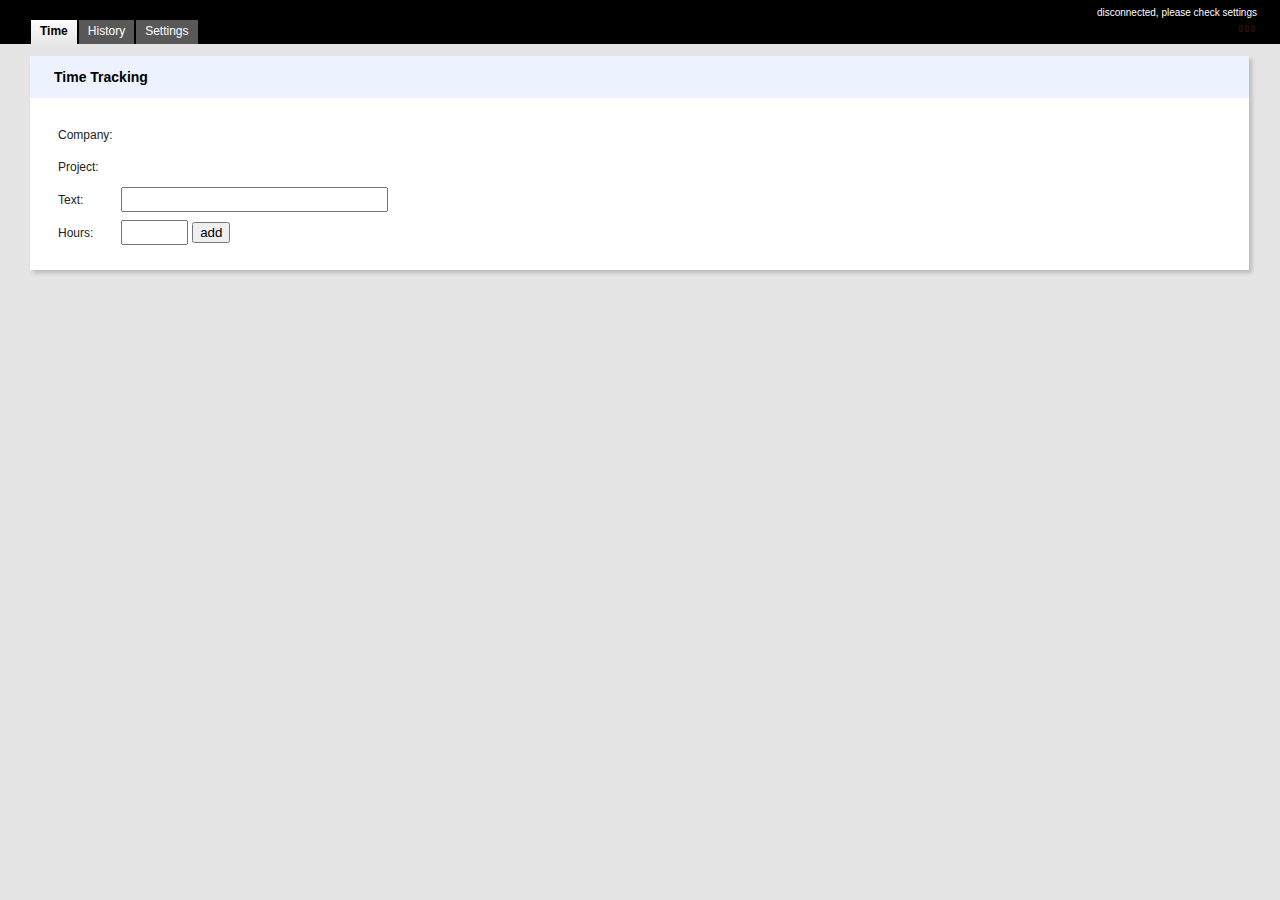
==== commit 375c7189: "speed improvement added loader fixed projects dropdown bug" ====
--- a/index.html
+++ b/index.html
@@ -27,6 +27,9 @@
                         <li><a id="settings_link" href="#">Settings</a></li>
                     </ul>
                 </div>
+            </div>
+            <div id="loader">
+                <img src="loader.gif" />
             </div>
         </div>
         
--- a/all.css
+++ b/all.css
@@ -14225,4 +14225,13 @@
 
 table td p {
   line-height:0;
+}
+
+/* LOADER */
+
+#loader {
+    position: absolute;
+    right: 25px;
+    top: 23px;
+    display: none;
 }